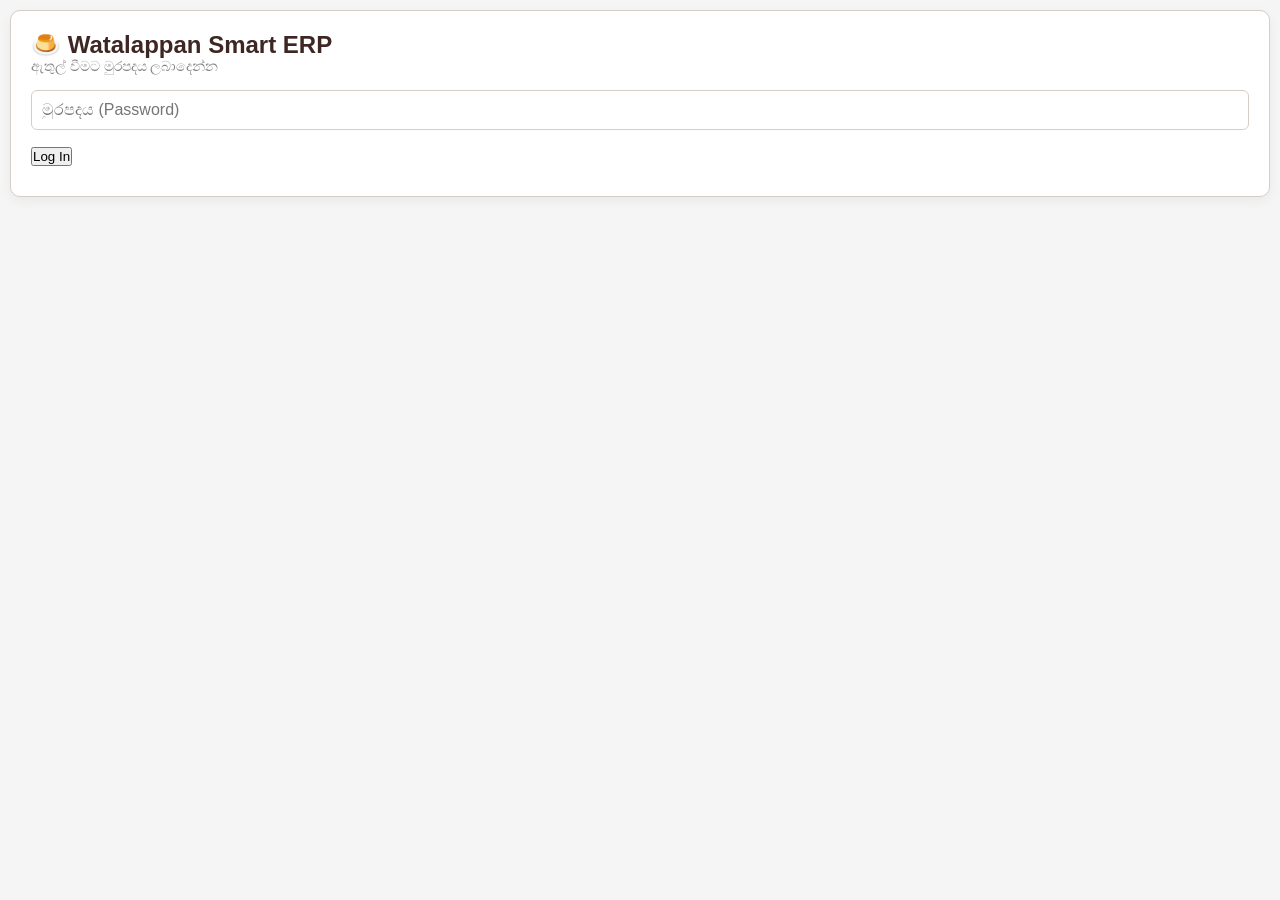
==== index.html @ e2a9ed6d "Update index.html" ====
<!DOCTYPE html>
<html lang="si">
<head>
    <meta charset="UTF-8">
    <meta name="viewport" content="width=device-width, initial-scale=1.0">
    <title>Watalappan Smart Enterprise ERP</title>
    <link rel="stylesheet" href="style.css">
</head>
<body>

    <div id="login-container" class="card">
        <h2>🍮 Watalappan Smart ERP</h2>
        <p style="font-size:0.85rem; color:gray; margin-bottom:15px;">ඇතුල් වීමට මුරපදය ලබාදෙන්න</p>
        <form id="login-form">
            <div class="form-group">
                <input type="password" id="password" placeholder="මුරපදය (Password)" required>
            </div>
            <button type="submit" class="btn btn-success" style="margin-top:5px;">Log In</button>
            <div id="login-error" class="error-msg"></div>
        </form>
    </div>

    <div id="app-container" class="hidden">
        
        <div class="card app-header">
            <div>
                <h1>Watalappan Smart Enterprise ERP <span style="font-size:0.8rem; color:var(--accent-color);">v2.5</span></h1>
                <p style="font-size:0.75rem; color:gray;">පාලන මැදිරිය (Control Panel)</p>
            </div>
            <button class="btn btn-danger" id="logout-btn">Log Out</button>
        </div>

        <div class="tabs-nav">
            <button class="tab-btn active" onclick="switchTab('tab-entry')">📥 දත්ත ඇතුළත් කිරීම</button>
            <button class="tab-btn" onclick="switchTab('tab-stock')">📦 නිෂ්පාදන තොග</button>
            <button class="tab-btn" onclick="switchTab('tab-credit')">💳 ණය ලෙජරය</button>
            <button class="tab-btn" onclick="switchTab('tab-expenses')">💸 වියදම් කළමනාකරණය</button>
            <button class="tab-btn" onclick="switchTab('tab-analytics')">📊 වාර්තා & Insights</button>
            <button class="tab-btn" onclick="switchTab('tab-settings')">⚙️ සැකසුම් (Settings)</button>
        </div>

        <div id="tab-entry" class="tab-content active-content">
            <div class="grid-container">
                <div class="card">
                    <h3>📥 නව විකුණුම් සටහන</h3>
                    <hr style="margin:8px 0; opacity:0.2;">
                    <form id="sales-form">
                        <div class="form-group-row">
                            <div class="form-group" style="flex:1;">
                                <label>දිනය:</label>
                                <input type="date" id="sales-date" required>
                            </div>
                            <div class="form-group" style="flex:1;">
                                <label>වෙළඳසැල (Shop):</label>
                                <select id="shop-select" required></select>
                            </div>
                        </div>

                        <div id="items-container">
                            </div>

                        <button type="button" class="btn-add-item" onclick="addItemRow()">➕ තව භාණ්ඩයක් එකතු කරන්න</button>
                        
                        <div class="form-group" style="margin-top:15px;">
                            <label>ගනුදෙනු ක්‍රමය (Payment):</label>
                            <div class="radio-group">
                                <label class="radio-label"><input type="radio" name="payment-method" value="Cash" checked> Cash (මුදල්)</label>
                                <label class="radio-label"><input type="radio" name="payment-method" value="Credit"> Credit (ණය)</label>
                            </div>
                        </div>

                        <div class="form-group" style="margin-top:12px;">
                            <label class="radio-label">
                                <input type="checkbox" id="send-bill-checkbox"> 📱 පාරිභෝගිකයාට බිල යවන්න (WhatsApp/SMS)
                            </label>
                        </div>

                        <div id="sharing-options-wrapper" class="form-group hidden" style="background:#fff3e0; padding:8px; border-radius:6px;">
                            <label>යවන ක්‍රමය තෝරන්න:</label>
                            <div class="radio-group">
                                <label class="radio-label"><input type="radio" name="share-mode" value="WhatsApp" checked> WhatsApp</label>
                                <label class="radio-label"><input type="radio" name="share-mode" value="SMS"> SMS Message</label>
                            </div>
                        </div>

                        <div class="total-highlight" style="margin:15px 0;">
                            මුළු එකතුව: <span id="total-price-display">රු. 0.00</span>
                        </div>

                        <button type="submit" class="btn btn-success">📝 බිල සාදන්න (Submit Bill)</button>
                    </form>
                </div>

                <div class="card">
                    <h3>📄 සාදන ලද අවසන් බිල්පත (Live Bill Preview)</h3>
                    <p style="font-size:0.75rem; color:gray; margin-bottom:10px;">විකුණුම් සටහන ඇතුළත් කළ පසු අවසන් බිල මෙතැනින් මුද්‍රණය හෝ බලාගත හැක.</p>
                    <div id="bill-preview-box" class="bill-invoice-container">
                        <div style="text-align:center; color:gray; padding:40px 10px; font-style:italic;">
                            තවමත් බිලක් සාදා නැත. වම්පසින් දත්ත ඇතුළත් කර බිල සාදන්න.
                        </div>
                    </div>
                </div>
            </div>
        </div>

        <div id="tab-stock" class="tab-content">
            <div class="grid-container">
                <div class="card">
                    <h3 id="stock-form-title">📦 නිෂ්පාදන තොග ඇතුළත් කිරීම</h3>
                    <hr style="margin:8px 0; opacity:0.2;">
                    <form id="stock-form">
                        <input type="hidden" id="stock-edit-id">
                        <div class="form-group">
                            <label>දිනය:</label>
                            <input type="date" id="stock-date" required>
                        </div>
                        <div class="form-group">
                            <label>භාණ්ඩ වර්ගය:</label>
                            <select id="stock-item-select" required></select>
                        </div>
                        <div class="form-group-row">
                            <div class="form-group" style="flex:1;">
                                <label>පෙර ඉතිරිය (Auto):</label>
                                <input type="number" id="stock-prev-bal" readonly value="0" style="background:#e9ecef;">
                            </div>
                            <div class="form-group" style="flex:1;">
                                <label>අලුතින් එකතු වූ Qty:</label>
                                <input type="number" id="stock-qty" min="0" value="0" required>
                            </div>
                        </div>
                        <button type="submit" id="stock-submit-btn" class="btn btn-success" style="margin-top:5px;">තොගය ඇතුළත් කරන්න</button>
                        <button type="button" id="stock-cancel-btn" class="btn btn-danger hidden" onclick="resetStockForm()" style="margin-top:5px; background:gray;">අවලංගු කරන්න</button>
                    </form>
                </div>
                <div class="card">
                    <h3>📊 වර්තමාන තොග ශේෂය (Current Stock Inventory)</h3>
                    <div class="table-responsive" style="margin-top:10px;">
                        <table>
                            <thead>
                                <tr><th>භාණ්ඩය</th><th>මුළු නිෂ්පාදනය</th><th>විකිණූ ප්‍රමාණය</th><th>ඉතිරි තොගය</th></tr>
                            </thead>
                            <tbody id="stock-overview-body"></tbody>
                        </table>
                    </div>
                    <h3 style="margin-top:15px;">📜 තොග ඇතුළත් කිරීම් ඉතිහාසය</h3>
                    <div class="table-responsive" style="margin-top:5px; max-height:200px; overflow-y:auto;">
                        <table>
                            <thead>
                                <tr><th>දිනය</th><th>භාණ්ඩය</th><th>පෙර</th><th>එකතු කල</th><th>මුළු</th><th>ක්‍රියාමාර්ග</th></tr>
                            </thead>
                            <tbody id="stock-history-table-body"></tbody>
                        </table>
                    </div>
                </div>
            </div>
        </div>

        <div id="tab-credit" class="tab-content">
            <div class="grid-container">
                <div class="card">
                    <h3>💵 ණය මුදල් එකතු කිරීම් සටහන් කිරීම</h3>
                    <hr style="margin:8px 0; opacity:0.2;">
                    <form id="credit-payment-form">
                        <div class="form-group">
                            <label>වෙළඳසැල තෝරන්න:</label>
                            <select id="credit-shop-select" required></select>
                        </div>
                        <div class="form-group">
                            <label>ලැබුණු මුදල (Paid Amount):</label>
                            <input type="number" id="credit-paid-amount" min="1" step="0.01" placeholder="රු. 0.00" required>
                        </div>
                        <button type="submit" class="btn btn-success" style="margin-top:5px;">ණය බේරුම් කිරීම සටහන් කරන්න</button>
                    </form>
                </div>
                <div class="card">
                    <h3>📋 වෙළඳසැල් ණය ලෙජරය (Outstanding Balance Ledger)</h3>
                    <div class="table-responsive" style="margin-top:10px;">
                        <table>
                            <thead>
                                <tr><th>වෙළඳසැල (Shop)</th><th>මුළු ණය වූ මුදල</th><th>බේරුම් කළ මුළු මුදල</th><th>හිඟ ණය ශේෂය</th></tr>
                            </thead>
                            <tbody id="credit-ledger-body"></tbody>
                        </table>
                    </div>
                </div>
            </div>
        </div>

        <div id="tab-expenses" class="tab-content">
            <div class="grid-container">
                <div class="card">
                    <h3>💸 ව්‍යාපාරික වියදම් ඇතුළත් කිරීම</h3>
                    <hr style="margin:8px 0; opacity:0.2;">
                    <form id="expense-form">
                        <div class="form-group">
                            <label>දිනය:</label>
                            <input type="date" id="expense-date" required>
                        </div>
                        <div class="form-group">
                            <label>වියදම් ගණය (Category):</label>
                            <select id="expense-category">
                                <option value="Raw Materials">අමුද්‍රව්‍ය (බිත්තර/කිරි/හකුරු)</option>
                                <option value="Fuel / Transport">ඉන්ධන සහ ප්‍රවාහනය</option>
                                <option value="Labor / Salaries">වැටුප් / ශ්‍රමික ගාස්තු</option>
                                <option value="Utility Bills">විදුලිය / ජලය / දුරකථන</option>
                                <option value="Marketing / Promo">ප්‍රචාරණ සහ ප්‍රවර්ධන</option>
                                <option value="Other Expenses">වෙනත් වියදම්</option>
                            </select>
                        </div>
                        <div class="form-group">
                            <label>විස්තරය (Description):</label>
                            <input type="text" id="expense-desc" placeholder="උදා: බිත්තර 500ක් මිලදී ගැනීම" required>
                        </div>
                        <div class="form-group">
                            <label>වියදම් වූ මුදල:</label>
                            <input type="number" id="expense-amount" min="1" step="0.01" placeholder="රු. 0.00" required>
                        </div>
                        <button type="submit" class="btn btn-success" style="margin-top:5px;">වියදම ඇතුළත් කරන්න</button>
                    </form>
                </div>
                <div class="card">
                    <h3>📜 වියදම් ලේඛනය (Business Expenses History)</h3>
                    <div class="table-responsive" style="margin-top:10px; max-height:350px; overflow-y:auto;">
                        <table>
                            <thead>
                                <tr><th>දිනය</th><th>ගණය</th><th>විස්තරය</th><th>මුදල</th><th>මකන්න</th></tr>
                            </thead>
                            <tbody id="expense-table-body"></tbody>
                        </table>
                    </div>
                </div>
            </div>
        </div>

        <div id="tab-analytics" class="tab-content">
            <div id="smart-alerts-container"></div>

            <div class="card filter-dashboard">
                <h3>📊 ව්‍යාපාරික විශ්ලේෂණ පුවරුව (Interactive Dashboard)</h3>
                <div class="filter-controls-four" style="margin-top:10px;">
                    <div class="form-group">
                        <label>කඩය අනුව පෙරන්න:</label>
                        <select id="filter-shop-select"></select>
                    </div>
                    <div class="form-group">
                        <label>භාණ්ඩය අනුව පෙරන්න:</label>
                        <select id="filter-product-select"></select>
                    </div>
                    <div class="form-group">
                        <label>කාල වකවානුව:</label>
                        <select id="filter-time-select">
                            <option value="all">සියලුම දත්ත (All-Time)</option>
                            <option value="daily">අද දවසේ විකුණුම් (Today)</option>
                            <option value="weekly">පසුගිය දින 7 (Weekly)</option>
                            <option value="monthly" selected>මේ මාසයේ (This Month)</option>
                            <option value="yearly">මේ වසරේ (This Year)</option>
                        </select>
                    </div>
                </div>
            </div>

            <div class="summary-grid">
                <div class="summary-box filter-sales">
                    <h4>විකිණූ මුළු ප්‍රමාණය</h4>
                    <p id="f-sold-qty">0</p>
                    <small>භාණ්ඩ ඒකක</small>
                </div>
                <div class="summary-box filter-income">
                    <h4>මුළු ශුද්ධ ආදායම</h4>
                    <p id="f-total-income">රු. 0.00</p>
                    <small>Returns අඩු කර පසු</small>
                </div>
                <div class="summary-box filter-return">
                    <h4>නැවත ලැබුණු (Returns)</h4>
                    <p id="f-return-qty">0</p>
                    <small id="f-return-loss">අලාභය: රු. 0.00</small>
                </div>
                <div class="summary-box filter-outstanding">
                    <h4>ජනනය වූ ණය ප්‍රමාණය</h4>
                    <p id="f-total-outstanding">රු. 0.00</p>
                    <small>තෝරාගත් කාල සීමාවේ</small>
                </div>
            </div>

            <div class="summary-grid" style="margin-top:10px;">
                <div class="summary-box filter-profit" style="grid-column: span 2;">
                    <h4>තක්සේරුගත ශුද්ධ ලාභය (Estimated Net Profit)</h4>
                    <p id="f-net-profit">රු. 0.00</p>
                    <small>නිෂ්පාදන පිරිවැය සහ වියදම් අඩු කිරීමෙන් පසු</small>
                </div>
                <div class="summary-box" style="background:#455a64;">
                    <h4>වැඩිම විකුණුම් කඩය</h4>
                    <p id="insight-top-shop" style="font-size:0.9rem; white-space:nowrap; overflow:hidden; text-overflow:ellipsis;">--</p>
                    <small>Top Performing Customer</small>
                </div>
                <div class="summary-box" style="background:#e65100;">
                    <h4>වැඩිම ඉල්ලුමක් ඇති භාණ්ඩය</h4>
                    <p id="insight-top-product" style="font-size:0.9rem;">--</p>
                    <small>Fast Moving Product</small>
                </div>
            </div>

            <div class="card" style="margin-top:15px;">
                <div class="table-header">
                    <h3>📅 මාසික ලාභ අලාභ විස්තරය (Monthly P&L Statement Matrix)</h3>
                    <div>
                        <select id="pnl-product-filter-select" style="padding:5px; font-size:0.8rem; width:auto;"></select>
                    </div>
                </div>
                <div class="table-responsive">
                    <table>
                        <thead>
                            <tr><th>මාසය</th><th>ශුද්ධ ආදායම</th><th>නිෂ්පාදන පිරිවැය</th><th>පොදු වියදම්</th><th>Return අලාභය</th><th>ශුද්ධ ලාභය</th></tr>
                        </thead>
                        <tbody id="pnl-table-body"></tbody>
                    </table>
                </div>
            </div>

            <div class="card" style="margin-top:15px; border-left: 5px solid var(--accent-color);">
                <div class="table-header">
                    <h3>📜 මෑතකාලීන විකුණුම් ලේඛනය (Recent Sales Ledger)</h3>
                    <div>
                        <button class="btn btn-export" onclick="exportToGoogleSheets('sales')">☁️ Cloud ජාලයට Sync කරන්න (Sales)</button>
                    </div>
                </div>
                <div class="table-responsive" style="max-height:300px; overflow-y:auto;">
                    <table>
                        <thead>
                            <tr><th>දිනය</th><th>වෙළඳසැල</th><th>විස්තරය (Items Detail)</th><th>මුළු බිල</th><th>ගෙවීම් ක්‍රමය</th><th>මකන්න</th></tr>
                        </thead>
                        <tbody id="sales-table-body"></tbody>
                    </table>
                </div>
            </div>
        </div>

        <div id="tab-settings" class="tab-content">
            <div class="grid-container">
                <div class="card">
                    <h3>🏪 නව වෙළඳසැලක් ලියාපදිංචි කිරීම</h3>
                    <hr style="margin:8px 0; opacity:0.2;">
                    <form id="add-shop-form">
                        <div class="form-group">
                            <label>කඩේ නම (Shop Name):</label>
                            <input type="text" id="new-shop-name" placeholder="උදා: සිරිසඳ හෝටලය" required>
                        </div>
                        <div class="form-group">
                            <label>දුරකථන අංකය (WhatsApp/Mobile):</label>
                            <input type="tel" id="new-shop-phone" placeholder="උදා: 0771234567">
                        </div>
                        <button type="submit" class="btn btn-success" style="margin-top:5px;">වෙළඳසැල සුරකින්න</button>
                    </form>
                    <h3 style="margin-top:20px;">📋 දැනට පවතින වෙළඳසැල් ලැයිස්තුව</h3>
                    <ul id="shop-list" style="margin-top:10px;"></ul>
                </div>
                <div class="card">
                    <h3>🍮 නව භාණ්ඩ වර්ග හා මිල ගණන් සැකසීම</h3>
                    <hr style="margin:8px 0; opacity:0.2;">
                    <form id="add-product-form">
                        <div class="form-group">
                            <label>භාණ්ඩයේ නම:</label>
                            <input type="text" id="new-prod-name" placeholder="උදා: කප් වටලප්පන් (ලොකු)" required>
                        </div>
                        <div class="form-group-row">
                            <div class="form-group" style="flex:1;">
                                <label>විකුණුම් මිල (Price):</label>
                                <input type="number" id="new-prod-price" min="0" step="0.01" placeholder="0.00" required>
                            </div>
                            <div class="form-group" style="flex:1;">
                                <label>නිෂ්පාදන පිරිවැය (Cost):</label>
                                <input type="number" id="new-prod-cost" min="0" step="0.01" placeholder="0.00" required>
                            </div>
                        </div>
                        <div style="background:#fff3e0; padding:8px; border-radius:6px; margin-bottom:10px;">
                            <label style="color:#e65100;">🎁 නොමිලේ දීමේ ක්‍රමය (Free Scheme Settings):</label>
                            <div class="form-group-row" style="margin-top:5px;">
                                <div class="form-group" style="flex:1;">
                                    <label style="font-size:0.75rem;">මෙපමණක් ගන්නා විට (Trigger Qty):</label>
                                    <input type="number" id="new-prod-free-trigger" placeholder="0" min="0">
                                </div>
                                <div class="form-group" style="flex:1;">
                                    <label style="font-size:0.75rem;">මෙපමණක් නොමිලේ (Give Free):</label>
                                    <input type="number" id="new-prod-free-give" placeholder="0" min="0">
                                </div>
                            </div>
                        </div>
                        <button type="submit" class="btn btn-success">භාණ්ඩය පද්ධතියට එක් කරන්න</button>
                    </form>
                    <h3 style="margin-top:20px;">📋 දැනට පවතින භාණ්ඩ සහ මිල ගණන්</h3>
                    <div class="table-responsive" style="margin-top:10px;">
                        <table>
                            <thead>
                                <tr><th>භාණ්ඩ නම</th><th>විකුණුම් මිල</th><th>නිෂ්පාදන පිරිවැය</th><th>Free ක්‍රමය</th><th>මකන්න</th></tr>
                            </thead>
                            <tbody id="products-settings-body"></tbody>
                        </table>
                    </div>
                </div>
            </div>
            <div class="card" style="margin-top:15px; border-left:5px solid #0288d1;">
                <h3>☁️ පොදු ව්‍යාපාරික වියදම් Cloud මඟින් සුරක්ෂිත කිරීම</h3>
                <p style="font-size:0.8rem; color:gray; margin-bottom:10px;">ඔබේ සියලුම වියදම් වාර්තා (Expenses) බ්‍රවුසරයෙන් බැහැරව Google Sheet එක වෙත යැවීම මෙතැනින් සිදු කරන්න.</p>
                <button class="btn" style="background-color:#0288d1; color:white; font-size:0.85rem;" onclick="exportToGoogleSheets('expenses')">☁️ Cloud ජාලයට Sync කරන්න (Expenses)</button>
            </div>
        </div>

    </div>

    <div id="edit-phone-modal" class="modal hidden">
        <div class="card modal-content">
            <h3 style="margin-bottom:8px;">✏️ දුරකථන අංකය සංස්කරණය</h3>
            <p style="font-size:0.8rem; margin-bottom:12px;">🏪 <span id="modal-shop-name" style="font-weight:bold;"></span> වෙනුවෙන් නව අංකය ඇතුළත් කරන්න:</p>
            <input type="hidden" id="modal-shop-index">
            <div class="form-group">
                <input type="tel" id="modal-phone-input" placeholder="උදා: 0771234567">
            </div>
            <div class="form-group-row" style="margin-top:15px; justify-content:flex-end;">
                <button class="btn" style="background:#ccc; padding:8px 15px; font-size:0.85rem;" onclick="closeShopPhoneModal()">අවලංගු කරන්න</button>
                <button class="btn btn-success" style="width:auto; padding:8px 20px; font-size:0.85rem;" onclick="saveShopPhoneModal()">සුරකින්න</button>
            </div>
        </div>
    </div>

    <script src="script.js"></script>
</body>
</html>
---- style.css ----
:root {
    --primary-color: #5d4037;
    --primary-light: #8d6e63;
    --accent-color: #ff9800;
    --bg-color: #f5f5f5;
    --card-bg: #ffffff;
    --text-color: #3e2723;
    --border-color: #d7ccc8;
}

* {
    box-sizing: border-box;
    margin: 0;
    padding: 0;
    font-family: 'Segoe UI', Tahoma, Geneva, Verdana, sans-serif;
}

body {
    background-color: var(--bg-color);
    color: var(--text-color);
    padding: 10px;
}

.hidden { display: none !important; }

/* LOGIN UI */
.login-wrapper {
    display: flex;
    justify-content: center;
    align-items: center;
    min-height: 90vh;
}
.login-box {
    background: var(--card-bg);
    padding: 30px;
    border-radius: 12px;
    box-shadow: 0 8px 24px rgba(0,0,0,0.15);
    max-width: 400px;
    width: 100%;
    text-align: center;
    border-top: 5px solid var(--accent-color);
}
.login-box h2 { margin-bottom: 10px; color: var(--primary-color); }
.login-box p { font-size: 0.9rem; color: gray; margin-bottom: 20px; }
.error-msg { color: red; font-weight: bold; margin-top: 10px; font-size: 0.9rem; }

/* HEADER */
.main-header {
    background: linear-gradient(135deg, var(--primary-color), #3e2723);
    color: white;
    padding: 15px 20px;
    border-radius: 8px;
    display: flex;
    justify-content: space-between;
    align-items: center;
    margin-bottom: 15px;
    box-shadow: 0 4px 12px rgba(0,0,0,0.1);
}
.main-header h1 { font-size: 1.4rem; }
.btn-logout {
    background: #e53935;
    color: white;
    border: none;
    padding: 8px 15px;
    border-radius: 5px;
    cursor: pointer;
    font-weight: bold;
}

/* NAVIGATION TABS */
.tab-navigation {
    display: flex;
    gap: 8px;
    margin-bottom: 15px;
    overflow-x: auto;
    padding-bottom: 5px;
}
.tab-btn {
    background: #e0e0e0;
    color: var(--text-color);
    border: none;
    padding: 10px 16px;
    border-radius: 20px;
    cursor: pointer;
    font-weight: bold;
    white-space: nowrap;
    transition: all 0.2s ease;
}
.tab-btn.active {
    background: var(--accent-color);
    color: white;
    box-shadow: 0 4px 8px rgba(255,152,0,0.3);
}

/* TAB CONTENT TOGGLE */
.tab-content { display: none; }
.tab-content.active-content { display: block; animation: fadeIn 0.3s ease; }

@keyframes fadeIn {
    from { opacity: 0; transform: translateY(5px); }
    to { opacity: 1; transform: translateY(0); }
}

/* CARDS AND GRID LAYOUTS */
.card {
    background: var(--card-bg);
    border-radius: 10px;
    padding: 20px;
    box-shadow: 0 4px 12px rgba(0,0,0,0.05);
    border: 1px solid var(--border-color);
    margin-bottom: 15px;
}
.card h3 { margin-bottom: 15px; color: var(--primary-color); border-bottom: 2px solid var(--border-color); padding-bottom: 5px; font-size:1.1rem;}

.grid-2-col { display: grid; grid-template-columns: repeat(auto-fit, minmax(320px, 1fr)); gap: 15px; }
.grid-3-col { display: grid; grid-template-columns: repeat(auto-fit, minmax(240px, 1fr)); gap: 15px; }
.grid-4-col { display: grid; grid-template-columns: repeat(auto-fit, minmax(180px, 1fr)); gap: 15px; }

/* FORMS AND INPUTS */
.form-group { display: flex; flex-direction: column; margin-bottom: 12px; width: 100%; }
.form-group label { font-weight: bold; margin-bottom: 5px; font-size: 0.9rem; }
.form-group input, .form-group select {
    padding: 10px;
    border: 1px solid var(--border-color);
    border-radius: 6px;
    font-size: 1rem;
    color: var(--text-color);
}
.form-group input:focus, .form-group select:focus {
    outline: none; border-color: var(--accent-color); box-shadow: 0 0 5px rgba(255,152,0,0.2);
}

.form-group-row { display: flex; gap: 10px; }
.form-group-row-three { display: grid; grid-template-columns: 1fr 1fr 1fr; gap: 8px; width: 100%; }

/* DYNAMIC BILL ITEM CARDS */
.item-row-card {
    background: #fafafa;
    border: 1px dashed var(--border-color);
    padding: 12px;
    border-radius: 8px;
    margin-bottom: 10px;
    position: relative;
}
.btn-remove-row {
    position: absolute; right: 5px; top: 5px; background: none; border: none; color: red; font-size: 1.1rem; cursor: pointer; padding: 2px;
}

/* BUTTONS */
.btn-primary { background: var(--primary-color); color: white; border: none; padding: 10px 20px; border-radius: 6px; cursor: pointer; font-weight: bold; width: 100%; font-size:1rem;}
.btn-primary:hover { background: #3e2723; }
.btn-secondary { background: #cfd8dc; color: #37474f; border: none; padding: 10px 20px; border-radius: 6px; cursor: pointer; font-weight: bold; }
.btn-add-item { background: #e8f5e9; color: #2e7d32; border: 1px solid #c8e6c9; padding: 8px 15px; border-radius: 6px; cursor: pointer; font-weight: bold; margin-bottom: 15px; width:100%;}
.btn-submit-bill { background: linear-gradient(135deg, #ff9800, #f57c00); color: white; border: none; padding: 14px; border-radius: 6px; cursor: pointer; font-weight: bold; width: 100%; font-size: 1.1rem; box-shadow: 0 4px 10px rgba(245,124,0,0.3); }
.btn-sync { background: #0288d1; color: white; border: none; padding: 6px 12px; border-radius: 4px; cursor: pointer; font-size: 0.85rem; font-weight: bold; }

/* PAYMENT AND CHECKBOX SECTIONS */
.payment-method-wrapper { margin: 15px 0; background: #efebe9; padding: 10px; border-radius: 6px; }
.payment-method-wrapper label { font-weight: bold; font-size: 0.9rem; display: block; margin-bottom: 5px;}
.radio-group { display: flex; gap: 20px; }
.radio-group label { font-weight: normal !important; display: flex; align-items: center; gap: 5px; cursor: pointer; font-size:0.95rem; }
.checkbox-group { margin-bottom: 15px; }
.checkbox-group label { display: flex; align-items: center; gap: 8px; font-size: 0.9rem; cursor: pointer; font-weight: bold; color: #455a64; }

.bill-summary-bar {
    background: #3e2723; color: #fff; padding: 12px 15px; border-radius: 6px; display: flex; justify-content: space-between; align-items: center; font-weight: bold; font-size: 1.1rem; margin-bottom: 15px;
}
#total-price-display { color: var(--accent-color); font-size: 1.3rem; }

/* TABLES AND RESPONSIVENESS */
.table-responsive { width: 100%; overflow-x: auto; margin-top: 5px; }
table { width: 100%; border-collapse: collapse; text-align: left; font-size: 0.9rem; }
th, td { padding: 10px 12px; border-bottom: 1px solid var(--border-color); }
th { background-color: #efebe9; color: var(--text-color); font-weight: bold; }
tr:hover { background-color: #fcfbfa; }

.delete-btn { color: red; cursor: pointer; font-weight: bold; text-align: center; display: block; }
.edit-btn-icon { color: blue; cursor: pointer; font-weight: bold; margin-right: 12px; }

/* ANALYTICS CARDS */
.stat-card {
    background: white; border-radius: 8px; padding: 15px; border: 1px solid var(--border-color); border-left: 5px solid var(--primary-light); box-shadow: 0 2px 6px rgba(0,0,0,0.02);
}
.stat-card h5 { color: gray; font-size: 0.85rem; text-transform: uppercase; margin-bottom: 5px; }
.stat-card h2 { color: var(--text-color); font-size: 1.4rem; }
.profit-card { border-left-color: #4caf50; background: linear-gradient(135deg, #43a047, #2e7d32); color: white !important;}
.profit-card h5, .profit-card h2 { color: white !important; }

/* SMART INSIGHTS */
.insight-card {
    background: #eef2f7; border-radius: 8px; padding: 12px 15px; border-left: 4px solid #1976d2;
}
.insight-card h4 { font-size: 0.8rem; color: #555; text-transform: uppercase; margin-bottom: 3px; }
.insight-card p { font-size: 1.1rem; font-weight: bold; color: #0d47a1; }
.alert-banner { padding: 5px 8px; font-size: 0.75rem; font-weight: bold; border-radius: 4px; margin-top: 5px; }
.danger-alert { background: #ffebee; color: #c62828; border: 1px solid #ffcdd2; }

/* LISTS */
.styled-list { list-style: none; }
.styled-list li {
    display: flex; justify-content: space-between; align-items: center; padding: 10px; background: #fafafa; border: 1px solid var(--border-color); border-radius: 6px; margin-bottom: 5px;
}

/* BILL PREVIEW (INVOICE STYLE) */
.bill-invoice-container {
    border: 2px solid #000; padding: 15px; max-width: 300px; margin: 0 auto; background: #fff; box-shadow: 0 0 10px rgba(0,0,0,0.05); color:#000;
}
.invoice-title { font-weight: bold; font-size: 1.1rem; text-align: center; letter-spacing: 1px; }
.invoice-divider { border-top: 1px dashed #000; margin: 10px 0; }
.invoice-meta-row { display: flex; justify-content: space-between; font-size: 0.75rem; margin-bottom: 3px; }
.invoice-table { width: 100%; font-size: 0.75rem; }
.invoice-table th { background: none; color: #000; padding: 4px 0; border-bottom: 1px solid #000; }
.invoice-table td { padding: 5px 0; border-bottom: 1px dashed #eee; }
.invoice-total-row { display: flex; justify-content: space-between; font-weight: bold; font-size: 0.9rem; margin-top: 10px; border-top: 1px solid #000; padding-top: 5px; }

/* MODALS */
.modal-backdrop {
    position: fixed; top: 0; left: 0; width: 100%; height: 100%; background: rgba(0,0,0,0.5); display: flex; justify-content: center; align-items: center; z-index: 1000;
}
.modal-box {
    background: white; padding: 25px; border-radius: 10px; max-width: 400px; width: 90%; box-shadow: 0 5px 15px rgba(0,0,0,0.3);
}
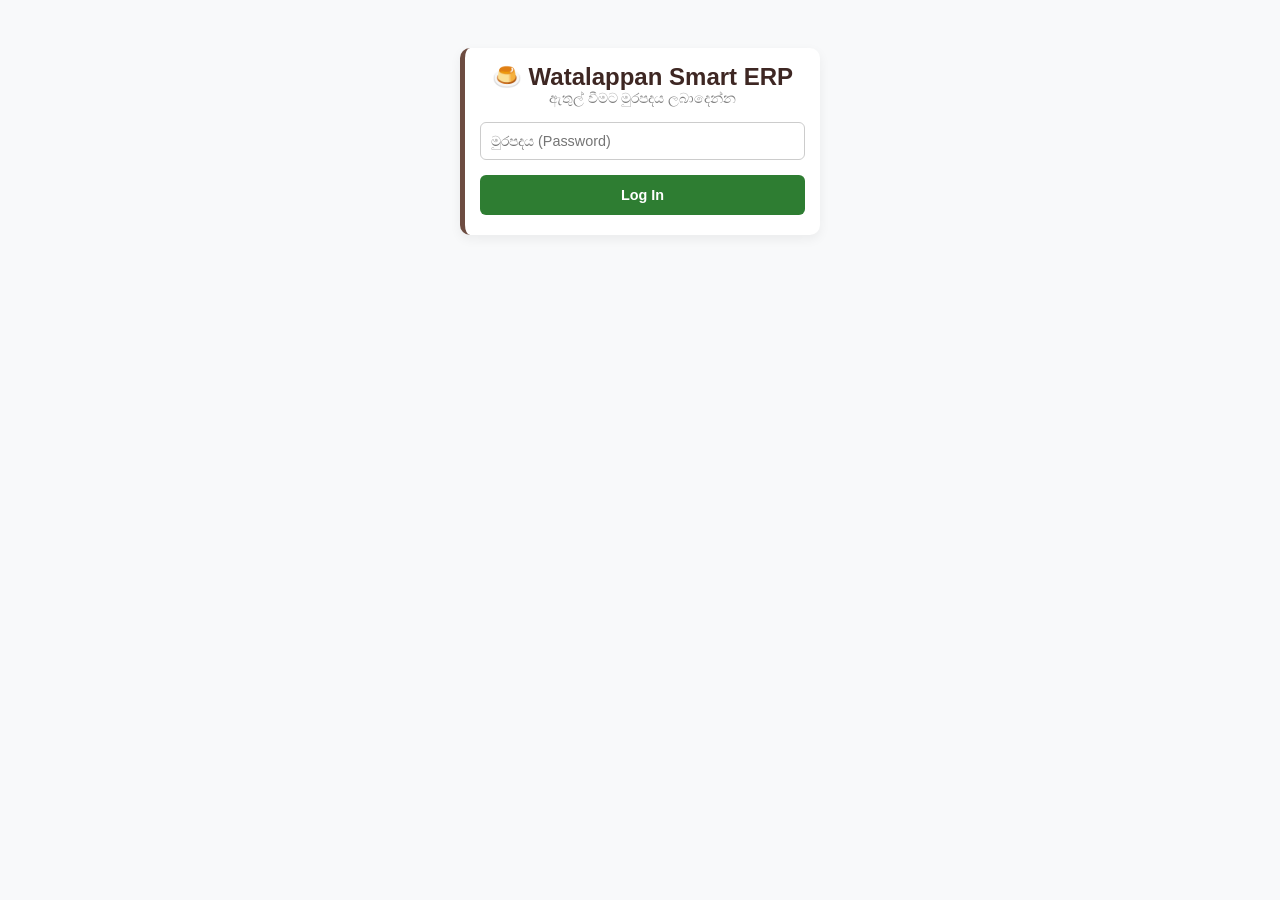
==== commit 445a6539: "Update index.html" ====
--- a/index.html
+++ b/index.html
@@ -122,6 +122,10 @@
                             <div class="form-group" style="flex:1;">
                                 <label>පෙර ඉතිරිය (Auto):</label>
                                 <input type="number" id="stock-prev-bal" readonly value="0" style="background:#e9ecef;">
+                                <div class="editable-input-wrapper">
+    <input type="number" id="previous-stock-input-id" value="0" readonly>
+    <span class="input-edit-icon" id="prev-stock-edit-icon-id">✏️</span>
+                                </div>
                             </div>
                             <div class="form-group" style="flex:1;">
                                 <label>අලුතින් එකතු වූ Qty:</label>
--- a/style.css
+++ b/style.css
@@ -1,222 +1,475 @@
 :root {
-    --primary-color: #5d4037;
-    --primary-light: #8d6e63;
-    --accent-color: #ff9800;
-    --bg-color: #f5f5f5;
-    --card-bg: #ffffff;
+    --primary-color: #6d4c41; 
+    --accent-color: #ffa726;  
+    --bg-color: #f8f9fa;
     --text-color: #3e2723;
-    --border-color: #d7ccc8;
-}
-
-* {
-    box-sizing: border-box;
-    margin: 0;
-    padding: 0;
-    font-family: 'Segoe UI', Tahoma, Geneva, Verdana, sans-serif;
-}
-
-body {
-    background-color: var(--bg-color);
-    color: var(--text-color);
-    padding: 10px;
-}
-
-.hidden { display: none !important; }
-
-/* LOGIN UI */
-.login-wrapper {
-    display: flex;
-    justify-content: center;
-    align-items: center;
-    min-height: 90vh;
-}
-.login-box {
-    background: var(--card-bg);
-    padding: 30px;
-    border-radius: 12px;
-    box-shadow: 0 8px 24px rgba(0,0,0,0.15);
-    max-width: 400px;
-    width: 100%;
-    text-align: center;
-    border-top: 5px solid var(--accent-color);
-}
-.login-box h2 { margin-bottom: 10px; color: var(--primary-color); }
-.login-box p { font-size: 0.9rem; color: gray; margin-bottom: 20px; }
-.error-msg { color: red; font-weight: bold; margin-top: 10px; font-size: 0.9rem; }
-
-/* HEADER */
-.main-header {
-    background: linear-gradient(135deg, var(--primary-color), #3e2723);
-    color: white;
-    padding: 15px 20px;
+    --success-color: #2e7d32;
+    --danger-color: #c62828;
+}
+
+* { 
+    box-sizing: border-box; 
+    margin: 0; 
+    padding: 0; 
+    font-family: 'Segoe UI', sans-serif; 
+}
+
+body { 
+    background-color: var(--bg-color); 
+    color: var(--text-color); 
+    padding: 8px; 
+    display: flex; 
+    flex-direction: column; 
+    align-items: center; 
+    min-height: 100vh; 
+}
+
+#login-container { 
+    width: 100%; 
+    max-width: 360px; 
+    margin: 40px auto 0 auto; 
+    text-align: center; 
+}
+
+#app-container { 
+    width: 100%; 
+    max-width: 1200px; 
+    display: block; 
+}
+
+/* මෙනු බොත්තම් අඩංගු ප්‍රධාන කොටස (Tab Container Fix) */
+.tab-container, .nav-tabs, .tabs-nav {
+    display: table !important;
+    width: 100% !important;
+    table-layout: fixed !important; /* සියලුම බොත්තම් වලට සමාන ඉඩක් ලබා දේ */
+    border-collapse: separate !important;
+    border-spacing: 5px 0px !important; /* බොත්තම් අතර පරතරය */
+    margin-bottom: 15px !important;
+    padding: 8px !important;
+    background: #efebe9; 
     border-radius: 8px;
-    display: flex;
-    justify-content: space-between;
-    align-items: center;
-    margin-bottom: 15px;
-    box-shadow: 0 4px 12px rgba(0,0,0,0.1);
-}
-.main-header h1 { font-size: 1.4rem; }
-.btn-logout {
-    background: #e53935;
-    color: white;
-    border: none;
-    padding: 8px 15px;
-    border-radius: 5px;
-    cursor: pointer;
-    font-weight: bold;
-}
-
-/* NAVIGATION TABS */
-.tab-navigation {
-    display: flex;
-    gap: 8px;
-    margin-bottom: 15px;
-    overflow-x: auto;
-    padding-bottom: 5px;
-}
-.tab-btn {
-    background: #e0e0e0;
-    color: var(--text-color);
-    border: none;
-    padding: 10px 16px;
-    border-radius: 20px;
-    cursor: pointer;
-    font-weight: bold;
-    white-space: nowrap;
+}
+
+/* ඒ ඒ මෙනු බොත්තම (Individual Tab Button Fix) */
+.tab-button, .nav-link, .tab-container button, .tab-btn {
+    display: table-cell !important;
+    width: auto !important;
+    text-align: center !important;
+    vertical-align: middle !important;
+    padding: 10px 5px !important; /* උස සහ පළල පාලනය කරයි */
+    font-size: 11pt !important;    /* අකුරු වල ප්‍රමාණය සියල්ලේම සමාන කරයි */
+    white-space: nowrap !important; /* අකුරු පේළි දෙකකට කැඩීම වළක්වයි */
+    text-overflow: ellipsis !important;
+    overflow: hidden !important;
+    border: none; 
+    background: none; 
+    font-weight: bold; 
+    color: var(--text-color); 
+    cursor: pointer; 
+    border-radius: 6px; 
     transition: all 0.2s ease;
 }
-.tab-btn.active {
-    background: var(--accent-color);
-    color: white;
-    box-shadow: 0 4px 8px rgba(255,152,0,0.3);
-}
-
-/* TAB CONTENT TOGGLE */
-.tab-content { display: none; }
-.tab-content.active-content { display: block; animation: fadeIn 0.3s ease; }
+
+.tab-btn.active { 
+    background: var(--primary-color) !important; 
+    color: white !important; 
+}
+
+.card { 
+    background: white; 
+    padding: 15px; 
+    border-radius: 10px; 
+    box-shadow: 0 4px 12px rgba(0,0,0,0.06); 
+    margin-bottom: 15px; 
+    border-left: 5px solid var(--primary-color); 
+}
+
+.app-header { 
+    display: flex; 
+    justify-content: space-between; 
+    align-items: center; 
+    margin-bottom: 12px; 
+    border-bottom: 2px solid #e0e0e0; 
+    padding-bottom: 8px; 
+}
+
+.app-header h1 { 
+    font-size: 1.1rem; 
+}
+
+.tab-content { 
+    display: none; 
+}
+
+.tab-content.active-content { 
+    display: block; 
+    animation: fadeIn 0.2s ease-in-out; 
+}
 
 @keyframes fadeIn {
     from { opacity: 0; transform: translateY(5px); }
     to { opacity: 1; transform: translateY(0); }
 }
 
-/* CARDS AND GRID LAYOUTS */
-.card {
-    background: var(--card-bg);
-    border-radius: 10px;
-    padding: 20px;
-    box-shadow: 0 4px 12px rgba(0,0,0,0.05);
-    border: 1px solid var(--border-color);
-    margin-bottom: 15px;
-}
-.card h3 { margin-bottom: 15px; color: var(--primary-color); border-bottom: 2px solid var(--border-color); padding-bottom: 5px; font-size:1.1rem;}
-
-.grid-2-col { display: grid; grid-template-columns: repeat(auto-fit, minmax(320px, 1fr)); gap: 15px; }
-.grid-3-col { display: grid; grid-template-columns: repeat(auto-fit, minmax(240px, 1fr)); gap: 15px; }
-.grid-4-col { display: grid; grid-template-columns: repeat(auto-fit, minmax(180px, 1fr)); gap: 15px; }
-
-/* FORMS AND INPUTS */
-.form-group { display: flex; flex-direction: column; margin-bottom: 12px; width: 100%; }
-.form-group label { font-weight: bold; margin-bottom: 5px; font-size: 0.9rem; }
-.form-group input, .form-group select {
-    padding: 10px;
-    border: 1px solid var(--border-color);
+.alert-banner { 
+    background: #fff3e0; 
+    color: #e65100; 
+    padding: 8px 12px; 
+    border-radius: 6px; 
+    margin-bottom: 8px; 
+    font-size: 0.8rem; 
+    font-weight: bold; 
+    border-left: 4px solid #ff9800; 
+}
+
+.alert-banner.danger-alert { 
+    background: #ffebee; 
+    color: #c62828; 
+    border-left: 4px solid #f44336; 
+}
+
+.filter-dashboard { 
+    border-left: 5px solid #00acc1; 
+}
+
+.filter-controls-four { 
+    display: grid; 
+    grid-template-columns: 1fr; 
+    gap: 8px; 
+    margin-bottom: 12px; 
+}
+
+.summary-grid { 
+    display: grid; 
+    grid-template-columns: repeat(2, 1fr); 
+    gap: 8px; 
+}
+
+.summary-box { 
+    padding: 10px; 
+    border-radius: 8px; 
+    color: white; 
+}
+
+.filter-sales { background: linear-gradient(135deg, #00acc1, #00838f); }
+.filter-income { background: linear-gradient(135deg, #43a047, #2e7d32); }
+.filter-return { background: linear-gradient(135deg, #ffb300, #ff8f00); }
+.filter-outstanding { background: linear-gradient(135deg, #7e57c2, #5e35b1); }
+.filter-profit { background: linear-gradient(135deg, #b91c1c, #7f1d1d); }
+
+.summary-box h4 { 
+    font-size: 0.75rem; 
+    margin-bottom: 2px; 
+    opacity: 0.9; 
+}
+
+.summary-box p { 
+    font-size: 1rem; 
+    font-weight: bold; 
+}
+
+.summary-box small { 
+    font-size: 0.7rem; 
+    display: block; 
+}
+
+.form-group { 
+    margin-bottom: 10px; 
+    display: flex; 
+    flex-direction: column; 
+}
+
+.form-group-row { 
+    display: flex; 
+    gap: 10px; 
+}
+
+.form-group-row-three { 
+    display: grid; 
+    grid-template-columns: repeat(3, 1fr); 
+    gap: 8px; 
+}
+
+label { 
+    font-weight: 600; 
+    margin-bottom: 3px; 
+    font-size: 0.8rem; 
+}
+
+input, select { 
+    padding: 10px; 
+    border: 1px solid #ccc; 
+    border-radius: 6px; 
+    font-size: 0.9rem; 
+    width: 100%; 
+}
+
+.item-row-card { 
+    background: #fdfbf7; 
+    padding: 12px; 
+    border: 1px solid #e0d4c3; 
+    border-radius: 8px; 
+    margin-bottom: 10px; 
+    position: relative; 
+}
+
+.btn-remove-row { 
+    position: absolute; 
+    top: 8px; 
+    right: 8px; 
+    background: none; 
+    border: none; 
+    color: #c62828; 
+    font-weight: bold; 
+    cursor: pointer; 
+    font-size: 0.9rem; 
+}
+
+.btn-add-item { 
+    background-color: var(--primary-color); 
+    color: white; 
+    border: none; 
+    padding: 8px 14px; 
+    font-size: 0.8rem; 
+    font-weight: bold; 
+    border-radius: 5px; 
+    cursor: pointer; 
+}
+
+.radio-group { 
+    display: flex; 
+    gap: 15px; 
+    margin-top: 3px; 
+}
+
+.radio-label { 
+    display: flex; 
+    align-items: center; 
+    font-weight: 600; 
+    font-size: 0.85rem; 
+    gap: 4px; 
+    cursor: pointer; 
+}
+
+.radio-label input { 
+    width: 16px; 
+    height: 16px; 
+    accent-color: var(--primary-color); 
+}
+
+.btn { 
+    padding: 12px; 
+    border: none; 
+    border-radius: 6px; 
+    font-size: 0.9rem; 
+    font-weight: bold; 
+    cursor: pointer; 
+    text-align: center; 
+}
+
+.btn-secondary { 
+    background-color: var(--accent-color); 
+    color: white; 
+}
+
+.btn-success { 
+    background-color: var(--success-color); 
+    color: white; 
+    width: 100%; 
+}
+
+.btn-danger { 
+    background-color: var(--danger-color); 
+    color: white; 
+    font-size: 0.75rem; 
+    padding: 5px 10px; 
+}
+
+.btn-export { 
+    background-color: #0288d1; 
+    color: white; 
+    font-size: 0.75rem; 
+    padding: 6px 10px; 
+    border-radius: 4px;
+    border: none;
+    cursor: pointer;
+}
+
+.total-highlight { 
+    font-size: 1.3rem; 
+    font-weight: bold; 
+    color: var(--success-color); 
+    background: #e8f5e9; 
+    padding: 8px; 
+    border-radius: 6px; 
+    text-align: center; 
+}
+
+#shop-list { 
+    list-style: none; 
+    max-height: 150px; 
+    overflow-y: auto; 
+}
+
+#shop-list li { 
+    display: flex; 
+    justify-content: space-between; 
+    align-items: center; 
+    padding: 8px; 
+    background: #fdfdfd; 
+    border-bottom: 1px solid #eee; 
+    font-size: 0.85rem; 
+}
+
+.delete-btn { 
+    color: var(--danger-color); 
+    cursor: pointer; 
+    font-weight: bold; 
+    margin-left: 10px; 
+}
+
+.edit-btn-icon { 
+    color: #0288d1; 
+    cursor: pointer; 
+    font-weight: bold; 
+    margin-right: 10px; 
+    font-size: 1.1rem; 
+}
+
+.table-header { 
+    display: flex; 
+    flex-direction: column; 
+    gap: 5px; 
+    margin-bottom: 8px; 
+}
+
+.table-responsive { 
+    overflow-x: auto; 
+    border: 1px solid #ddd; 
+    border-radius: 6px; 
+    background: white; 
+    margin-bottom: 10px;
+    -webkit-overflow-scrolling: touch;
+}
+
+table { 
+    width: 100%; 
+    border-collapse: collapse; 
+    min-width: 550px; 
+}
+
+th, td { 
+    padding: 10px 8px; 
+    text-align: left; 
+    border-bottom: 1px solid #ddd; 
+    font-size: 0.8rem; 
+}
+
+th { 
+    background-color: #efebe9; 
+    color: var(--primary-color); 
+}
+
+/* LIVE BILL INVOICE CONTAINER STYLING */
+.bill-invoice-container {
+    background: #fffdf9;
+    border: 2px dashed #bcaaa4;
+    padding: 20px 15px;
     border-radius: 6px;
+    min-height: 250px;
+    color: #2b1d1a;
+}
+
+.invoice-title {
+    text-align: center;
+    font-size: 1.2rem;
+    font-weight: bold;
+    text-transform: uppercase;
+    letter-spacing: 1px;
+}
+
+.invoice-divider {
+    border-top: 1px dashed #795548;
+    margin: 10px 0;
+}
+
+.invoice-meta-row {
+    display: flex;
+    justify-content: space-between;
+    font-size: 0.85rem;
+    margin-bottom: 4px;
+}
+
+.invoice-table {
+    width: 100%;
+    min-width: 100% !important;
+    margin: 15px 0;
+}
+
+.invoice-table th, .invoice-table td {
+    padding: 6px 2px;
+    font-size: 0.8rem;
+    border-bottom: 1px solid #eee;
+    background: none !important;
+}
+
+.invoice-total-row {
+    display: flex;
+    justify-content: space-between;
+    font-size: 1.1rem;
+    font-weight: bold;
+    margin-top: 10px;
+    background: #efebe9;
+    padding: 6px;
+    border-radius: 4px;
+}
+
+.hidden { 
+    display: none !important; 
+}
+
+.error-msg { 
+    color: var(--danger-color); 
+    font-weight: bold; 
+    font-size: 0.8rem; 
+    margin-top: 5px; 
+}
+
+.modal { 
+    display: none; 
+}
+/* ========================================================================
+   NEW EXTENSIONS - DO NOT TOUCH OLD STYLES (APPEND ONLY)
+======================================================================== */
+
+/* පෙර ඉතිරිය input එක සහ icon එක එක පෙළට තැබීමට wrapper එකක් */
+.editable-input-wrapper {
+    position: relative;
+    display: flex;
+    align-items: center;
+    width: 100%;
+}
+
+.editable-input-wrapper input {
+    padding-right: 35px !important; /* Icon එක සඳහා දකුණු පසින් ඉඩ තැබීම */
+}
+
+/* Edit Icon එක input එක ඇතුලතින් තැබීම */
+.input-edit-icon {
+    position: absolute;
+    right: 10px;
+    cursor: pointer;
+    color: var(--primary-color, #6d4c41);
     font-size: 1rem;
-    color: var(--text-color);
-}
-.form-group input:focus, .form-group select:focus {
-    outline: none; border-color: var(--accent-color); box-shadow: 0 0 5px rgba(255,152,0,0.2);
-}
-
-.form-group-row { display: flex; gap: 10px; }
-.form-group-row-three { display: grid; grid-template-columns: 1fr 1fr 1fr; gap: 8px; width: 100%; }
-
-/* DYNAMIC BILL ITEM CARDS */
-.item-row-card {
-    background: #fafafa;
-    border: 1px dashed var(--border-color);
-    padding: 12px;
-    border-radius: 8px;
-    margin-bottom: 10px;
-    position: relative;
-}
-.btn-remove-row {
-    position: absolute; right: 5px; top: 5px; background: none; border: none; color: red; font-size: 1.1rem; cursor: pointer; padding: 2px;
-}
-
-/* BUTTONS */
-.btn-primary { background: var(--primary-color); color: white; border: none; padding: 10px 20px; border-radius: 6px; cursor: pointer; font-weight: bold; width: 100%; font-size:1rem;}
-.btn-primary:hover { background: #3e2723; }
-.btn-secondary { background: #cfd8dc; color: #37474f; border: none; padding: 10px 20px; border-radius: 6px; cursor: pointer; font-weight: bold; }
-.btn-add-item { background: #e8f5e9; color: #2e7d32; border: 1px solid #c8e6c9; padding: 8px 15px; border-radius: 6px; cursor: pointer; font-weight: bold; margin-bottom: 15px; width:100%;}
-.btn-submit-bill { background: linear-gradient(135deg, #ff9800, #f57c00); color: white; border: none; padding: 14px; border-radius: 6px; cursor: pointer; font-weight: bold; width: 100%; font-size: 1.1rem; box-shadow: 0 4px 10px rgba(245,124,0,0.3); }
-.btn-sync { background: #0288d1; color: white; border: none; padding: 6px 12px; border-radius: 4px; cursor: pointer; font-size: 0.85rem; font-weight: bold; }
-
-/* PAYMENT AND CHECKBOX SECTIONS */
-.payment-method-wrapper { margin: 15px 0; background: #efebe9; padding: 10px; border-radius: 6px; }
-.payment-method-wrapper label { font-weight: bold; font-size: 0.9rem; display: block; margin-bottom: 5px;}
-.radio-group { display: flex; gap: 20px; }
-.radio-group label { font-weight: normal !important; display: flex; align-items: center; gap: 5px; cursor: pointer; font-size:0.95rem; }
-.checkbox-group { margin-bottom: 15px; }
-.checkbox-group label { display: flex; align-items: center; gap: 8px; font-size: 0.9rem; cursor: pointer; font-weight: bold; color: #455a64; }
-
-.bill-summary-bar {
-    background: #3e2723; color: #fff; padding: 12px 15px; border-radius: 6px; display: flex; justify-content: space-between; align-items: center; font-weight: bold; font-size: 1.1rem; margin-bottom: 15px;
-}
-#total-price-display { color: var(--accent-color); font-size: 1.3rem; }
-
-/* TABLES AND RESPONSIVENESS */
-.table-responsive { width: 100%; overflow-x: auto; margin-top: 5px; }
-table { width: 100%; border-collapse: collapse; text-align: left; font-size: 0.9rem; }
-th, td { padding: 10px 12px; border-bottom: 1px solid var(--border-color); }
-th { background-color: #efebe9; color: var(--text-color); font-weight: bold; }
-tr:hover { background-color: #fcfbfa; }
-
-.delete-btn { color: red; cursor: pointer; font-weight: bold; text-align: center; display: block; }
-.edit-btn-icon { color: blue; cursor: pointer; font-weight: bold; margin-right: 12px; }
-
-/* ANALYTICS CARDS */
-.stat-card {
-    background: white; border-radius: 8px; padding: 15px; border: 1px solid var(--border-color); border-left: 5px solid var(--primary-light); box-shadow: 0 2px 6px rgba(0,0,0,0.02);
-}
-.stat-card h5 { color: gray; font-size: 0.85rem; text-transform: uppercase; margin-bottom: 5px; }
-.stat-card h2 { color: var(--text-color); font-size: 1.4rem; }
-.profit-card { border-left-color: #4caf50; background: linear-gradient(135deg, #43a047, #2e7d32); color: white !important;}
-.profit-card h5, .profit-card h2 { color: white !important; }
-
-/* SMART INSIGHTS */
-.insight-card {
-    background: #eef2f7; border-radius: 8px; padding: 12px 15px; border-left: 4px solid #1976d2;
-}
-.insight-card h4 { font-size: 0.8rem; color: #555; text-transform: uppercase; margin-bottom: 3px; }
-.insight-card p { font-size: 1.1rem; font-weight: bold; color: #0d47a1; }
-.alert-banner { padding: 5px 8px; font-size: 0.75rem; font-weight: bold; border-radius: 4px; margin-top: 5px; }
-.danger-alert { background: #ffebee; color: #c62828; border: 1px solid #ffcdd2; }
-
-/* LISTS */
-.styled-list { list-style: none; }
-.styled-list li {
-    display: flex; justify-content: space-between; align-items: center; padding: 10px; background: #fafafa; border: 1px solid var(--border-color); border-radius: 6px; margin-bottom: 5px;
-}
-
-/* BILL PREVIEW (INVOICE STYLE) */
-.bill-invoice-container {
-    border: 2px solid #000; padding: 15px; max-width: 300px; margin: 0 auto; background: #fff; box-shadow: 0 0 10px rgba(0,0,0,0.05); color:#000;
-}
-.invoice-title { font-weight: bold; font-size: 1.1rem; text-align: center; letter-spacing: 1px; }
-.invoice-divider { border-top: 1px dashed #000; margin: 10px 0; }
-.invoice-meta-row { display: flex; justify-content: space-between; font-size: 0.75rem; margin-bottom: 3px; }
-.invoice-table { width: 100%; font-size: 0.75rem; }
-.invoice-table th { background: none; color: #000; padding: 4px 0; border-bottom: 1px solid #000; }
-.invoice-table td { padding: 5px 0; border-bottom: 1px dashed #eee; }
-.invoice-total-row { display: flex; justify-content: space-between; font-weight: bold; font-size: 0.9rem; margin-top: 10px; border-top: 1px solid #000; padding-top: 5px; }
-
-/* MODALS */
-.modal-backdrop {
-    position: fixed; top: 0; left: 0; width: 100%; height: 100%; background: rgba(0,0,0,0.5); display: flex; justify-content: center; align-items: center; z-index: 1000;
-}
-.modal-box {
-    background: white; padding: 25px; border-radius: 10px; max-width: 400px; width: 90%; box-shadow: 0 5px 15px rgba(0,0,0,0.3);
-}
+    transition: transform 0.2s ease;
+}
+
+.input-edit-icon:hover {
+    transform: scale(1.15);
+}
+
+/* Input එක readonly ඇති විට background එක වෙනස් කිරීම */
+input[readonly] {
+    background-color: #f1f3f5 !important;
+    cursor: not-allowed;
+}
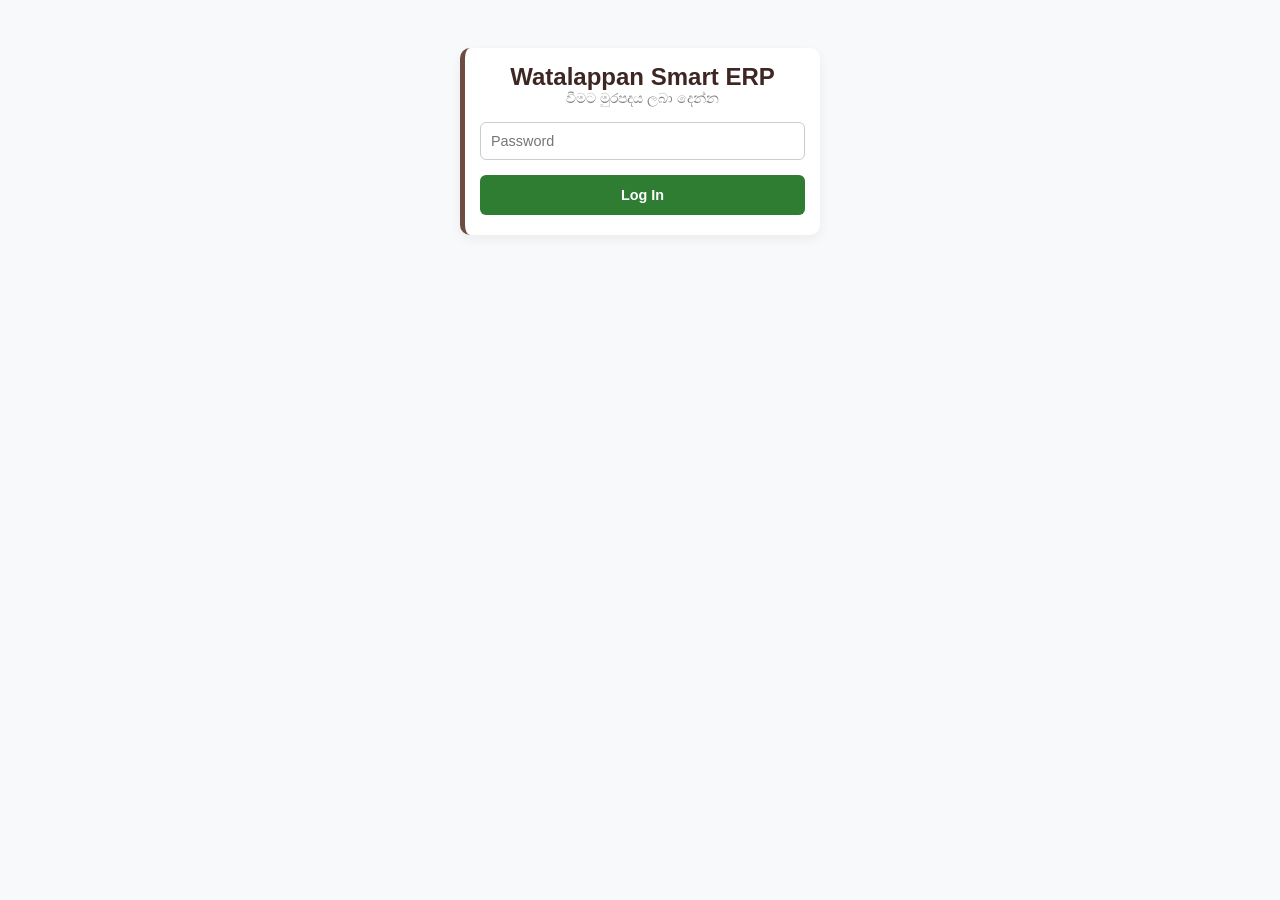
==== commit 684efbd3: "Update index.html" ====
--- a/index.html
+++ b/index.html
@@ -7,42 +7,40 @@
     <link rel="stylesheet" href="style.css">
 </head>
 <body>
-
     <div id="login-container" class="card">
-        <h2>🍮 Watalappan Smart ERP</h2>
-        <p style="font-size:0.85rem; color:gray; margin-bottom:15px;">ඇතුල් වීමට මුරපදය ලබාදෙන්න</p>
+        <h2>Watalappan Smart ERP</h2>
+        <p style="font-size:0.85rem; color:gray; margin-bottom: 15px;">වීමට මුරපදය ලබා දෙන්න</p>
         <form id="login-form">
             <div class="form-group">
-                <input type="password" id="password" placeholder="මුරපදය (Password)" required>
-            </div>
-            <button type="submit" class="btn btn-success" style="margin-top:5px;">Log In</button>
-            <div id="login-error" class="error-msg"></div>
+                <input type="password" id="password" placeholder="Password" required>
+            </div>
+            <button type="submit" class="btn btn-success" style="margin-top: 5px;">Log In</button>
         </form>
+        <div id="login-error" class="error-msg"></div>
     </div>
 
     <div id="app-container" class="hidden">
-        
         <div class="card app-header">
             <div>
                 <h1>Watalappan Smart Enterprise ERP <span style="font-size:0.8rem; color:var(--accent-color);">v2.5</span></h1>
-                <p style="font-size:0.75rem; color:gray;">පාලන මැදිරිය (Control Panel)</p>
+                <p style="font-size:0.75rem; color:gray;">(Control Panel)</p>
             </div>
             <button class="btn btn-danger" id="logout-btn">Log Out</button>
         </div>
 
         <div class="tabs-nav">
-            <button class="tab-btn active" onclick="switchTab('tab-entry')">📥 දත්ත ඇතුළත් කිරීම</button>
-            <button class="tab-btn" onclick="switchTab('tab-stock')">📦 නිෂ්පාදන තොග</button>
-            <button class="tab-btn" onclick="switchTab('tab-credit')">💳 ණය ලෙජරය</button>
-            <button class="tab-btn" onclick="switchTab('tab-expenses')">💸 වියදම් කළමනාකරණය</button>
-            <button class="tab-btn" onclick="switchTab('tab-analytics')">📊 වාර්තා & Insights</button>
-            <button class="tab-btn" onclick="switchTab('tab-settings')">⚙️ සැකසුම් (Settings)</button>
+            <button class="tab-btn active" onclick="switchTab('tab-entry')">දත්ත ඇතුළත් කිරීම</button>
+            <button class="tab-btn" onclick="switchTab('tab-stock')">තොග කළමනාකරණය</button>
+            <button class="tab-btn" onclick="switchTab('tab-credit')">ණය ලෙජරය</button>
+            <button class="tab-btn" onclick="switchTab('tab-expenses')">වියදම් කළමනාකරණය</button>
+            <button class="tab-btn" onclick="switchTab('tab-analytics')">& Insights</button>
+            <button class="tab-btn" onclick="switchTab('tab-settings')">(Settings)</button>
         </div>
 
         <div id="tab-entry" class="tab-content active-content">
             <div class="grid-container">
                 <div class="card">
-                    <h3>📥 නව විකුණුම් සටහන</h3>
+                    <h3>නව විකුණුම් සටහන</h3>
                     <hr style="margin:8px 0; opacity:0.2;">
                     <form id="sales-form">
                         <div class="form-group-row">
@@ -51,53 +49,42 @@
                                 <input type="date" id="sales-date" required>
                             </div>
                             <div class="form-group" style="flex:1;">
-                                <label>වෙළඳසැල (Shop):</label>
+                                <label>(Shop):</label>
                                 <select id="shop-select" required></select>
                             </div>
                         </div>
-
-                        <div id="items-container">
-                            </div>
-
-                        <button type="button" class="btn-add-item" onclick="addItemRow()">➕ තව භාණ්ඩයක් එකතු කරන්න</button>
+                        <div id="items-container"></div>
+                        <button type="button" class="btn-add-item" onclick="addItemRow()">+ එක් කරන්න</button>
                         
                         <div class="form-group" style="margin-top:15px;">
-                            <label>ගනුදෙනු ක්‍රමය (Payment):</label>
+                            <label>ගෙවීම (Payment):</label>
                             <div class="radio-group">
-                                <label class="radio-label"><input type="radio" name="payment-method" value="Cash" checked> Cash (මුදල්)</label>
-                                <label class="radio-label"><input type="radio" name="payment-method" value="Credit"> Credit (ණය)</label>
-                            </div>
-                        </div>
-
+                                <label class="radio-label"><input type="radio" name="payment-method" value="Cash" checked> Cash</label>
+                                <label class="radio-label"><input type="radio" name="payment-method" value="Credit"> Credit</label>
+                            </div>
+                        </div>
                         <div class="form-group" style="margin-top:12px;">
-                            <label class="radio-label">
-                                <input type="checkbox" id="send-bill-checkbox"> 📱 පාරිභෝගිකයාට බිල යවන්න (WhatsApp/SMS)
-                            </label>
-                        </div>
-
-                        <div id="sharing-options-wrapper" class="form-group hidden" style="background:#fff3e0; padding:8px; border-radius:6px;">
-                            <label>යවන ක්‍රමය තෝරන්න:</label>
+                            <label class="radio-label"><input type="checkbox" id="send-bill-checkbox"> පාරිභෝගිකයාට බිල යවන්න (WhatsApp/SMS)</label>
+                        </div>
+                        <div id="sharing-options-wrapper" class="form-group hidden" style="background:#fff3e0; padding: 8px; border-radius: 6px;">
+                            <label>යවන ක්‍රමය තෝරන්න :</label>
                             <div class="radio-group">
                                 <label class="radio-label"><input type="radio" name="share-mode" value="WhatsApp" checked> WhatsApp</label>
                                 <label class="radio-label"><input type="radio" name="share-mode" value="SMS"> SMS Message</label>
                             </div>
                         </div>
-
-                        <div class="total-highlight" style="margin:15px 0;">
-                            මුළු එකතුව: <span id="total-price-display">රු. 0.00</span>
-                        </div>
-
-                        <button type="submit" class="btn btn-success">📝 බිල සාදන්න (Submit Bill)</button>
-                    </form>
-                </div>
-
-                <div class="card">
-                    <h3>📄 සාදන ලද අවසන් බිල්පත (Live Bill Preview)</h3>
-                    <p style="font-size:0.75rem; color:gray; margin-bottom:10px;">විකුණුම් සටහන ඇතුළත් කළ පසු අවසන් බිල මෙතැනින් මුද්‍රණය හෝ බලාගත හැක.</p>
+                        <div class="total-highlight" style="margin: 15px 0;">
+                            මුළු එකතුව : <span id="total-price-display">රු. 0.00</span>
+                        </div>
+                        <button type="submit" class="btn btn-success">සුරකින්න (Submit Bill)</button>
+                    </form>
+                </div>
+
+                <div class="card">
+                    <h3>(Live Bill Preview)</h3>
+                    <p style="font-size:0.75rem; color:gray; margin-bottom: 10px;">විකුණුම් සටහන ඇතුළත් කළ පසු අවසන් බිල මෙතැනින් මුද්‍රණය හෝ බලාගත හැක.</p>
                     <div id="bill-preview-box" class="bill-invoice-container">
-                        <div style="text-align:center; color:gray; padding:40px 10px; font-style:italic;">
-                            තවමත් බිලක් සාදා නැත. වම්පසින් දත්ත ඇතුළත් කර බිල සාදන්න.
-                        </div>
+                        <div style="text-align:center; color:gray; padding: 40px 10px; font-style: italic;">තවමත් බිලක් සාදා නැත. වම්පසින් දත්ත ඇතුළත් කර බිල සාදන්න.</div>
                     </div>
                 </div>
             </div>
@@ -106,7 +93,7 @@
         <div id="tab-stock" class="tab-content">
             <div class="grid-container">
                 <div class="card">
-                    <h3 id="stock-form-title">📦 නිෂ්පාදන තොග ඇතුළත් කිරීම</h3>
+                    <h3 id="stock-form-title">නිෂ්පාදන තොග ඇතුළත් කිරීම</h3>
                     <hr style="margin:8px 0; opacity:0.2;">
                     <form id="stock-form">
                         <input type="hidden" id="stock-edit-id">
@@ -115,29 +102,35 @@
                             <input type="date" id="stock-date" required>
                         </div>
                         <div class="form-group">
-                            <label>භාණ්ඩ වර්ගය:</label>
+                            <label>භාණ්ඩ වර්ගය :</label>
                             <select id="stock-item-select" required></select>
                         </div>
                         <div class="form-group-row">
                             <div class="form-group" style="flex:1;">
                                 <label>පෙර ඉතිරිය (Auto):</label>
-                                <input type="number" id="stock-prev-bal" readonly value="0" style="background:#e9ecef;">
                                 <div class="editable-input-wrapper">
-    <input type="number" id="previous-stock-input-id" value="0" readonly>
-    <span class="input-edit-icon" id="prev-stock-edit-icon-id">✏️</span>
+                                    <input type="number" id="stock-prev-bal" value="0" readonly style="background:#e9ecef;">
+                                    <span class="input-edit-icon" id="prev-stock-edit-btn" onclick="togglePrevStockLock()" style="cursor:pointer; margin-left:5px;">✏️</span>
                                 </div>
                             </div>
                             <div class="form-group" style="flex:1;">
-                                <label>අලුතින් එකතු වූ Qty:</label>
+                                <label>අලුතින් එකතු වූ Qty :</label>
                                 <input type="number" id="stock-qty" min="0" value="0" required>
                             </div>
                         </div>
-                        <button type="submit" id="stock-submit-btn" class="btn btn-success" style="margin-top:5px;">තොගය ඇතුළත් කරන්න</button>
-                        <button type="button" id="stock-cancel-btn" class="btn btn-danger hidden" onclick="resetStockForm()" style="margin-top:5px; background:gray;">අවලංගු කරන්න</button>
-                    </form>
-                </div>
-                <div class="card">
-                    <h3>📊 වර්තමාන තොග ශේෂය (Current Stock Inventory)</h3>
+                        
+                        <div class="form-group">
+                            <label>විකිණීමට පෙර හානි වූ ප්‍රමාණය :</label>
+                            <input type="number" id="stock-damaged-qty" min="0" value="0" required>
+                        </div>
+
+                        <button type="submit" id="stock-submit-btn" class="btn btn-success" style="margin-top: 5px;">ඇතුළත් කරන්න</button>
+                        <button type="button" id="stock-cancel-btn" class="btn btn-danger hidden" onclick="resetStockForm()" style="margin-top: 5px; background:gray;">අවලංගු කරන්න</button>
+                    </form>
+                </div>
+
+                <div class="card">
+                    <h3>වත්මන් තොගය (Current Stock Inventory)</h3>
                     <div class="table-responsive" style="margin-top:10px;">
                         <table>
                             <thead>
@@ -146,11 +139,11 @@
                             <tbody id="stock-overview-body"></tbody>
                         </table>
                     </div>
-                    <h3 style="margin-top:15px;">📜 තොග ඇතුළත් කිරීම් ඉතිහාසය</h3>
-                    <div class="table-responsive" style="margin-top:5px; max-height:200px; overflow-y:auto;">
+                    <h3 style="margin-top:15px;">තොග ඇතුළත් කිරීම් ඉතිහාසය</h3>
+                    <div class="table-responsive" style="margin-top:5px; max-height: 200px; overflow-y:auto;">
                         <table>
                             <thead>
-                                <tr><th>දිනය</th><th>භාණ්ඩය</th><th>පෙර</th><th>එකතු කල</th><th>මුළු</th><th>ක්‍රියාමාර්ග</th></tr>
+                                <tr><th>දිනය</th><th>භාණ්ඩය</th><th>පෙර ඉතිරිය</th><th>එකතු වූ තොගය</th><th>හානි වූ ප්‍රමාණය</th><th>මුළු තොගය</th></tr>
                             </thead>
                             <tbody id="stock-history-table-body"></tbody>
                         </table>
@@ -162,22 +155,22 @@
         <div id="tab-credit" class="tab-content">
             <div class="grid-container">
                 <div class="card">
-                    <h3>💵 ණය මුදල් එකතු කිරීම් සටහන් කිරීම</h3>
+                    <h3>ණය මුදල් එකතු කිරීම් සටහන් කිරීම</h3>
                     <hr style="margin:8px 0; opacity:0.2;">
                     <form id="credit-payment-form">
                         <div class="form-group">
-                            <label>වෙළඳසැල තෝරන්න:</label>
+                            <label>වෙළඳසැල තෝරන්න :</label>
                             <select id="credit-shop-select" required></select>
                         </div>
                         <div class="form-group">
-                            <label>ලැබුණු මුදල (Paid Amount):</label>
-                            <input type="number" id="credit-paid-amount" min="1" step="0.01" placeholder="රු. 0.00" required>
-                        </div>
-                        <button type="submit" class="btn btn-success" style="margin-top:5px;">ණය බේරුම් කිරීම සටහන් කරන්න</button>
-                    </form>
-                </div>
-                <div class="card">
-                    <h3>📋 වෙළඳසැල් ණය ලෙජරය (Outstanding Balance Ledger)</h3>
+                            <label>ගෙවූ මුදල (Paid Amount):</label>
+                            <input type="number" id="credit-paid-amount" placeholder="රු. 0.00" min="1" step="0.01" required>
+                        </div>
+                        <button type="submit" class="btn btn-success" style="margin-top: 5px;">ඇතුළත් කරන්න</button>
+                    </form>
+                </div>
+                <div class="card">
+                    <h3>(Outstanding Balance Ledger)</h3>
                     <div class="table-responsive" style="margin-top:10px;">
                         <table>
                             <thead>
@@ -193,41 +186,41 @@
         <div id="tab-expenses" class="tab-content">
             <div class="grid-container">
                 <div class="card">
-                    <h3>💸 ව්‍යාපාරික වියදම් ඇතුළත් කිරීම</h3>
+                    <h3>ව්‍යාපාරික වියදම් ඇතුළත් කිරීම</h3>
                     <hr style="margin:8px 0; opacity:0.2;">
                     <form id="expense-form">
                         <div class="form-group">
-                            <label>දිනය:</label>
+                            <label>දිනය: </label>
                             <input type="date" id="expense-date" required>
                         </div>
                         <div class="form-group">
-                            <label>වියදම් ගණය (Category):</label>
+                            <label>වර්ගය (Category): </label>
                             <select id="expense-category">
-                                <option value="Raw Materials">අමුද්‍රව්‍ය (බිත්තර/කිරි/හකුරු)</option>
-                                <option value="Fuel / Transport">ඉන්ධන සහ ප්‍රවාහනය</option>
-                                <option value="Labor / Salaries">වැටුප් / ශ්‍රමික ගාස්තු</option>
+                                <option value="Raw Materials">(බිත්තර/කිරි/හකුරු)</option>
+                                <option value="Fuel / Transport">ප්‍රවාහනය</option>
+                                <option value="Labor / Salaries">ශ්‍රමික ගාස්තු</option>
                                 <option value="Utility Bills">විදුලිය / ජලය / දුරකථන</option>
-                                <option value="Marketing / Promo">ප්‍රචාරණ සහ ප්‍රවර්ධන</option>
+                                <option value="Marketing / Promo">සහ ප්‍රවර්ධන</option>
                                 <option value="Other Expenses">වෙනත් වියදම්</option>
                             </select>
                         </div>
                         <div class="form-group">
-                            <label>විස්තරය (Description):</label>
-                            <input type="text" id="expense-desc" placeholder="උදා: බිත්තර 500ක් මිලදී ගැනීම" required>
-                        </div>
-                        <div class="form-group">
-                            <label>වියදම් වූ මුදල:</label>
+                            <label>විස්තරය (Description): </label>
+                            <input type="text" id="expense-desc" placeholder="උදා : බිත්තර 500ක් මිලදී ගැනීම" required>
+                        </div>
+                        <div class="form-group">
+                            <label>වියදම් වූ මුදල :</label>
                             <input type="number" id="expense-amount" min="1" step="0.01" placeholder="රු. 0.00" required>
                         </div>
-                        <button type="submit" class="btn btn-success" style="margin-top:5px;">වියදම ඇතුළත් කරන්න</button>
-                    </form>
-                </div>
-                <div class="card">
-                    <h3>📜 වියදම් ලේඛනය (Business Expenses History)</h3>
-                    <div class="table-responsive" style="margin-top:10px; max-height:350px; overflow-y:auto;">
+                        <button type="submit" class="btn btn-success" style="margin-top: 5px;">ඇතුළත් කරන්න</button>
+                    </form>
+                </div>
+                <div class="card">
+                    <h3>(Business Expenses History)</h3>
+                    <div class="table-responsive" style="margin-top: 10px; max-height: 350px; overflow-y:auto;">
                         <table>
                             <thead>
-                                <tr><th>දිනය</th><th>ගණය</th><th>විස්තරය</th><th>මුදල</th><th>මකන්න</th></tr>
+                                <tr><th>දිනය</th><th>වර්ගය</th><th>විස්තරය</th><th>මුදල</th></tr>
                             </thead>
                             <tbody id="expense-table-body"></tbody>
                         </table>
@@ -238,31 +231,29 @@
 
         <div id="tab-analytics" class="tab-content">
             <div id="smart-alerts-container"></div>
-
             <div class="card filter-dashboard">
-                <h3>📊 ව්‍යාපාරික විශ්ලේෂණ පුවරුව (Interactive Dashboard)</h3>
+                <h3>ව්‍යාපාරික විශ්ලේෂණ පුවරුව (Interactive Dashboard)</h3>
                 <div class="filter-controls-four" style="margin-top:10px;">
                     <div class="form-group">
-                        <label>කඩය අනුව පෙරන්න:</label>
+                        <label>කඩය අනුව පෙරන්න :</label>
                         <select id="filter-shop-select"></select>
                     </div>
                     <div class="form-group">
-                        <label>භාණ්ඩය අනුව පෙරන්න:</label>
+                        <label>භාණ්ඩය අනුව පෙරන්න :</label>
                         <select id="filter-product-select"></select>
                     </div>
                     <div class="form-group">
                         <label>කාල වකවානුව:</label>
                         <select id="filter-time-select">
-                            <option value="all">සියලුම දත්ත (All-Time)</option>
-                            <option value="daily">අද දවසේ විකුණුම් (Today)</option>
-                            <option value="weekly">පසුගිය දින 7 (Weekly)</option>
-                            <option value="monthly" selected>මේ මාසයේ (This Month)</option>
-                            <option value="yearly">මේ වසරේ (This Year)</option>
+                            <option value="all">(All-Time)</option>
+                            <option value="daily">(Today)</option>
+                            <option value="weekly">7 (Weekly)</option>
+                            <option value="monthly" selected>(This Month)</option>
+                            <option value="yearly">(This Year)</option>
                         </select>
                     </div>
                 </div>
             </div>
-
             <div class="summary-grid">
                 <div class="summary-box filter-sales">
                     <h4>විකිණූ මුළු ප්‍රමාණය</h4>
@@ -272,7 +263,7 @@
                 <div class="summary-box filter-income">
                     <h4>මුළු ශුද්ධ ආදායම</h4>
                     <p id="f-total-income">රු. 0.00</p>
-                    <small>Returns අඩු කර පසු</small>
+                    <small>Returns අඩු කර</small>
                 </div>
                 <div class="summary-box filter-return">
                     <h4>නැවත ලැබුණු (Returns)</h4>
@@ -285,42 +276,39 @@
                     <small>තෝරාගත් කාල සීමාවේ</small>
                 </div>
             </div>
-
             <div class="summary-grid" style="margin-top:10px;">
                 <div class="summary-box filter-profit" style="grid-column: span 2;">
                     <h4>තක්සේරුගත ශුද්ධ ලාභය (Estimated Net Profit)</h4>
                     <p id="f-net-profit">රු. 0.00</p>
-                    <small>නිෂ්පාදන පිරිවැය සහ වියදම් අඩු කිරීමෙන් පසු</small>
-                </div>
-                <div class="summary-box" style="background:#455a64;">
+                    <small>නිෂ්පාදන පිරිවැය සහ වියදම් අඩු කිරීමෙන්</small>
+                </div>
+                <div class="summary-box" style="background: #455a64;">
                     <h4>වැඩිම විකුණුම් කඩය</h4>
                     <p id="insight-top-shop" style="font-size:0.9rem; white-space:nowrap; overflow:hidden; text-overflow:ellipsis;">--</p>
                     <small>Top Performing Customer</small>
                 </div>
-                <div class="summary-box" style="background:#e65100;">
+                <div class="summary-box" style="background: #e65100;">
                     <h4>වැඩිම ඉල්ලුමක් ඇති භාණ්ඩය</h4>
                     <p id="insight-top-product" style="font-size:0.9rem;">--</p>
                     <small>Fast Moving Product</small>
                 </div>
             </div>
-
             <div class="card" style="margin-top:15px;">
                 <div class="table-header">
-                    <h3>📅 මාසික ලාභ අලාභ විස්තරය (Monthly P&L Statement Matrix)</h3>
+                    <h3>මාසික ලලාභ අලාභ විස්තරය (Monthly P&L Statement Matrix)</h3>
                     <div>
-                        <select id="pnl-product-filter-select" style="padding:5px; font-size:0.8rem; width:auto;"></select>
+                        <select id="pnl-product-filter-select" style="padding: 5px; font-size:0.8rem; width:auto;"></select>
                     </div>
                 </div>
                 <div class="table-responsive">
                     <table>
                         <thead>
-                            <tr><th>මාසය</th><th>ශුද්ධ ආදායම</th><th>නිෂ්පාදන පිරිවැය</th><th>පොදු වියදම්</th><th>Return අලාභය</th><th>ශුද්ධ ලාභය</th></tr>
+                            <tr><th>මාසය</th><th>Double ආදායම</th><th>නිෂ්පාදන පිරිවැය</th><th>පොදු වියදම්</th><th>Return අලාභය</th><th>ශුද්ධ ලාභය</th></tr>
                         </thead>
                         <tbody id="pnl-table-body"></tbody>
                     </table>
                 </div>
             </div>
-
             <div class="card" style="margin-top:15px; border-left: 5px solid var(--accent-color);">
                 <div class="table-header">
                     <h3>📜 මෑතකාලීන විකුණුම් ලේඛනය (Recent Sales Ledger)</h3>
@@ -408,7 +396,6 @@
                 <button class="btn" style="background-color:#0288d1; color:white; font-size:0.85rem;" onclick="exportToGoogleSheets('expenses')">☁️ Cloud ජාලයට Sync කරන්න (Expenses)</button>
             </div>
         </div>
-
     </div>
 
     <div id="edit-phone-modal" class="modal hidden">
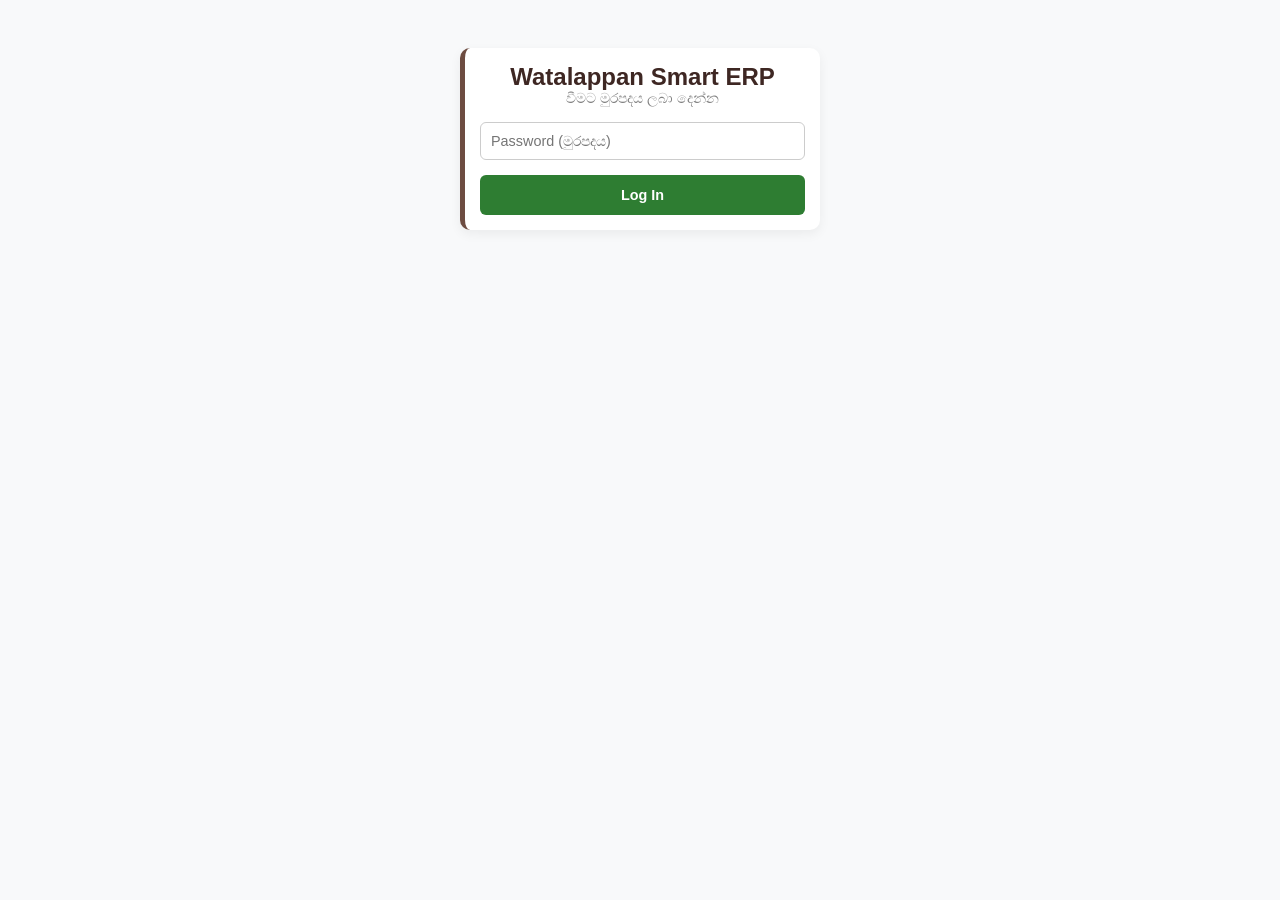
==== commit 4644d711: "Update index.html" ====
--- a/index.html
+++ b/index.html
@@ -12,7 +12,7 @@
         <p style="font-size:0.85rem; color:gray; margin-bottom: 15px;">වීමට මුරපදය ලබා දෙන්න</p>
         <form id="login-form">
             <div class="form-group">
-                <input type="password" id="password" placeholder="Password" required>
+                <input type="password" id="password" placeholder="Password (මුරපදය)" required>
             </div>
             <button type="submit" class="btn btn-success" style="margin-top: 5px;">Log In</button>
         </form>
@@ -33,8 +33,7 @@
             <button class="tab-btn" onclick="switchTab('tab-stock')">තොග කළමනාකරණය</button>
             <button class="tab-btn" onclick="switchTab('tab-credit')">ණය ලෙජරය</button>
             <button class="tab-btn" onclick="switchTab('tab-expenses')">වියදම් කළමනාකරණය</button>
-            <button class="tab-btn" onclick="switchTab('tab-analytics')">& Insights</button>
-            <button class="tab-btn" onclick="switchTab('tab-settings')">(Settings)</button>
+            <button class="tab-btn" onclick="switchTab('tab-analytics')">විශ්ලේෂණ සහ වාර්තා</button>
         </div>
 
         <div id="tab-entry" class="tab-content active-content">
@@ -49,42 +48,49 @@
                                 <input type="date" id="sales-date" required>
                             </div>
                             <div class="form-group" style="flex:1;">
-                                <label>(Shop):</label>
+                                <label>වෙළඳසැල (Shop):</label>
                                 <select id="shop-select" required></select>
                             </div>
                         </div>
                         <div id="items-container"></div>
-                        <button type="button" class="btn-add-item" onclick="addItemRow()">+ එක් කරන්න</button>
-                        
+                        <button type="button" class="btn-add-item" onclick="addItemRow()">+ භාණ්ඩයක් එක් කරන්න</button>
+
                         <div class="form-group" style="margin-top:15px;">
-                            <label>ගෙවීම (Payment):</label>
+                            <label>ගෙවීම් ක්‍රමය (Payment):</label>
                             <div class="radio-group">
-                                <label class="radio-label"><input type="radio" name="payment-method" value="Cash" checked> Cash</label>
-                                <label class="radio-label"><input type="radio" name="payment-method" value="Credit"> Credit</label>
+                                <label class="radio-label"><input type="radio" name="payment-method" value="Cash" checked> Cash (මුදල්)</label>
+                                <label class="radio-label"><input type="radio" name="payment-method" value="Credit"> Credit (ණය)</label>
                             </div>
                         </div>
+
                         <div class="form-group" style="margin-top:12px;">
-                            <label class="radio-label"><input type="checkbox" id="send-bill-checkbox"> පාරිභෝගිකයාට බිල යවන්න (WhatsApp/SMS)</label>
+                            <label class="radio-label">
+                                <input type="checkbox" id="send-bill-checkbox"> පාරිභෝගිකයාට බිල යවන්න (WhatsApp/SMS)
+                            </label>
                         </div>
+
                         <div id="sharing-options-wrapper" class="form-group hidden" style="background:#fff3e0; padding: 8px; border-radius: 6px;">
-                            <label>යවන ක්‍රමය තෝරන්න :</label>
+                            <label>යවන ක්‍රමය තෝරන්න:</label>
                             <div class="radio-group">
                                 <label class="radio-label"><input type="radio" name="share-mode" value="WhatsApp" checked> WhatsApp</label>
                                 <label class="radio-label"><input type="radio" name="share-mode" value="SMS"> SMS Message</label>
                             </div>
                         </div>
+
                         <div class="total-highlight" style="margin: 15px 0;">
-                            මුළු එකතුව : <span id="total-price-display">රු. 0.00</span>
+                            මුළු මුදල: <span id="total-price-display">රු. 0.00</span>
                         </div>
-                        <button type="submit" class="btn btn-success">සුරකින්න (Submit Bill)</button>
+                        <button type="submit" class="btn btn-success">බිල ඇතුළත් කරන්න (Submit Bill)</button>
                     </form>
                 </div>
 
                 <div class="card">
-                    <h3>(Live Bill Preview)</h3>
-                    <p style="font-size:0.75rem; color:gray; margin-bottom: 10px;">විකුණුම් සටහන ඇතුළත් කළ පසු අවසන් බිල මෙතැනින් මුද්‍රණය හෝ බලාගත හැක.</p>
-                    <div id="bill-preview-box" class="bill-invoice-container">
-                        <div style="text-align:center; color:gray; padding: 40px 10px; font-style: italic;">තවමත් බිලක් සාදා නැත. වම්පසින් දත්ත ඇතුළත් කර බිල සාදන්න.</div>
+                    <h3>සජීවී බිල්පත් පෙරදසුන (Live Bill Preview)</h3>
+                    <p style="font-size:0.75rem; color:gray; margin-bottom: 10px;">විකුණුම් සටහන ඇතුළත් කළ පසු අවසන් බිල මෙතැනින් බලාගත හැක.</p>
+                    <div id="bill-preview-box">
+                        <div style="text-align:center; color:gray; padding: 40px 10px; font-style: italic;">
+                            තවමත් බිලක් සාදා නැත. වම්පසින් දත්ත ඇතුළත් කර බිල සාදන්න.
+                        </div>
                     </div>
                 </div>
             </div>
@@ -102,33 +108,22 @@
                             <input type="date" id="stock-date" required>
                         </div>
                         <div class="form-group">
-                            <label>භාණ්ඩ වර්ගය :</label>
+                            <label>භාණ්ඩ වර්ගය:</label>
                             <select id="stock-item-select" required></select>
                         </div>
                         <div class="form-group-row">
                             <div class="form-group" style="flex:1;">
                                 <label>පෙර ඉතිරිය (Auto):</label>
-                                <div class="editable-input-wrapper">
-                                    <input type="number" id="stock-prev-bal" value="0" readonly style="background:#e9ecef;">
-                                    <span class="input-edit-icon" id="prev-stock-edit-btn" onclick="togglePrevStockLock()" style="cursor:pointer; margin-left:5px;">✏️</span>
-                                </div>
+                                <input type="number" id="stock-prev-bal" readonly value="0" style="background:#e9ecef;">
                             </div>
                             <div class="form-group" style="flex:1;">
-                                <label>අලුතින් එකතු වූ Qty :</label>
+                                <label>අලුතින් එකතු වූ Qty:</label>
                                 <input type="number" id="stock-qty" min="0" value="0" required>
                             </div>
                         </div>
-                        
-                        <div class="form-group">
-                            <label>විකිණීමට පෙර හානි වූ ප්‍රමාණය :</label>
-                            <input type="number" id="stock-damaged-qty" min="0" value="0" required>
-                        </div>
-
-                        <button type="submit" id="stock-submit-btn" class="btn btn-success" style="margin-top: 5px;">ඇතුළත් කරන්න</button>
-                        <button type="button" id="stock-cancel-btn" class="btn btn-danger hidden" onclick="resetStockForm()" style="margin-top: 5px; background:gray;">අවලංගු කරන්න</button>
+                        <button type="submit" id="stock-submit-btn" class="btn btn-success" style="margin-top: 5px;">තොග යාවත්කාලීන කරන්න</button>
                     </form>
                 </div>
-
                 <div class="card">
                     <h3>වත්මන් තොගය (Current Stock Inventory)</h3>
                     <div class="table-responsive" style="margin-top:10px;">
@@ -139,280 +134,29 @@
                             <tbody id="stock-overview-body"></tbody>
                         </table>
                     </div>
-                    <h3 style="margin-top:15px;">තොග ඇතුළත් කිරීම් ඉතිහාසය</h3>
-                    <div class="table-responsive" style="margin-top:5px; max-height: 200px; overflow-y:auto;">
-                        <table>
-                            <thead>
-                                <tr><th>දිනය</th><th>භාණ්ඩය</th><th>පෙර ඉතිරිය</th><th>එකතු වූ තොගය</th><th>හානි වූ ප්‍රමාණය</th><th>මුළු තොගය</th></tr>
-                            </thead>
-                            <tbody id="stock-history-table-body"></tbody>
-                        </table>
-                    </div>
                 </div>
             </div>
         </div>
 
         <div id="tab-credit" class="tab-content">
-            <div class="grid-container">
-                <div class="card">
-                    <h3>ණය මුදල් එකතු කිරීම් සටහන් කිරීම</h3>
-                    <hr style="margin:8px 0; opacity:0.2;">
-                    <form id="credit-payment-form">
-                        <div class="form-group">
-                            <label>වෙළඳසැල තෝරන්න :</label>
-                            <select id="credit-shop-select" required></select>
-                        </div>
-                        <div class="form-group">
-                            <label>ගෙවූ මුදල (Paid Amount):</label>
-                            <input type="number" id="credit-paid-amount" placeholder="රු. 0.00" min="1" step="0.01" required>
-                        </div>
-                        <button type="submit" class="btn btn-success" style="margin-top: 5px;">ඇතුළත් කරන්න</button>
-                    </form>
-                </div>
-                <div class="card">
-                    <h3>(Outstanding Balance Ledger)</h3>
-                    <div class="table-responsive" style="margin-top:10px;">
-                        <table>
-                            <thead>
-                                <tr><th>වෙළඳසැල (Shop)</th><th>මුළු ණය වූ මුදල</th><th>බේරුම් කළ මුළු මුදල</th><th>හිඟ ණය ශේෂය</th></tr>
-                            </thead>
-                            <tbody id="credit-ledger-body"></tbody>
-                        </table>
+            <div class="card">
+                <h3>ණය මුදල් එකතු කිරීම් සටහන් කිරීම</h3>
+                <hr style="margin:8px 0; opacity:0.2;">
+                <form id="credit-payment-form">
+                    <div class="form-group">
+                        <label>වෙළඳසැල තෝරන්න:</label>
+                        <select id="credit-shop-select" required></select>
                     </div>
-                </div>
+                    <div class="form-group">
+                        <label>ලැබුණු මුදල:</label>
+                        <input type="number" id="credit-paid-amount" placeholder="රු. 0.00" min="1" step="0.01" required>
+                    </div>
+                    <button type="submit" class="btn btn-success">ණය සටහන් කරන්න</button>
+                </form>
             </div>
         </div>
-
-        <div id="tab-expenses" class="tab-content">
-            <div class="grid-container">
-                <div class="card">
-                    <h3>ව්‍යාපාරික වියදම් ඇතුළත් කිරීම</h3>
-                    <hr style="margin:8px 0; opacity:0.2;">
-                    <form id="expense-form">
-                        <div class="form-group">
-                            <label>දිනය: </label>
-                            <input type="date" id="expense-date" required>
-                        </div>
-                        <div class="form-group">
-                            <label>වර්ගය (Category): </label>
-                            <select id="expense-category">
-                                <option value="Raw Materials">(බිත්තර/කිරි/හකුරු)</option>
-                                <option value="Fuel / Transport">ප්‍රවාහනය</option>
-                                <option value="Labor / Salaries">ශ්‍රමික ගාස්තු</option>
-                                <option value="Utility Bills">විදුලිය / ජලය / දුරකථන</option>
-                                <option value="Marketing / Promo">සහ ප්‍රවර්ධන</option>
-                                <option value="Other Expenses">වෙනත් වියදම්</option>
-                            </select>
-                        </div>
-                        <div class="form-group">
-                            <label>විස්තරය (Description): </label>
-                            <input type="text" id="expense-desc" placeholder="උදා : බිත්තර 500ක් මිලදී ගැනීම" required>
-                        </div>
-                        <div class="form-group">
-                            <label>වියදම් වූ මුදල :</label>
-                            <input type="number" id="expense-amount" min="1" step="0.01" placeholder="රු. 0.00" required>
-                        </div>
-                        <button type="submit" class="btn btn-success" style="margin-top: 5px;">ඇතුළත් කරන්න</button>
-                    </form>
-                </div>
-                <div class="card">
-                    <h3>(Business Expenses History)</h3>
-                    <div class="table-responsive" style="margin-top: 10px; max-height: 350px; overflow-y:auto;">
-                        <table>
-                            <thead>
-                                <tr><th>දිනය</th><th>වර්ගය</th><th>විස්තරය</th><th>මුදල</th></tr>
-                            </thead>
-                            <tbody id="expense-table-body"></tbody>
-                        </table>
-                    </div>
-                </div>
-            </div>
-        </div>
-
-        <div id="tab-analytics" class="tab-content">
-            <div id="smart-alerts-container"></div>
-            <div class="card filter-dashboard">
-                <h3>ව්‍යාපාරික විශ්ලේෂණ පුවරුව (Interactive Dashboard)</h3>
-                <div class="filter-controls-four" style="margin-top:10px;">
-                    <div class="form-group">
-                        <label>කඩය අනුව පෙරන්න :</label>
-                        <select id="filter-shop-select"></select>
-                    </div>
-                    <div class="form-group">
-                        <label>භාණ්ඩය අනුව පෙරන්න :</label>
-                        <select id="filter-product-select"></select>
-                    </div>
-                    <div class="form-group">
-                        <label>කාල වකවානුව:</label>
-                        <select id="filter-time-select">
-                            <option value="all">(All-Time)</option>
-                            <option value="daily">(Today)</option>
-                            <option value="weekly">7 (Weekly)</option>
-                            <option value="monthly" selected>(This Month)</option>
-                            <option value="yearly">(This Year)</option>
-                        </select>
-                    </div>
-                </div>
-            </div>
-            <div class="summary-grid">
-                <div class="summary-box filter-sales">
-                    <h4>විකිණූ මුළු ප්‍රමාණය</h4>
-                    <p id="f-sold-qty">0</p>
-                    <small>භාණ්ඩ ඒකක</small>
-                </div>
-                <div class="summary-box filter-income">
-                    <h4>මුළු ශුද්ධ ආදායම</h4>
-                    <p id="f-total-income">රු. 0.00</p>
-                    <small>Returns අඩු කර</small>
-                </div>
-                <div class="summary-box filter-return">
-                    <h4>නැවත ලැබුණු (Returns)</h4>
-                    <p id="f-return-qty">0</p>
-                    <small id="f-return-loss">අලාභය: රු. 0.00</small>
-                </div>
-                <div class="summary-box filter-outstanding">
-                    <h4>ජනනය වූ ණය ප්‍රමාණය</h4>
-                    <p id="f-total-outstanding">රු. 0.00</p>
-                    <small>තෝරාගත් කාල සීමාවේ</small>
-                </div>
-            </div>
-            <div class="summary-grid" style="margin-top:10px;">
-                <div class="summary-box filter-profit" style="grid-column: span 2;">
-                    <h4>තක්සේරුගත ශුද්ධ ලාභය (Estimated Net Profit)</h4>
-                    <p id="f-net-profit">රු. 0.00</p>
-                    <small>නිෂ්පාදන පිරිවැය සහ වියදම් අඩු කිරීමෙන්</small>
-                </div>
-                <div class="summary-box" style="background: #455a64;">
-                    <h4>වැඩිම විකුණුම් කඩය</h4>
-                    <p id="insight-top-shop" style="font-size:0.9rem; white-space:nowrap; overflow:hidden; text-overflow:ellipsis;">--</p>
-                    <small>Top Performing Customer</small>
-                </div>
-                <div class="summary-box" style="background: #e65100;">
-                    <h4>වැඩිම ඉල්ලුමක් ඇති භාණ්ඩය</h4>
-                    <p id="insight-top-product" style="font-size:0.9rem;">--</p>
-                    <small>Fast Moving Product</small>
-                </div>
-            </div>
-            <div class="card" style="margin-top:15px;">
-                <div class="table-header">
-                    <h3>මාසික ලලාභ අලාභ විස්තරය (Monthly P&L Statement Matrix)</h3>
-                    <div>
-                        <select id="pnl-product-filter-select" style="padding: 5px; font-size:0.8rem; width:auto;"></select>
-                    </div>
-                </div>
-                <div class="table-responsive">
-                    <table>
-                        <thead>
-                            <tr><th>මාසය</th><th>Double ආදායම</th><th>නිෂ්පාදන පිරිවැය</th><th>පොදු වියදම්</th><th>Return අලාභය</th><th>ශුද්ධ ලාභය</th></tr>
-                        </thead>
-                        <tbody id="pnl-table-body"></tbody>
-                    </table>
-                </div>
-            </div>
-            <div class="card" style="margin-top:15px; border-left: 5px solid var(--accent-color);">
-                <div class="table-header">
-                    <h3>📜 මෑතකාලීන විකුණුම් ලේඛනය (Recent Sales Ledger)</h3>
-                    <div>
-                        <button class="btn btn-export" onclick="exportToGoogleSheets('sales')">☁️ Cloud ජාලයට Sync කරන්න (Sales)</button>
-                    </div>
-                </div>
-                <div class="table-responsive" style="max-height:300px; overflow-y:auto;">
-                    <table>
-                        <thead>
-                            <tr><th>දිනය</th><th>වෙළඳසැල</th><th>විස්තරය (Items Detail)</th><th>මුළු බිල</th><th>ගෙවීම් ක්‍රමය</th><th>මකන්න</th></tr>
-                        </thead>
-                        <tbody id="sales-table-body"></tbody>
-                    </table>
-                </div>
-            </div>
-        </div>
-
-        <div id="tab-settings" class="tab-content">
-            <div class="grid-container">
-                <div class="card">
-                    <h3>🏪 නව වෙළඳසැලක් ලියාපදිංචි කිරීම</h3>
-                    <hr style="margin:8px 0; opacity:0.2;">
-                    <form id="add-shop-form">
-                        <div class="form-group">
-                            <label>කඩේ නම (Shop Name):</label>
-                            <input type="text" id="new-shop-name" placeholder="උදා: සිරිසඳ හෝටලය" required>
-                        </div>
-                        <div class="form-group">
-                            <label>දුරකථන අංකය (WhatsApp/Mobile):</label>
-                            <input type="tel" id="new-shop-phone" placeholder="උදා: 0771234567">
-                        </div>
-                        <button type="submit" class="btn btn-success" style="margin-top:5px;">වෙළඳසැල සුරකින්න</button>
-                    </form>
-                    <h3 style="margin-top:20px;">📋 දැනට පවතින වෙළඳසැල් ලැයිස්තුව</h3>
-                    <ul id="shop-list" style="margin-top:10px;"></ul>
-                </div>
-                <div class="card">
-                    <h3>🍮 නව භාණ්ඩ වර්ග හා මිල ගණන් සැකසීම</h3>
-                    <hr style="margin:8px 0; opacity:0.2;">
-                    <form id="add-product-form">
-                        <div class="form-group">
-                            <label>භාණ්ඩයේ නම:</label>
-                            <input type="text" id="new-prod-name" placeholder="උදා: කප් වටලප්පන් (ලොකු)" required>
-                        </div>
-                        <div class="form-group-row">
-                            <div class="form-group" style="flex:1;">
-                                <label>විකුණුම් මිල (Price):</label>
-                                <input type="number" id="new-prod-price" min="0" step="0.01" placeholder="0.00" required>
-                            </div>
-                            <div class="form-group" style="flex:1;">
-                                <label>නිෂ්පාදන පිරිවැය (Cost):</label>
-                                <input type="number" id="new-prod-cost" min="0" step="0.01" placeholder="0.00" required>
-                            </div>
-                        </div>
-                        <div style="background:#fff3e0; padding:8px; border-radius:6px; margin-bottom:10px;">
-                            <label style="color:#e65100;">🎁 නොමිලේ දීමේ ක්‍රමය (Free Scheme Settings):</label>
-                            <div class="form-group-row" style="margin-top:5px;">
-                                <div class="form-group" style="flex:1;">
-                                    <label style="font-size:0.75rem;">මෙපමණක් ගන්නා විට (Trigger Qty):</label>
-                                    <input type="number" id="new-prod-free-trigger" placeholder="0" min="0">
-                                </div>
-                                <div class="form-group" style="flex:1;">
-                                    <label style="font-size:0.75rem;">මෙපමණක් නොමිලේ (Give Free):</label>
-                                    <input type="number" id="new-prod-free-give" placeholder="0" min="0">
-                                </div>
-                            </div>
-                        </div>
-                        <button type="submit" class="btn btn-success">භාණ්ඩය පද්ධතියට එක් කරන්න</button>
-                    </form>
-                    <h3 style="margin-top:20px;">📋 දැනට පවතින භාණ්ඩ සහ මිල ගණන්</h3>
-                    <div class="table-responsive" style="margin-top:10px;">
-                        <table>
-                            <thead>
-                                <tr><th>භාණ්ඩ නම</th><th>විකුණුම් මිල</th><th>නිෂ්පාදන පිරිවැය</th><th>Free ක්‍රමය</th><th>මකන්න</th></tr>
-                            </thead>
-                            <tbody id="products-settings-body"></tbody>
-                        </table>
-                    </div>
-                </div>
-            </div>
-            <div class="card" style="margin-top:15px; border-left:5px solid #0288d1;">
-                <h3>☁️ පොදු ව්‍යාපාරික වියදම් Cloud මඟින් සුරක්ෂිත කිරීම</h3>
-                <p style="font-size:0.8rem; color:gray; margin-bottom:10px;">ඔබේ සියලුම වියදම් වාර්තා (Expenses) බ්‍රවුසරයෙන් බැහැරව Google Sheet එක වෙත යැවීම මෙතැනින් සිදු කරන්න.</p>
-                <button class="btn" style="background-color:#0288d1; color:white; font-size:0.85rem;" onclick="exportToGoogleSheets('expenses')">☁️ Cloud ජාලයට Sync කරන්න (Expenses)</button>
-            </div>
-        </div>
+        <div id="tab-expenses" class="tab-content"><h3>වියදම් කළමනාකරණය</h3></div>
+        <div id="tab-analytics" class="tab-content"><h3>විශ්ලේෂණ සහ වාර්තා</h3></div>
     </div>
-
-    <div id="edit-phone-modal" class="modal hidden">
-        <div class="card modal-content">
-            <h3 style="margin-bottom:8px;">✏️ දුරකථන අංකය සංස්කරණය</h3>
-            <p style="font-size:0.8rem; margin-bottom:12px;">🏪 <span id="modal-shop-name" style="font-weight:bold;"></span> වෙනුවෙන් නව අංකය ඇතුළත් කරන්න:</p>
-            <input type="hidden" id="modal-shop-index">
-            <div class="form-group">
-                <input type="tel" id="modal-phone-input" placeholder="උදා: 0771234567">
-            </div>
-            <div class="form-group-row" style="margin-top:15px; justify-content:flex-end;">
-                <button class="btn" style="background:#ccc; padding:8px 15px; font-size:0.85rem;" onclick="closeShopPhoneModal()">අවලංගු කරන්න</button>
-                <button class="btn btn-success" style="width:auto; padding:8px 20px; font-size:0.85rem;" onclick="saveShopPhoneModal()">සුරකින්න</button>
-            </div>
-        </div>
-    </div>
-
-    <script src="script.js"></script>
 </body>
 </html>
--- a/style.css
+++ b/style.css
@@ -37,28 +37,26 @@
     display: block; 
 }
 
-/* මෙනු බොත්තම් අඩංගු ප්‍රධාන කොටස (Tab Container Fix) */
-.tab-container, .nav-tabs, .tabs-nav {
+.tabs-nav {
     display: table !important;
     width: 100% !important;
-    table-layout: fixed !important; /* සියලුම බොත්තම් වලට සමාන ඉඩක් ලබා දේ */
+    table-layout: fixed !important; 
     border-collapse: separate !important;
-    border-spacing: 5px 0px !important; /* බොත්තම් අතර පරතරය */
+    border-spacing: 5px 0px !important; 
     margin-bottom: 15px !important;
     padding: 8px !important;
     background: #efebe9; 
     border-radius: 8px;
 }
 
-/* ඒ ඒ මෙනු බොත්තම (Individual Tab Button Fix) */
-.tab-button, .nav-link, .tab-container button, .tab-btn {
+.tab-btn {
     display: table-cell !important;
     width: auto !important;
     text-align: center !important;
     vertical-align: middle !important;
-    padding: 10px 5px !important; /* උස සහ පළල පාලනය කරයි */
-    font-size: 11pt !important;    /* අකුරු වල ප්‍රමාණය සියල්ලේම සමාන කරයි */
-    white-space: nowrap !important; /* අකුරු පේළි දෙකකට කැඩීම වළක්වයි */
+    padding: 10px 5px !important; 
+    font-size: 11pt !important;    
+    white-space: nowrap !important; 
     text-overflow: ellipsis !important;
     overflow: hidden !important;
     border: none; 
@@ -93,383 +91,59 @@
     padding-bottom: 8px; 
 }
 
-.app-header h1 { 
-    font-size: 1.1rem; 
-}
-
-.tab-content { 
-    display: none; 
-}
-
-.tab-content.active-content { 
-    display: block; 
-    animation: fadeIn 0.2s ease-in-out; 
-}
+.tab-content { display: none; }
+.tab-content.active-content { display: block; animation: fadeIn 0.2s ease-in-out; }
 
 @keyframes fadeIn {
     from { opacity: 0; transform: translateY(5px); }
     to { opacity: 1; transform: translateY(0); }
 }
 
-.alert-banner { 
-    background: #fff3e0; 
-    color: #e65100; 
-    padding: 8px 12px; 
-    border-radius: 6px; 
-    margin-bottom: 8px; 
-    font-size: 0.8rem; 
-    font-weight: bold; 
-    border-left: 4px solid #ff9800; 
-}
-
-.alert-banner.danger-alert { 
-    background: #ffebee; 
-    color: #c62828; 
-    border-left: 4px solid #f44336; 
-}
-
-.filter-dashboard { 
-    border-left: 5px solid #00acc1; 
-}
-
-.filter-controls-four { 
-    display: grid; 
-    grid-template-columns: 1fr; 
-    gap: 8px; 
-    margin-bottom: 12px; 
-}
-
-.summary-grid { 
-    display: grid; 
-    grid-template-columns: repeat(2, 1fr); 
-    gap: 8px; 
-}
-
-.summary-box { 
-    padding: 10px; 
-    border-radius: 8px; 
-    color: white; 
-}
-
+.summary-grid { display: grid; grid-template-columns: repeat(2, 1fr); gap: 8px; }
+.summary-box { padding: 10px; border-radius: 8px; color: white; }
 .filter-sales { background: linear-gradient(135deg, #00acc1, #00838f); }
 .filter-income { background: linear-gradient(135deg, #43a047, #2e7d32); }
 .filter-return { background: linear-gradient(135deg, #ffb300, #ff8f00); }
 .filter-outstanding { background: linear-gradient(135deg, #7e57c2, #5e35b1); }
 .filter-profit { background: linear-gradient(135deg, #b91c1c, #7f1d1d); }
 
-.summary-box h4 { 
-    font-size: 0.75rem; 
-    margin-bottom: 2px; 
-    opacity: 0.9; 
-}
+.form-group { margin-bottom: 10px; display: flex; flex-direction: column; }
+.form-group-row { display: flex; gap: 10px; }
+label { font-weight: 600; margin-bottom: 3px; font-size: 0.8rem; }
+input, select { padding: 10px; border: 1px solid #ccc; border-radius: 6px; font-size: 0.9rem; width: 100%; }
 
-.summary-box p { 
-    font-size: 1rem; 
-    font-weight: bold; 
-}
+.btn { padding: 12px; border: none; border-radius: 6px; font-size: 0.9rem; font-weight: bold; cursor: pointer; text-align: center; }
+.btn-success { background-color: var(--success-color); color: white; width: 100%; }
+.btn-danger { background-color: var(--danger-color); color: white; }
 
-.summary-box small { 
-    font-size: 0.7rem; 
-    display: block; 
-}
+.total-highlight { font-size: 1.3rem; font-weight: bold; color: var(--success-color); background: #e8f5e9; padding: 8px; border-radius: 6px; text-align: center; }
+#shop-list { list-style: none; }
+#shop-list li { display: flex; justify-content: space-between; align-items: center; padding: 8px; background: #fdfdfd; border-bottom: 1px solid #eee; font-size: 0.85rem; }
 
-.form-group { 
-    margin-bottom: 10px; 
-    display: flex; 
-    flex-direction: column; 
-}
+.edit-btn-icon { color: #0288d1; cursor: pointer; font-weight: bold; margin-right: 10px; font-size: 1.1rem; }
+.delete-btn { color: var(--danger-color); cursor: pointer; font-weight: bold; margin-left: 10px; }
 
-.form-group-row { 
-    display: flex; 
-    gap: 10px; 
-}
+.table-responsive { overflow-x: auto; border: 1px solid #ddd; border-radius: 6px; background: white; margin-bottom: 10px; }
+table { width: 100%; border-collapse: collapse; min-width: 550px; }
+th, td { padding: 10px 8px; text-align: left; border-bottom: 1px solid #ddd; font-size: 0.8rem; }
+th { background-color: #efebe9; color: var(--primary-color); }
 
-.form-group-row-three { 
-    display: grid; 
-    grid-template-columns: repeat(3, 1fr); 
-    gap: 8px; 
-}
+.modal { position: fixed; top:0; left:0; width:100%; height:100%; background:rgba(0,0,0,0.5); display:flex; justify-content:center; align-items:center; z-index:1000; }
+.hidden { display: none !important; }
 
-label { 
-    font-weight: 600; 
-    margin-bottom: 3px; 
-    font-size: 0.8rem; 
-}
-
-input, select { 
-    padding: 10px; 
-    border: 1px solid #ccc; 
-    border-radius: 6px; 
-    font-size: 0.9rem; 
-    width: 100%; 
-}
-
-.item-row-card { 
-    background: #fdfbf7; 
-    padding: 12px; 
-    border: 1px solid #e0d4c3; 
-    border-radius: 8px; 
-    margin-bottom: 10px; 
-    position: relative; 
-}
-
-.btn-remove-row { 
-    position: absolute; 
-    top: 8px; 
-    right: 8px; 
-    background: none; 
-    border: none; 
-    color: #c62828; 
-    font-weight: bold; 
-    cursor: pointer; 
-    font-size: 0.9rem; 
-}
-
-.btn-add-item { 
-    background-color: var(--primary-color); 
-    color: white; 
-    border: none; 
-    padding: 8px 14px; 
-    font-size: 0.8rem; 
-    font-weight: bold; 
-    border-radius: 5px; 
-    cursor: pointer; 
-}
-
-.radio-group { 
-    display: flex; 
-    gap: 15px; 
-    margin-top: 3px; 
-}
-
-.radio-label { 
-    display: flex; 
-    align-items: center; 
-    font-weight: 600; 
-    font-size: 0.85rem; 
-    gap: 4px; 
-    cursor: pointer; 
-}
-
-.radio-label input { 
-    width: 16px; 
-    height: 16px; 
-    accent-color: var(--primary-color); 
-}
-
-.btn { 
-    padding: 12px; 
-    border: none; 
-    border-radius: 6px; 
-    font-size: 0.9rem; 
-    font-weight: bold; 
-    cursor: pointer; 
-    text-align: center; 
-}
-
-.btn-secondary { 
-    background-color: var(--accent-color); 
-    color: white; 
-}
-
-.btn-success { 
-    background-color: var(--success-color); 
-    color: white; 
-    width: 100%; 
-}
-
-.btn-danger { 
-    background-color: var(--danger-color); 
-    color: white; 
-    font-size: 0.75rem; 
-    padding: 5px 10px; 
-}
-
-.btn-export { 
-    background-color: #0288d1; 
-    color: white; 
-    font-size: 0.75rem; 
-    padding: 6px 10px; 
-    border-radius: 4px;
-    border: none;
-    cursor: pointer;
-}
-
-.total-highlight { 
-    font-size: 1.3rem; 
-    font-weight: bold; 
-    color: var(--success-color); 
-    background: #e8f5e9; 
-    padding: 8px; 
-    border-radius: 6px; 
-    text-align: center; 
-}
-
-#shop-list { 
-    list-style: none; 
-    max-height: 150px; 
-    overflow-y: auto; 
-}
-
-#shop-list li { 
-    display: flex; 
-    justify-content: space-between; 
-    align-items: center; 
-    padding: 8px; 
-    background: #fdfdfd; 
-    border-bottom: 1px solid #eee; 
-    font-size: 0.85rem; 
-}
-
-.delete-btn { 
-    color: var(--danger-color); 
-    cursor: pointer; 
-    font-weight: bold; 
-    margin-left: 10px; 
-}
-
-.edit-btn-icon { 
-    color: #0288d1; 
-    cursor: pointer; 
-    font-weight: bold; 
-    margin-right: 10px; 
-    font-size: 1.1rem; 
-}
-
-.table-header { 
-    display: flex; 
-    flex-direction: column; 
-    gap: 5px; 
-    margin-bottom: 8px; 
-}
-
-.table-responsive { 
-    overflow-x: auto; 
-    border: 1px solid #ddd; 
-    border-radius: 6px; 
-    background: white; 
-    margin-bottom: 10px;
-    -webkit-overflow-scrolling: touch;
-}
-
-table { 
-    width: 100%; 
-    border-collapse: collapse; 
-    min-width: 550px; 
-}
-
-th, td { 
-    padding: 10px 8px; 
-    text-align: left; 
-    border-bottom: 1px solid #ddd; 
-    font-size: 0.8rem; 
-}
-
-th { 
-    background-color: #efebe9; 
-    color: var(--primary-color); 
-}
-
-/* LIVE BILL INVOICE CONTAINER STYLING */
-.bill-invoice-container {
-    background: #fffdf9;
-    border: 2px dashed #bcaaa4;
-    padding: 20px 15px;
-    border-radius: 6px;
-    min-height: 250px;
-    color: #2b1d1a;
-}
-
-.invoice-title {
-    text-align: center;
-    font-size: 1.2rem;
-    font-weight: bold;
-    text-transform: uppercase;
-    letter-spacing: 1px;
-}
-
-.invoice-divider {
-    border-top: 1px dashed #795548;
-    margin: 10px 0;
-}
-
-.invoice-meta-row {
-    display: flex;
-    justify-content: space-between;
-    font-size: 0.85rem;
-    margin-bottom: 4px;
-}
-
-.invoice-table {
-    width: 100%;
-    min-width: 100% !important;
-    margin: 15px 0;
-}
-
-.invoice-table th, .invoice-table td {
-    padding: 6px 2px;
-    font-size: 0.8rem;
-    border-bottom: 1px solid #eee;
-    background: none !important;
-}
-
-.invoice-total-row {
-    display: flex;
-    justify-content: space-between;
-    font-size: 1.1rem;
-    font-weight: bold;
-    margin-top: 10px;
-    background: #efebe9;
-    padding: 6px;
-    border-radius: 4px;
-}
-
-.hidden { 
-    display: none !important; 
-}
-
-.error-msg { 
-    color: var(--danger-color); 
-    font-weight: bold; 
-    font-size: 0.8rem; 
-    margin-top: 5px; 
-}
-
-.modal { 
-    display: none; 
-}
-/* ========================================================================
-   NEW EXTENSIONS - DO NOT TOUCH OLD STYLES (APPEND ONLY)
-======================================================================== */
-
-/* පෙර ඉතිරිය input එක සහ icon එක එක පෙළට තැබීමට wrapper එකක් */
+/* Requirement 4: Wrapper for inline custom edit placement */
 .editable-input-wrapper {
     position: relative;
     display: flex;
     align-items: center;
     width: 100%;
 }
-
 .editable-input-wrapper input {
-    padding-right: 35px !important; /* Icon එක සඳහා දකුණු පසින් ඉඩ තැබීම */
+    padding-right: 40px !important;
 }
-
-/* Edit Icon එක input එක ඇතුලතින් තැබීම */
-.input-edit-icon {
+.editable-input-wrapper .input-edit-icon {
     position: absolute;
-    right: 10px;
-    cursor: pointer;
-    color: var(--primary-color, #6d4c41);
-    font-size: 1rem;
-    transition: transform 0.2s ease;
+    right: 12px;
+    font-size: 1.1rem;
+    user-select: none;
 }
-
-.input-edit-icon:hover {
-    transform: scale(1.15);
-}
-
-/* Input එක readonly ඇති විට background එක වෙනස් කිරීම */
-input[readonly] {
-    background-color: #f1f3f5 !important;
-    cursor: not-allowed;
-}
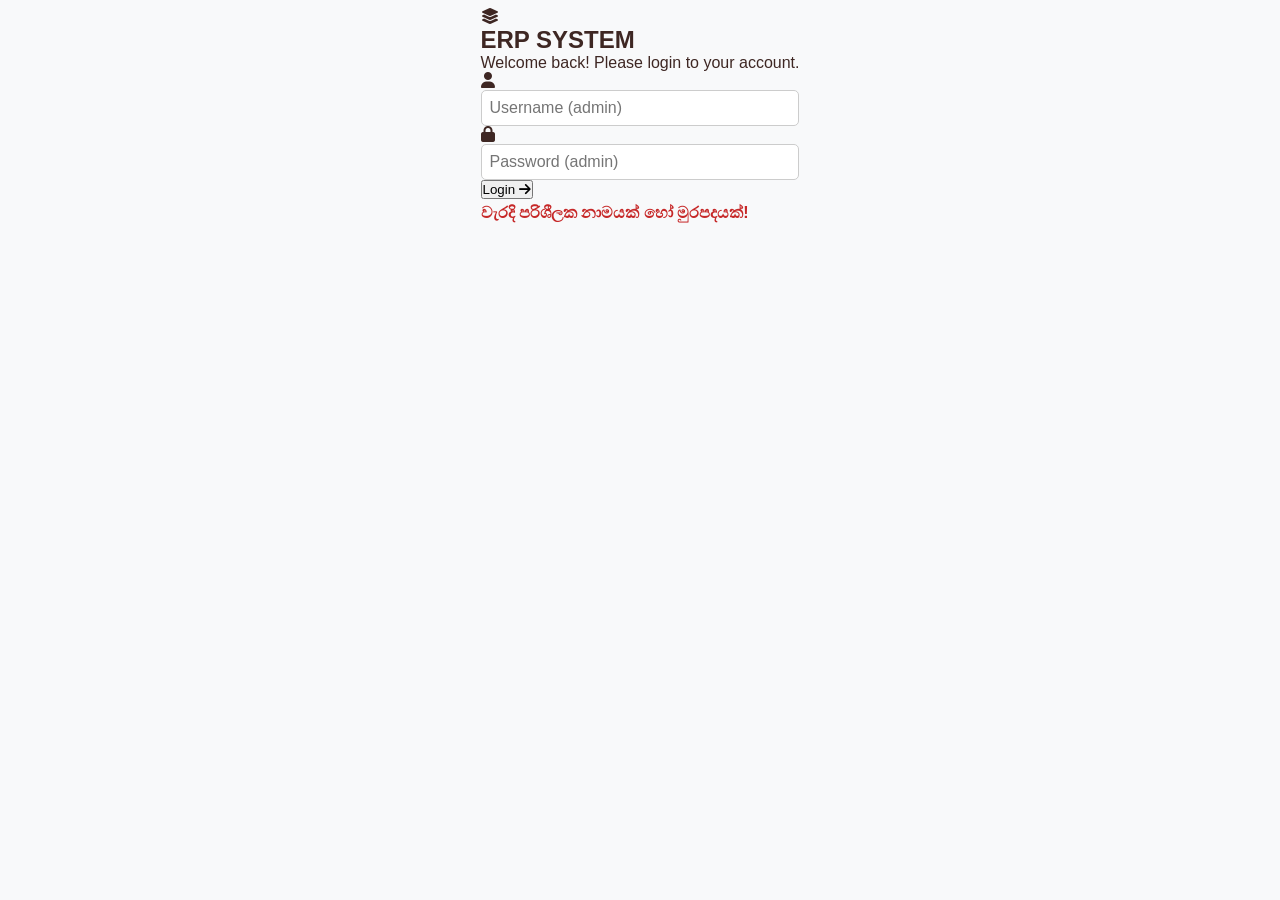
==== commit 2c0a4de7: "Update index.html" ====
--- a/index.html
+++ b/index.html
@@ -1,162 +1,283 @@
 <!DOCTYPE html>
-<html lang="si">
+<html lang="en">
 <head>
     <meta charset="UTF-8">
     <meta name="viewport" content="width=device-width, initial-scale=1.0">
-    <title>Watalappan Smart Enterprise ERP</title>
+    <title>Advanced ERP System</title>
     <link rel="stylesheet" href="style.css">
+    <link rel="stylesheet" href="https://cdnjs.cloudflare.com/ajax/libs/font-awesome/6.4.0/css/all.min.css">
 </head>
 <body>
-    <div id="login-container" class="card">
-        <h2>Watalappan Smart ERP</h2>
-        <p style="font-size:0.85rem; color:gray; margin-bottom: 15px;">වීමට මුරපදය ලබා දෙන්න</p>
-        <form id="login-form">
-            <div class="form-group">
-                <input type="password" id="password" placeholder="Password (මුරපදය)" required>
-            </div>
-            <button type="submit" class="btn btn-success" style="margin-top: 5px;">Log In</button>
-        </form>
-        <div id="login-error" class="error-msg"></div>
+
+    <div class="login-container" id="loginPage">
+        <div class="login-card">
+            <div class="logo-area">
+                <i class="fa-solid fa-layer-group"></i>
+                <h2>ERP SYSTEM</h2>
+                <p>Welcome back! Please login to your account.</p>
+            </div>
+            <form id="loginForm">
+                <div class="input-group">
+                    <i class="fa-solid fa-user"></i>
+                    <input type="text" id="username" required placeholder="Username (admin)">
+                </div>
+                <div class="input-group">
+                    <i class="fa-solid fa-lock"></i>
+                    <input type="password" id="password" required placeholder="Password (admin)">
+                </div>
+                <button type="submit" class="btn-login">Login <i class="fa-solid fa-arrow-right"></i></button>
+            </form>
+            <div id="errorMsg" class="error-msg">වැරදි පරිශීලක නාමයක් හෝ මුරපදයක්!</div>
+        </div>
     </div>
 
-    <div id="app-container" class="hidden">
-        <div class="card app-header">
-            <div>
-                <h1>Watalappan Smart Enterprise ERP <span style="font-size:0.8rem; color:var(--accent-color);">v2.5</span></h1>
-                <p style="font-size:0.75rem; color:gray;">(Control Panel)</p>
-            </div>
-            <button class="btn btn-danger" id="logout-btn">Log Out</button>
-        </div>
-
-        <div class="tabs-nav">
-            <button class="tab-btn active" onclick="switchTab('tab-entry')">දත්ත ඇතුළත් කිරීම</button>
-            <button class="tab-btn" onclick="switchTab('tab-stock')">තොග කළමනාකරණය</button>
-            <button class="tab-btn" onclick="switchTab('tab-credit')">ණය ලෙජරය</button>
-            <button class="tab-btn" onclick="switchTab('tab-expenses')">වියදම් කළමනාකරණය</button>
-            <button class="tab-btn" onclick="switchTab('tab-analytics')">විශ්ලේෂණ සහ වාර්තා</button>
-        </div>
-
-        <div id="tab-entry" class="tab-content active-content">
-            <div class="grid-container">
-                <div class="card">
-                    <h3>නව විකුණුම් සටහන</h3>
-                    <hr style="margin:8px 0; opacity:0.2;">
-                    <form id="sales-form">
-                        <div class="form-group-row">
-                            <div class="form-group" style="flex:1;">
-                                <label>දිනය:</label>
-                                <input type="date" id="sales-date" required>
+    <div class="dashboard-container hidden" id="dashboardPage">
+        
+        <aside class="sidebar">
+            <div class="sidebar-header">
+                <i class="fa-solid fa-chart-line"></i>
+                <h3>ERP Dashboard</h3>
+            </div>
+            <nav class="nav-tabs">
+                <button class="tab-btn active" data-tab="sales"><i class="fa-solid fa-cart-shopping"></i> Sales Mgmt</button>
+                <button class="tab-btn" data-tab="inventory"><i class="fa-solid fa-warehouse"></i> Inventory Mgmt</button>
+                <button class="tab-btn" data-tab="purchase"><i class="fa-solid fa-bag-shopping"></i> Purchase Mgmt</button>
+                <button class="tab-btn" data-tab="customer"><i class="fa-solid fa-users"></i> Customer Mgmt</button>
+                <button class="tab-btn" data-tab="finance"><i class="fa-solid fa-coins"></i> Finance & Accounts</button>
+                <button class="tab-btn" data-tab="production"><i class="fa-solid fa-industry"></i> Production Mgmt</button>
+                <button class="tab-btn" data-tab="employee"><i class="fa-solid fa-user-tie"></i> Employee Mgmt</button>
+                <button class="tab-btn" data-tab="delivery"><i class="fa-solid fa-truck"></i> Delivery Mgmt</button>
+                <button class="tab-btn" data-tab="reports"><i class="fa-solid fa-square-poll-vertical"></i> Reports & Dashboard</button>
+                <button class="tab-btn" data-tab="system"><i class="fa-solid fa-gear"></i> System Admin</button>
+            </nav>
+            <div class="sidebar-footer">
+                <button id="logoutBtn"><i class="fa-solid fa-right-from-bracket"></i> Logout</button>
+            </div>
+        </aside>
+
+        <main class="main-content">
+            <header class="content-header">
+                <h2 id="currentTabTitle">Sales Management (විකුණුම්)</h2>
+                <div class="user-profile">
+                    <i class="fa-solid fa-circle-user"></i> <span>Admin (Owner)</span>
+                </div>
+            </header>
+
+            <div class="content-body">
+                
+                <div class="tab-content active" id="sales">
+                    <div class="grid-container">
+                        <div class="card">
+                            <h3><i class="fa-solid fa-list-check"></i> Orders</h3>
+                            <ul>
+                                <li>Customer Order Booking <span class="badge new">නව පහසුකම</span></li>
+                                <li>Walk-in Orders</li>
+                                <li>Phone Orders</li>
+                                <li>WhatsApp Orders</li>
+                                <li>Online Orders</li>
+                            </ul>
+                        </div>
+                        <div class="card">
+                            <h3><i class="fa-solid fa-file-invoice"></i> Invoice</h3>
+                            <ul>
+                                <li>Invoice Print</li>
+                                <li>PDF Invoice</li>
+                                <li>WhatsApp Invoice Sending <span class="badge new">නව පහසුකම</span></li>
+                                <li>Email Invoice</li>
+                            </ul>
+                        </div>
+                        <div class="card">
+                            <h3><i class="fa-solid fa-chart-pie"></i> Sales Analysis</h3>
+                            <ul>
+                                <li>Daily Sales</li>
+                                <li>Monthly Sales</li>
+                                <li>Product-wise Sales</li>
+                                <li>Customer-wise Sales</li>
+                                <li>AI Sales Forecast <span class="badge new">නව පහසුකම</span></li>
+                            </ul>
+                        </div>
+                    </div>
+                </div>
+
+                <div class="tab-content" id="inventory">
+                    <div class="grid-container">
+                        <div class="card">
+                            <h3><i class="fa-solid fa-box"></i> Packaging Stock <span class="badge new">නව</span></h3>
+                            <ul>
+                                <li>Packaging Material Stock</li>
+                                <li>Cup Stock</li>
+                                <li>Lid Stock</li>
+                                <li>Spoon Stock</li>
+                                <li>Label Stock</li>
+                                <li>Box Stock</li>
+                            </ul>
+                        </div>
+                        <div class="card">
+                            <h3><i class="fa-solid fa-boxes-stacked"></i> Stock Tracking</h3>
+                            <ul>
+                                <li>Cup & Lid Stock Tracking <span class="badge new">නව පහසුකම</span></li>
+                                <li>Raw Material Stock</li>
+                                <li>Finished Goods Stock</li>
+                            </ul>
+                        </div>
+                        <div class="card">
+                            <h3><i class="fa-solid fa-hourglass-half"></i> Batch Management</h3>
+                            <ul>
+                                <li>Batch Number</li>
+                                <li>Batch History</li>
+                                <li>Batch-wise Expiry Tracking <span class="badge new">නව පහසුකම</span></li>
+                                <li>Food Safety Batch Recall <span class="badge new">නව පහසුකම</span></li>
+                            </ul>
+                        </div>
+                        <div class="card">
+                            <h3><i class="fa-solid fa-barcode"></i> Barcode & QR</h3>
+                            <ul>
+                                <li>Barcode Printing</li>
+                                <li>QR Label Printing <span class="badge new">නව පහසුකම</span></li>
+                            </ul>
+                        </div>
+                    </div>
+                </div>
+
+                <div class="tab-content" id="purchase">
+                    <div class="grid-container">
+                        <div class="card wide">
+                            <h3><i class="fa-solid fa-calculator"></i> Planning</h3>
+                            <ul>
+                                <li><strong>Raw Material Forecast <span class="badge new">නව පහසුකම</span></strong></li>
+                                <p class="note">ඉදිරි නිෂ්පාදනය සඳහා අවශ්‍ය ද්‍රව්‍ය ස්වයංක්‍රීයව ගණනය කිරීම.</p>
+                            </ul>
+                        </div>
+                    </div>
+                </div>
+
+                <div class="tab-content" id="customer">
+                    <div class="grid-container">
+                        <div class="card">
+                            <h3><i class="fa-solid fa-address-book"></i> Orders & History</h3>
+                            <ul>
+                                <li>Customer Order Booking (Order History සමඟ) <span class="badge new">නව පහසුකම</span></li>
+                            </ul>
+                        </div>
+                    </div>
+                </div>
+
+                <div class="tab-content" id="finance">
+                    <div class="grid-container">
+                        <div class="card wide">
+                            <h3><i class="fa-solid fa-money-bill-trend-up"></i> Profit Analysis <span class="badge new">නව පහසුකම</span></h3>
+                            <p class="note">එක් නිෂ්පාදනයකට ලැබෙන ලාභය ගණනය කිරීම:</p>
+                            <ul>
+                                <li><i class="fa-solid fa-circle-dot"></i> වටලප්පන් කප් එකක ලාභය</li>
+                                <li><i class="fa-solid fa-circle-dot"></i> යෝගට් කප් එකක ලාභය</li>
+                                <li><i class="fa-solid fa-circle-dot"></i> Milk Ice එකක ලාභය</li>
+                            </ul>
+                        </div>
+                    </div>
+                </div>
+
+                <div class="tab-content" id="production">
+                    <div class="grid-container">
+                        <div class="card">
+                            <h3><i class="fa-solid fa-kitchen-set"></i> Recipe Cost Calculator <span class="badge new">නව</span></h3>
+                            <ul>
+                                <li>එක් Recipe එකක සම්පූර්ණ පිරිවැය</li>
+                                <li>එක් Cup එකකට යන පිරිවැය</li>
+                            </ul>
+                        </div>
+                        <div class="card">
+                            <h3><i class="fa-solid fa-calendar-days"></i> Production Scheduler <span class="badge new">නව</span></h3>
+                            <ul>
+                                <li>අද / හෙට සැලැස්ම</li>
+                                <li>සතියේ / මාසයේ නිෂ්පාදන සැලැස්ම</li>
+                            </ul>
+                        </div>
+                        <div class="card">
+                            <h3><i class="fa-solid fa-chart-gantt"></i> Reports Comparison <span class="badge new">නව</span></h3>
+                            <p class="note">Daily Production vs Sales Comparison:</p>
+                            <div class="mini-report">
+                                <span>අද නිෂ්පාදනය: <b>500</b></span>
+                                <span>අද විකුණුම්: <b>420</b></span>
+                                <span>ඉතිරි Stock: <b style="color:var(--accent-color)">80</b></span>
                             </div>
-                            <div class="form-group" style="flex:1;">
-                                <label>වෙළඳසැල (Shop):</label>
-                                <select id="shop-select" required></select>
+                        </div>
+                    </div>
+                </div>
+
+                <div class="tab-content" id="employee">
+                    <div class="grid-container">
+                        <div class="card wide">
+                            <h3><i class="fa-solid fa-shield-halved"></i> Security Roles & Permissions <span class="badge new">නව පහසුකම</span></h3>
+                            <p class="note">එක් එක් පරිශීලකයාට වෙනස් Permissions ලබාදිය හැකිය:</p>
+                            <div class="roles-chips">
+                                <span class="chip">Owner</span>
+                                <span class="chip">Manager</span>
+                                <span class="chip">Cashier</span>
+                                <span class="chip">Production Staff</span>
+                                <span class="chip">Store Keeper</span>
+                                <span class="chip">Delivery Person</span>
+                                <span class="chip">Accountant</span>
                             </div>
                         </div>
-                        <div id="items-container"></div>
-                        <button type="button" class="btn-add-item" onclick="addItemRow()">+ භාණ්ඩයක් එක් කරන්න</button>
-
-                        <div class="form-group" style="margin-top:15px;">
-                            <label>ගෙවීම් ක්‍රමය (Payment):</label>
-                            <div class="radio-group">
-                                <label class="radio-label"><input type="radio" name="payment-method" value="Cash" checked> Cash (මුදල්)</label>
-                                <label class="radio-label"><input type="radio" name="payment-method" value="Credit"> Credit (ණය)</label>
-                            </div>
-                        </div>
-
-                        <div class="form-group" style="margin-top:12px;">
-                            <label class="radio-label">
-                                <input type="checkbox" id="send-bill-checkbox"> පාරිභෝගිකයාට බිල යවන්න (WhatsApp/SMS)
-                            </label>
-                        </div>
-
-                        <div id="sharing-options-wrapper" class="form-group hidden" style="background:#fff3e0; padding: 8px; border-radius: 6px;">
-                            <label>යවන ක්‍රමය තෝරන්න:</label>
-                            <div class="radio-group">
-                                <label class="radio-label"><input type="radio" name="share-mode" value="WhatsApp" checked> WhatsApp</label>
-                                <label class="radio-label"><input type="radio" name="share-mode" value="SMS"> SMS Message</label>
-                            </div>
-                        </div>
-
-                        <div class="total-highlight" style="margin: 15px 0;">
-                            මුළු මුදල: <span id="total-price-display">රු. 0.00</span>
-                        </div>
-                        <button type="submit" class="btn btn-success">බිල ඇතුළත් කරන්න (Submit Bill)</button>
-                    </form>
-                </div>
-
-                <div class="card">
-                    <h3>සජීවී බිල්පත් පෙරදසුන (Live Bill Preview)</h3>
-                    <p style="font-size:0.75rem; color:gray; margin-bottom: 10px;">විකුණුම් සටහන ඇතුළත් කළ පසු අවසන් බිල මෙතැනින් බලාගත හැක.</p>
-                    <div id="bill-preview-box">
-                        <div style="text-align:center; color:gray; padding: 40px 10px; font-style: italic;">
-                            තවමත් බිලක් සාදා නැත. වම්පසින් දත්ත ඇතුළත් කර බිල සාදන්න.
-                        </div>
-                    </div>
-                </div>
-            </div>
-        </div>
-
-        <div id="tab-stock" class="tab-content">
-            <div class="grid-container">
-                <div class="card">
-                    <h3 id="stock-form-title">නිෂ්පාදන තොග ඇතුළත් කිරීම</h3>
-                    <hr style="margin:8px 0; opacity:0.2;">
-                    <form id="stock-form">
-                        <input type="hidden" id="stock-edit-id">
-                        <div class="form-group">
-                            <label>දිනය:</label>
-                            <input type="date" id="stock-date" required>
-                        </div>
-                        <div class="form-group">
-                            <label>භාණ්ඩ වර්ගය:</label>
-                            <select id="stock-item-select" required></select>
-                        </div>
-                        <div class="form-group-row">
-                            <div class="form-group" style="flex:1;">
-                                <label>පෙර ඉතිරිය (Auto):</label>
-                                <input type="number" id="stock-prev-bal" readonly value="0" style="background:#e9ecef;">
-                            </div>
-                            <div class="form-group" style="flex:1;">
-                                <label>අලුතින් එකතු වූ Qty:</label>
-                                <input type="number" id="stock-qty" min="0" value="0" required>
-                            </div>
-                        </div>
-                        <button type="submit" id="stock-submit-btn" class="btn btn-success" style="margin-top: 5px;">තොග යාවත්කාලීන කරන්න</button>
-                    </form>
-                </div>
-                <div class="card">
-                    <h3>වත්මන් තොගය (Current Stock Inventory)</h3>
-                    <div class="table-responsive" style="margin-top:10px;">
-                        <table>
-                            <thead>
-                                <tr><th>භාණ්ඩය</th><th>මුළු නිෂ්පාදනය</th><th>විකිණූ ප්‍රමාණය</th><th>ඉතිරි තොගය</th></tr>
-                            </thead>
-                            <tbody id="stock-overview-body"></tbody>
-                        </table>
-                    </div>
-                </div>
-            </div>
-        </div>
-
-        <div id="tab-credit" class="tab-content">
-            <div class="card">
-                <h3>ණය මුදල් එකතු කිරීම් සටහන් කිරීම</h3>
-                <hr style="margin:8px 0; opacity:0.2;">
-                <form id="credit-payment-form">
-                    <div class="form-group">
-                        <label>වෙළඳසැල තෝරන්න:</label>
-                        <select id="credit-shop-select" required></select>
-                    </div>
-                    <div class="form-group">
-                        <label>ලැබුණු මුදල:</label>
-                        <input type="number" id="credit-paid-amount" placeholder="රු. 0.00" min="1" step="0.01" required>
-                    </div>
-                    <button type="submit" class="btn btn-success">ණය සටහන් කරන්න</button>
-                </form>
-            </div>
-        </div>
-        <div id="tab-expenses" class="tab-content"><h3>වියදම් කළමනාකරණය</h3></div>
-        <div id="tab-analytics" class="tab-content"><h3>විශ්ලේෂණ සහ වාර්තා</h3></div>
+                    </div>
+                </div>
+
+                <div class="tab-content" id="delivery">
+                    <div class="grid-container">
+                        <div class="card">
+                            <h3><i class="fa-solid fa-map-location-dot"></i> Route Planner <span class="badge new">නව පහසුකම</span></h3>
+                            <ul>
+                                <li><i class="fa-solid fa-route"></i> Negombo Route</li>
+                                <li><i class="fa-solid fa-route"></i> Colombo Route</li>
+                                <li><i class="fa-solid fa-route"></i> Gampaha Route</li>
+                            </ul>
+                        </div>
+                    </div>
+                </div>
+
+                <div class="tab-content" id="reports">
+                    <div class="grid-container">
+                        <div class="card wide stats-grid">
+                            <div class="stat-box"><h4>AI Sales Forecast</h4><i class="fa-solid fa-brain"></i></div>
+                            <div class="stat-box"><h4>Prod vs Sales</h4><i class="fa-solid fa-code-compare"></i></div>
+                            <div class="stat-box"><h4>Product Profit</h4><i class="fa-solid fa-hand-holding-dollar"></i></div>
+                            <div class="stat-box"><h4>Stock Forecast</h4><i class="fa-solid fa-arrow-trend-up"></i></div>
+                        </div>
+                    </div>
+                </div>
+
+                <div class="tab-content" id="system">
+                    <div class="grid-container">
+                        <div class="card">
+                            <h3><i class="fa-solid fa-network-wired"></i> Branch Management <span class="badge new">නව</span></h3>
+                            <ul>
+                                <li>Head Office</li>
+                                <li>Factory</li>
+                                <li>Shop 1 & Shop 2</li>
+                            </ul>
+                        </div>
+                        <div class="card">
+                            <h3><i class="fa-solid fa-cloud-arrow-up"></i> Backup & Restore <span class="badge new">නව</span></h3>
+                            <ul>
+                                <li>Automatic Backup</li>
+                                <li>Manual Backup & Restore</li>
+                            </ul>
+                        </div>
+                        <div class="card">
+                            <h3><i class="fa-solid fa-rotate"></i> Offline + Online Sync <span class="badge new">නව</span></h3>
+                            <p class="note">Internet නැති විටත් වැඩ කළ හැකි අතර, Internet ලැබුණු පසු ස්වයංක්‍රීයව Sync වේ.</p>
+                        </div>
+                        <div class="card">
+                            <h3><i class="fa-solid fa-user-ninja"></i> Audit Log <span class="badge new">නව</span></h3>
+                            <p class="note">Login වූ අය, Invoice/Stock/Price වෙනස් කළ හෝ Delete කළ අයගේ සියලු විස්තර පටිගත වේ.</p>
+                        </div>
+                    </div>
+                </div>
+
+            </div>
+        </main>
     </div>
+
+    <script src="script.js"></script>
 </body>
 </html>
--- a/style.css
+++ b/style.css
@@ -1,51 +1,51 @@
 :root {
-    --primary-color: #6d4c41; 
-    --accent-color: #ffa726;  
+    --primary-color: #6d4c41;
+    --accent-color: #ffa726;
     --bg-color: #f8f9fa;
     --text-color: #3e2723;
     --success-color: #2e7d32;
     --danger-color: #c62828;
 }
 
-* { 
-    box-sizing: border-box; 
-    margin: 0; 
-    padding: 0; 
-    font-family: 'Segoe UI', sans-serif; 
+* {
+    box-sizing: border-box;
+    margin: 0;
+    padding: 0;
+    font-family: 'Segoe UI', sans-serif;
 }
 
-body { 
-    background-color: var(--bg-color); 
-    color: var(--text-color); 
-    padding: 8px; 
-    display: flex; 
-    flex-direction: column; 
-    align-items: center; 
-    min-height: 100vh; 
+body {
+    background-color: var(--bg-color);
+    color: var(--text-color);
+    padding: 8px;
+    display: flex;
+    flex-direction: column;
+    align-items: center;
+    min-height: 100vh;
 }
 
-#login-container { 
-    width: 100%; 
-    max-width: 360px; 
-    margin: 40px auto 0 auto; 
-    text-align: center; 
+#login-container {
+    width: 100%;
+    max-width: 360px;
+    margin: 40px auto 0 auto;
+    text-align: center;
 }
 
-#app-container { 
-    width: 100%; 
-    max-width: 1200px; 
-    display: block; 
+#app-container {
+    width: 100%;
+    max-width: 1200px;
+    display: block;
 }
 
 .tabs-nav {
     display: table !important;
     width: 100% !important;
-    table-layout: fixed !important; 
+    table-layout: fixed !important;
     border-collapse: separate !important;
-    border-spacing: 5px 0px !important; 
+    border-spacing: 5px 0px !important;
     margin-bottom: 15px !important;
     padding: 8px !important;
-    background: #efebe9; 
+    background: #efebe9;
     border-radius: 8px;
 }
 
@@ -54,96 +54,89 @@
     width: auto !important;
     text-align: center !important;
     vertical-align: middle !important;
-    padding: 10px 5px !important; 
-    font-size: 11pt !important;    
-    white-space: nowrap !important; 
+    padding: 10px 5px !important;
+    font-size: 11pt !important;
+    white-space: nowrap !important;
     text-overflow: ellipsis !important;
     overflow: hidden !important;
-    border: none; 
-    background: none; 
-    font-weight: bold; 
-    color: var(--text-color); 
-    cursor: pointer; 
-    border-radius: 6px; 
+    border: none;
+    background: none;
+    font-weight: bold;
+    color: var(--text-color);
+    cursor: pointer;
+    border-radius: 6px;
     transition: all 0.2s ease;
 }
 
-.tab-btn.active { 
-    background: var(--primary-color) !important; 
-    color: white !important; 
+.tab-btn.active {
+    background: var(--primary-color) !important;
+    color: white !important;
 }
 
-.card { 
-    background: white; 
-    padding: 15px; 
-    border-radius: 10px; 
-    box-shadow: 0 4px 12px rgba(0,0,0,0.06); 
-    margin-bottom: 15px; 
-    border-left: 5px solid var(--primary-color); 
+.card {
+    background: white;
+    padding: 15px;
+    border-radius: 10px;
+    box-shadow: 0 4px 12px rgba(0,0,0,0.06);
+    margin-bottom: 15px;
+    border-left: 5px solid var(--primary-color);
 }
 
-.app-header { 
-    display: flex; 
-    justify-content: space-between; 
-    align-items: center; 
-    margin-bottom: 12px; 
-    border-bottom: 2px solid #e0e0e0; 
-    padding-bottom: 8px; 
+.app-header {
+    display: flex;
+    justify-content: space-between;
+    align-items: center;
+    margin-bottom: 12px;
+    border-bottom: 2px solid #e0e0e0;
+    padding-bottom: 8px;
 }
 
-.tab-content { display: none; }
-.tab-content.active-content { display: block; animation: fadeIn 0.2s ease-in-out; }
-
-@keyframes fadeIn {
-    from { opacity: 0; transform: translateY(5px); }
-    to { opacity: 1; transform: translateY(0); }
+.hidden {
+    display: none !important;
 }
 
-.summary-grid { display: grid; grid-template-columns: repeat(2, 1fr); gap: 8px; }
-.summary-box { padding: 10px; border-radius: 8px; color: white; }
-.filter-sales { background: linear-gradient(135deg, #00acc1, #00838f); }
-.filter-income { background: linear-gradient(135deg, #43a047, #2e7d32); }
-.filter-return { background: linear-gradient(135deg, #ffb300, #ff8f00); }
-.filter-outstanding { background: linear-gradient(135deg, #7e57c2, #5e35b1); }
-.filter-profit { background: linear-gradient(135deg, #b91c1c, #7f1d1d); }
+.tab-content {
+    display: none;
+}
 
-.form-group { margin-bottom: 10px; display: flex; flex-direction: column; }
-.form-group-row { display: flex; gap: 10px; }
-label { font-weight: 600; margin-bottom: 3px; font-size: 0.8rem; }
-input, select { padding: 10px; border: 1px solid #ccc; border-radius: 6px; font-size: 0.9rem; width: 100%; }
+.tab-content.active-content {
+    display: block;
+}
 
-.btn { padding: 12px; border: none; border-radius: 6px; font-size: 0.9rem; font-weight: bold; cursor: pointer; text-align: center; }
-.btn-success { background-color: var(--success-color); color: white; width: 100%; }
-.btn-danger { background-color: var(--danger-color); color: white; }
+.form-group {
+    margin-bottom: 12px;
+    display: flex;
+    flex-direction: column;
+}
 
-.total-highlight { font-size: 1.3rem; font-weight: bold; color: var(--success-color); background: #e8f5e9; padding: 8px; border-radius: 6px; text-align: center; }
-#shop-list { list-style: none; }
-#shop-list li { display: flex; justify-content: space-between; align-items: center; padding: 8px; background: #fdfdfd; border-bottom: 1px solid #eee; font-size: 0.85rem; }
+.form-group-row {
+    display: flex;
+    gap: 10px;
+}
 
-.edit-btn-icon { color: #0288d1; cursor: pointer; font-weight: bold; margin-right: 10px; font-size: 1.1rem; }
-.delete-btn { color: var(--danger-color); cursor: pointer; font-weight: bold; margin-left: 10px; }
+label {
+    font-weight: bold;
+    font-size: 0.9rem;
+    margin-bottom: 4px;
+}
 
-.table-responsive { overflow-x: auto; border: 1px solid #ddd; border-radius: 6px; background: white; margin-bottom: 10px; }
-table { width: 100%; border-collapse: collapse; min-width: 550px; }
-th, td { padding: 10px 8px; text-align: left; border-bottom: 1px solid #ddd; font-size: 0.8rem; }
-th { background-color: #efebe9; color: var(--primary-color); }
-
-.modal { position: fixed; top:0; left:0; width:100%; height:100%; background:rgba(0,0,0,0.5); display:flex; justify-content:center; align-items:center; z-index:1000; }
-.hidden { display: none !important; }
-
-/* Requirement 4: Wrapper for inline custom edit placement */
-.editable-input-wrapper {
-    position: relative;
-    display: flex;
-    align-items: center;
+input, select {
+    padding: 8px;
+    border: 1px solid #ccc;
+    border-radius: 5px;
+    font-size: 1rem;
     width: 100%;
 }
-.editable-input-wrapper input {
-    padding-right: 40px !important;
+
+.btn {
+    padding: 10px 15px;
+    border: none;
+    border-radius: 5px;
+    font-weight: bold;
+    cursor: pointer;
 }
-.editable-input-wrapper .input-edit-icon {
-    position: absolute;
-    right: 12px;
-    font-size: 1.1rem;
-    user-select: none;
-}
+
+.btn-success { background: var(--success-color); color: white; }
+.btn-danger { background: var(--danger-color); color: white; }
+.btn-add-item { background: #e0e0e0; border: 1px dashed #6d4c41; padding: 8px; width: 100%; border-radius: 5px; font-weight: bold; cursor: pointer; }
+.error-msg { color: var(--danger-color); font-weight: bold; margin-top: 5px; }
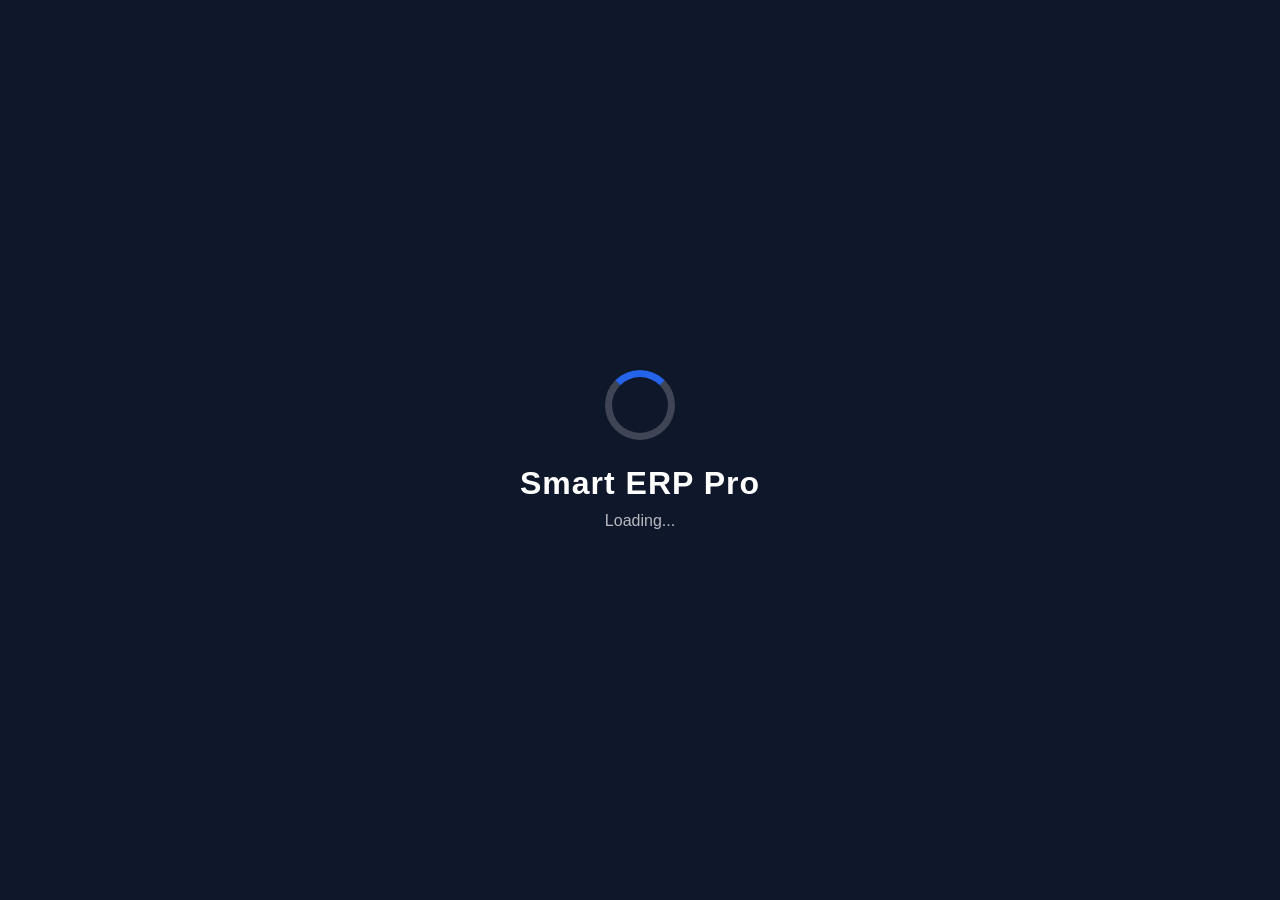
==== commit e92f4229: "Create index.html" ====
--- a/index.html
+++ b/index.html
@@ -1,283 +1,132 @@
 <!DOCTYPE html>
 <html lang="en">
+
 <head>
+
     <meta charset="UTF-8">
+
     <meta name="viewport" content="width=device-width, initial-scale=1.0">
-    <title>Advanced ERP System</title>
-    <link rel="stylesheet" href="style.css">
-    <link rel="stylesheet" href="https://cdnjs.cloudflare.com/ajax/libs/font-awesome/6.4.0/css/all.min.css">
+
+    <title>Smart ERP Pro</title>
+
+    <style>
+
+        *{
+            margin:0;
+            padding:0;
+            box-sizing:border-box;
+        }
+
+        body{
+
+            display:flex;
+
+            justify-content:center;
+
+            align-items:center;
+
+            height:100vh;
+
+            font-family:Poppins,Arial,sans-serif;
+
+            background:#0F172A;
+
+            color:white;
+
+            overflow:hidden;
+
+        }
+
+        .loader{
+
+            text-align:center;
+
+        }
+
+        .spinner{
+
+            width:70px;
+
+            height:70px;
+
+            border:7px solid rgba(255,255,255,.2);
+
+            border-top:7px solid #2563EB;
+
+            border-radius:50%;
+
+            margin:auto;
+
+            animation:spin 1s linear infinite;
+
+        }
+
+        h1{
+
+            margin-top:25px;
+
+            font-size:32px;
+
+            letter-spacing:1px;
+
+        }
+
+        p{
+
+            margin-top:10px;
+
+            opacity:.7;
+
+        }
+
+        @keyframes spin{
+
+            100%{
+
+                transform:rotate(360deg);
+
+            }
+
+        }
+
+    </style>
+
 </head>
+
 <body>
 
-    <div class="login-container" id="loginPage">
-        <div class="login-card">
-            <div class="logo-area">
-                <i class="fa-solid fa-layer-group"></i>
-                <h2>ERP SYSTEM</h2>
-                <p>Welcome back! Please login to your account.</p>
-            </div>
-            <form id="loginForm">
-                <div class="input-group">
-                    <i class="fa-solid fa-user"></i>
-                    <input type="text" id="username" required placeholder="Username (admin)">
-                </div>
-                <div class="input-group">
-                    <i class="fa-solid fa-lock"></i>
-                    <input type="password" id="password" required placeholder="Password (admin)">
-                </div>
-                <button type="submit" class="btn-login">Login <i class="fa-solid fa-arrow-right"></i></button>
-            </form>
-            <div id="errorMsg" class="error-msg">වැරදි පරිශීලක නාමයක් හෝ මුරපදයක්!</div>
-        </div>
-    </div>
+<div class="loader">
 
-    <div class="dashboard-container hidden" id="dashboardPage">
-        
-        <aside class="sidebar">
-            <div class="sidebar-header">
-                <i class="fa-solid fa-chart-line"></i>
-                <h3>ERP Dashboard</h3>
-            </div>
-            <nav class="nav-tabs">
-                <button class="tab-btn active" data-tab="sales"><i class="fa-solid fa-cart-shopping"></i> Sales Mgmt</button>
-                <button class="tab-btn" data-tab="inventory"><i class="fa-solid fa-warehouse"></i> Inventory Mgmt</button>
-                <button class="tab-btn" data-tab="purchase"><i class="fa-solid fa-bag-shopping"></i> Purchase Mgmt</button>
-                <button class="tab-btn" data-tab="customer"><i class="fa-solid fa-users"></i> Customer Mgmt</button>
-                <button class="tab-btn" data-tab="finance"><i class="fa-solid fa-coins"></i> Finance & Accounts</button>
-                <button class="tab-btn" data-tab="production"><i class="fa-solid fa-industry"></i> Production Mgmt</button>
-                <button class="tab-btn" data-tab="employee"><i class="fa-solid fa-user-tie"></i> Employee Mgmt</button>
-                <button class="tab-btn" data-tab="delivery"><i class="fa-solid fa-truck"></i> Delivery Mgmt</button>
-                <button class="tab-btn" data-tab="reports"><i class="fa-solid fa-square-poll-vertical"></i> Reports & Dashboard</button>
-                <button class="tab-btn" data-tab="system"><i class="fa-solid fa-gear"></i> System Admin</button>
-            </nav>
-            <div class="sidebar-footer">
-                <button id="logoutBtn"><i class="fa-solid fa-right-from-bracket"></i> Logout</button>
-            </div>
-        </aside>
+<div class="spinner"></div>
 
-        <main class="main-content">
-            <header class="content-header">
-                <h2 id="currentTabTitle">Sales Management (විකුණුම්)</h2>
-                <div class="user-profile">
-                    <i class="fa-solid fa-circle-user"></i> <span>Admin (Owner)</span>
-                </div>
-            </header>
+<h1>Smart ERP Pro</h1>
 
-            <div class="content-body">
-                
-                <div class="tab-content active" id="sales">
-                    <div class="grid-container">
-                        <div class="card">
-                            <h3><i class="fa-solid fa-list-check"></i> Orders</h3>
-                            <ul>
-                                <li>Customer Order Booking <span class="badge new">නව පහසුකම</span></li>
-                                <li>Walk-in Orders</li>
-                                <li>Phone Orders</li>
-                                <li>WhatsApp Orders</li>
-                                <li>Online Orders</li>
-                            </ul>
-                        </div>
-                        <div class="card">
-                            <h3><i class="fa-solid fa-file-invoice"></i> Invoice</h3>
-                            <ul>
-                                <li>Invoice Print</li>
-                                <li>PDF Invoice</li>
-                                <li>WhatsApp Invoice Sending <span class="badge new">නව පහසුකම</span></li>
-                                <li>Email Invoice</li>
-                            </ul>
-                        </div>
-                        <div class="card">
-                            <h3><i class="fa-solid fa-chart-pie"></i> Sales Analysis</h3>
-                            <ul>
-                                <li>Daily Sales</li>
-                                <li>Monthly Sales</li>
-                                <li>Product-wise Sales</li>
-                                <li>Customer-wise Sales</li>
-                                <li>AI Sales Forecast <span class="badge new">නව පහසුකම</span></li>
-                            </ul>
-                        </div>
-                    </div>
-                </div>
+<p>Loading...</p>
 
-                <div class="tab-content" id="inventory">
-                    <div class="grid-container">
-                        <div class="card">
-                            <h3><i class="fa-solid fa-box"></i> Packaging Stock <span class="badge new">නව</span></h3>
-                            <ul>
-                                <li>Packaging Material Stock</li>
-                                <li>Cup Stock</li>
-                                <li>Lid Stock</li>
-                                <li>Spoon Stock</li>
-                                <li>Label Stock</li>
-                                <li>Box Stock</li>
-                            </ul>
-                        </div>
-                        <div class="card">
-                            <h3><i class="fa-solid fa-boxes-stacked"></i> Stock Tracking</h3>
-                            <ul>
-                                <li>Cup & Lid Stock Tracking <span class="badge new">නව පහසුකම</span></li>
-                                <li>Raw Material Stock</li>
-                                <li>Finished Goods Stock</li>
-                            </ul>
-                        </div>
-                        <div class="card">
-                            <h3><i class="fa-solid fa-hourglass-half"></i> Batch Management</h3>
-                            <ul>
-                                <li>Batch Number</li>
-                                <li>Batch History</li>
-                                <li>Batch-wise Expiry Tracking <span class="badge new">නව පහසුකම</span></li>
-                                <li>Food Safety Batch Recall <span class="badge new">නව පහසුකම</span></li>
-                            </ul>
-                        </div>
-                        <div class="card">
-                            <h3><i class="fa-solid fa-barcode"></i> Barcode & QR</h3>
-                            <ul>
-                                <li>Barcode Printing</li>
-                                <li>QR Label Printing <span class="badge new">නව පහසුකම</span></li>
-                            </ul>
-                        </div>
-                    </div>
-                </div>
+</div>
 
-                <div class="tab-content" id="purchase">
-                    <div class="grid-container">
-                        <div class="card wide">
-                            <h3><i class="fa-solid fa-calculator"></i> Planning</h3>
-                            <ul>
-                                <li><strong>Raw Material Forecast <span class="badge new">නව පහසුකම</span></strong></li>
-                                <p class="note">ඉදිරි නිෂ්පාදනය සඳහා අවශ්‍ය ද්‍රව්‍ය ස්වයංක්‍රීයව ගණනය කිරීම.</p>
-                            </ul>
-                        </div>
-                    </div>
-                </div>
+<script>
 
-                <div class="tab-content" id="customer">
-                    <div class="grid-container">
-                        <div class="card">
-                            <h3><i class="fa-solid fa-address-book"></i> Orders & History</h3>
-                            <ul>
-                                <li>Customer Order Booking (Order History සමඟ) <span class="badge new">නව පහසුකම</span></li>
-                            </ul>
-                        </div>
-                    </div>
-                </div>
+const loggedIn = localStorage.getItem("loggedIn");
 
-                <div class="tab-content" id="finance">
-                    <div class="grid-container">
-                        <div class="card wide">
-                            <h3><i class="fa-solid fa-money-bill-trend-up"></i> Profit Analysis <span class="badge new">නව පහසුකම</span></h3>
-                            <p class="note">එක් නිෂ්පාදනයකට ලැබෙන ලාභය ගණනය කිරීම:</p>
-                            <ul>
-                                <li><i class="fa-solid fa-circle-dot"></i> වටලප්පන් කප් එකක ලාභය</li>
-                                <li><i class="fa-solid fa-circle-dot"></i> යෝගට් කප් එකක ලාභය</li>
-                                <li><i class="fa-solid fa-circle-dot"></i> Milk Ice එකක ලාභය</li>
-                            </ul>
-                        </div>
-                    </div>
-                </div>
+setTimeout(()=>{
 
-                <div class="tab-content" id="production">
-                    <div class="grid-container">
-                        <div class="card">
-                            <h3><i class="fa-solid fa-kitchen-set"></i> Recipe Cost Calculator <span class="badge new">නව</span></h3>
-                            <ul>
-                                <li>එක් Recipe එකක සම්පූර්ණ පිරිවැය</li>
-                                <li>එක් Cup එකකට යන පිරිවැය</li>
-                            </ul>
-                        </div>
-                        <div class="card">
-                            <h3><i class="fa-solid fa-calendar-days"></i> Production Scheduler <span class="badge new">නව</span></h3>
-                            <ul>
-                                <li>අද / හෙට සැලැස්ම</li>
-                                <li>සතියේ / මාසයේ නිෂ්පාදන සැලැස්ම</li>
-                            </ul>
-                        </div>
-                        <div class="card">
-                            <h3><i class="fa-solid fa-chart-gantt"></i> Reports Comparison <span class="badge new">නව</span></h3>
-                            <p class="note">Daily Production vs Sales Comparison:</p>
-                            <div class="mini-report">
-                                <span>අද නිෂ්පාදනය: <b>500</b></span>
-                                <span>අද විකුණුම්: <b>420</b></span>
-                                <span>ඉතිරි Stock: <b style="color:var(--accent-color)">80</b></span>
-                            </div>
-                        </div>
-                    </div>
-                </div>
+    if(loggedIn==="true"){
 
-                <div class="tab-content" id="employee">
-                    <div class="grid-container">
-                        <div class="card wide">
-                            <h3><i class="fa-solid fa-shield-halved"></i> Security Roles & Permissions <span class="badge new">නව පහසුකම</span></h3>
-                            <p class="note">එක් එක් පරිශීලකයාට වෙනස් Permissions ලබාදිය හැකිය:</p>
-                            <div class="roles-chips">
-                                <span class="chip">Owner</span>
-                                <span class="chip">Manager</span>
-                                <span class="chip">Cashier</span>
-                                <span class="chip">Production Staff</span>
-                                <span class="chip">Store Keeper</span>
-                                <span class="chip">Delivery Person</span>
-                                <span class="chip">Accountant</span>
-                            </div>
-                        </div>
-                    </div>
-                </div>
+        window.location.href="dashboard.html";
 
-                <div class="tab-content" id="delivery">
-                    <div class="grid-container">
-                        <div class="card">
-                            <h3><i class="fa-solid fa-map-location-dot"></i> Route Planner <span class="badge new">නව පහසුකම</span></h3>
-                            <ul>
-                                <li><i class="fa-solid fa-route"></i> Negombo Route</li>
-                                <li><i class="fa-solid fa-route"></i> Colombo Route</li>
-                                <li><i class="fa-solid fa-route"></i> Gampaha Route</li>
-                            </ul>
-                        </div>
-                    </div>
-                </div>
+    }
 
-                <div class="tab-content" id="reports">
-                    <div class="grid-container">
-                        <div class="card wide stats-grid">
-                            <div class="stat-box"><h4>AI Sales Forecast</h4><i class="fa-solid fa-brain"></i></div>
-                            <div class="stat-box"><h4>Prod vs Sales</h4><i class="fa-solid fa-code-compare"></i></div>
-                            <div class="stat-box"><h4>Product Profit</h4><i class="fa-solid fa-hand-holding-dollar"></i></div>
-                            <div class="stat-box"><h4>Stock Forecast</h4><i class="fa-solid fa-arrow-trend-up"></i></div>
-                        </div>
-                    </div>
-                </div>
+    else{
 
-                <div class="tab-content" id="system">
-                    <div class="grid-container">
-                        <div class="card">
-                            <h3><i class="fa-solid fa-network-wired"></i> Branch Management <span class="badge new">නව</span></h3>
-                            <ul>
-                                <li>Head Office</li>
-                                <li>Factory</li>
-                                <li>Shop 1 & Shop 2</li>
-                            </ul>
-                        </div>
-                        <div class="card">
-                            <h3><i class="fa-solid fa-cloud-arrow-up"></i> Backup & Restore <span class="badge new">නව</span></h3>
-                            <ul>
-                                <li>Automatic Backup</li>
-                                <li>Manual Backup & Restore</li>
-                            </ul>
-                        </div>
-                        <div class="card">
-                            <h3><i class="fa-solid fa-rotate"></i> Offline + Online Sync <span class="badge new">නව</span></h3>
-                            <p class="note">Internet නැති විටත් වැඩ කළ හැකි අතර, Internet ලැබුණු පසු ස්වයංක්‍රීයව Sync වේ.</p>
-                        </div>
-                        <div class="card">
-                            <h3><i class="fa-solid fa-user-ninja"></i> Audit Log <span class="badge new">නව</span></h3>
-                            <p class="note">Login වූ අය, Invoice/Stock/Price වෙනස් කළ හෝ Delete කළ අයගේ සියලු විස්තර පටිගත වේ.</p>
-                        </div>
-                    </div>
-                </div>
+        window.location.href="login.html";
 
-            </div>
-        </main>
-    </div>
+    }
 
-    <script src="script.js"></script>
+},1500);
+
+</script>
+
 </body>
+
 </html>
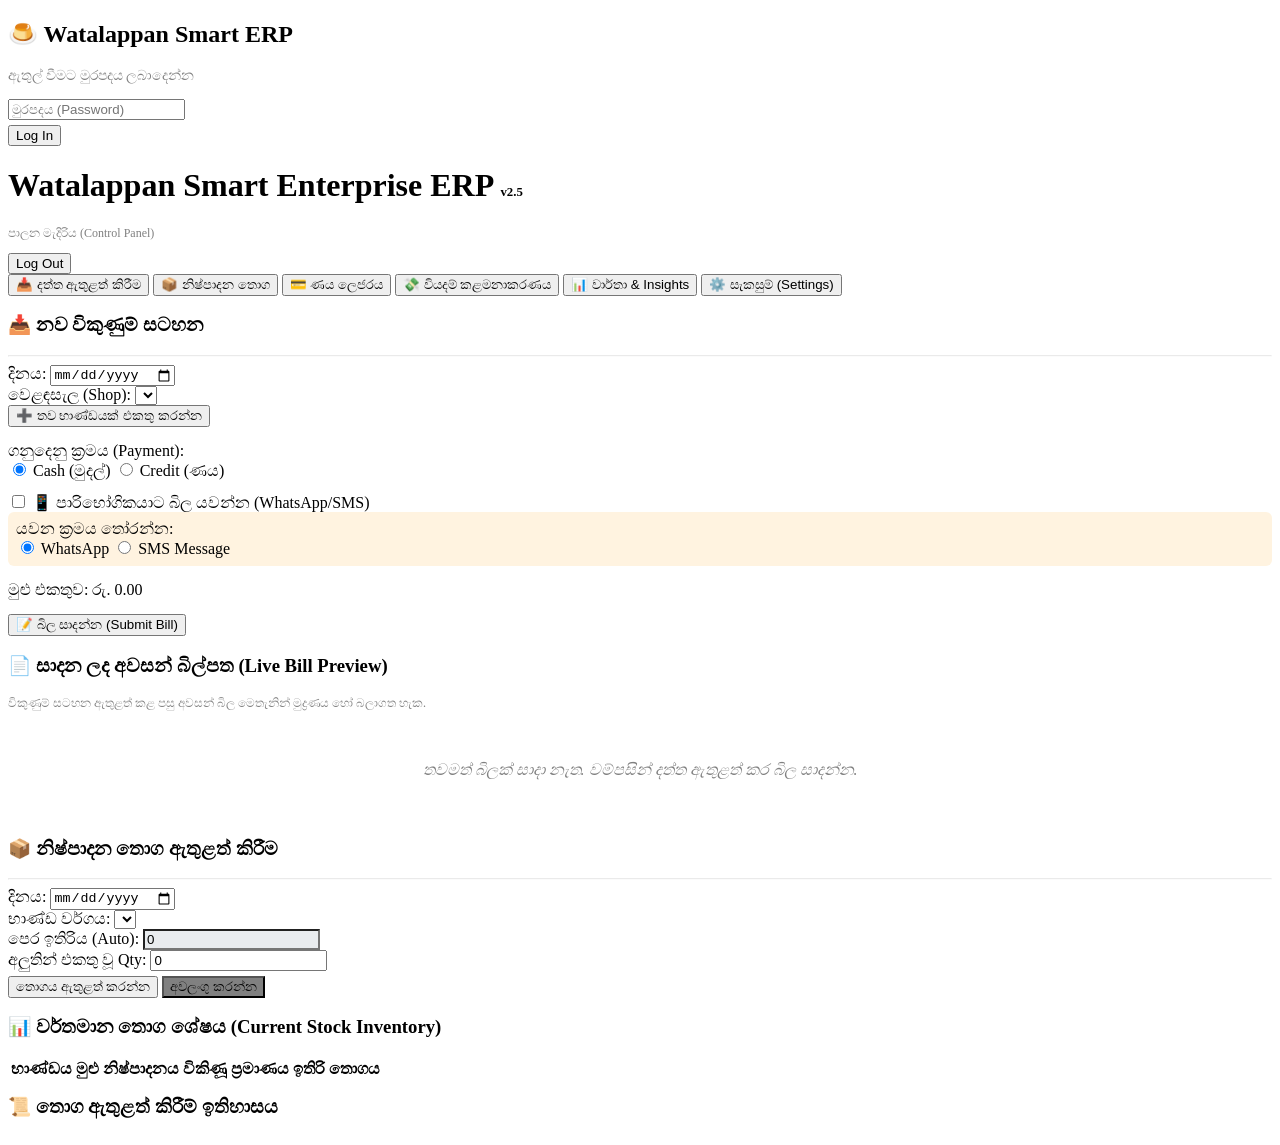
==== commit 45427b76: "Create index.html" ====
--- a/index.html
+++ b/index.html
@@ -1,132 +1,146 @@
 <!DOCTYPE html>
-<html lang="en">
-
+<html lang="si">
 <head>
-
     <meta charset="UTF-8">
-
     <meta name="viewport" content="width=device-width, initial-scale=1.0">
-
-    <title>Smart ERP Pro</title>
-
-    <style>
-
-        *{
-            margin:0;
-            padding:0;
-            box-sizing:border-box;
-        }
-
-        body{
-
-            display:flex;
-
-            justify-content:center;
-
-            align-items:center;
-
-            height:100vh;
-
-            font-family:Poppins,Arial,sans-serif;
-
-            background:#0F172A;
-
-            color:white;
-
-            overflow:hidden;
-
-        }
-
-        .loader{
-
-            text-align:center;
-
-        }
-
-        .spinner{
-
-            width:70px;
-
-            height:70px;
-
-            border:7px solid rgba(255,255,255,.2);
-
-            border-top:7px solid #2563EB;
-
-            border-radius:50%;
-
-            margin:auto;
-
-            animation:spin 1s linear infinite;
-
-        }
-
-        h1{
-
-            margin-top:25px;
-
-            font-size:32px;
-
-            letter-spacing:1px;
-
-        }
-
-        p{
-
-            margin-top:10px;
-
-            opacity:.7;
-
-        }
-
-        @keyframes spin{
-
-            100%{
-
-                transform:rotate(360deg);
-
-            }
-
-        }
-
-    </style>
-
+    <title>Watalappan Smart Enterprise ERP</title>
+    <link rel="stylesheet" href="style.css">
 </head>
-
 <body>
 
-<div class="loader">
+    <div id="login-container" class="card">
+        <h2>🍮 Watalappan Smart ERP</h2>
+        <p style="font-size:0.85rem; color:gray; margin-bottom:15px;">ඇතුල් වීමට මුරපදය ලබාදෙන්න</p>
+        <form id="login-form">
+            <div class="form-group">
+                <input type="password" id="password" placeholder="මුරපදය (Password)" required>
+            </div>
+            <button type="submit" class="btn btn-success" style="margin-top:5px;">Log In</button>
+            <div id="login-error" class="error-msg"></div>
+        </form>
+    </div>
 
-<div class="spinner"></div>
+    <div id="app-container" class="hidden">
+        
+        <div class="card app-header">
+            <div>
+                <h1>Watalappan Smart Enterprise ERP <span style="font-size:0.8rem; color:var(--accent-color);">v2.5</span></h1>
+                <p style="font-size:0.75rem; color:gray;">පාලන මැදිරිය (Control Panel)</p>
+            </div>
+            <button class="btn btn-danger" id="logout-btn">Log Out</button>
+        </div>
 
-<h1>Smart ERP Pro</h1>
+        <div class="tabs-nav">
+            <button class="tab-btn active" onclick="switchTab('tab-entry')">📥 දත්ත ඇතුළත් කිරීම</button>
+            <button class="tab-btn" onclick="switchTab('tab-stock')">📦 නිෂ්පාදන තොග</button>
+            <button class="tab-btn" onclick="switchTab('tab-credit')">💳 ණය ලෙජරය</button>
+            <button class="tab-btn" onclick="switchTab('tab-expenses')">💸 වියදම් කළමනාකරණය</button>
+            <button class="tab-btn" onclick="switchTab('tab-analytics')">📊 වාර්තා & Insights</button>
+            <button class="tab-btn" onclick="switchTab('tab-settings')">⚙️ සැකසුම් (Settings)</button>
+        </div>
 
-<p>Loading...</p>
+        <div id="tab-entry" class="tab-content active-content">
+            <div class="grid-container">
+                <div class="card">
+                    <h3>📥 නව විකුණුම් සටහන</h3>
+                    <hr style="margin:8px 0; opacity:0.2;">
+                    <form id="sales-form">
+                        <div class="form-group-row">
+                            <div class="form-group" style="flex:1;">
+                                <label>දිනය:</label>
+                                <input type="date" id="sales-date" required>
+                            </div>
+                            <div class="form-group" style="flex:1;">
+                                <label>වෙළඳසැල (Shop):</label>
+                                <select id="shop-select" required></select>
+                            </div>
+                        </div>
 
-</div>
+                        <div id="items-container">
+                            </div>
 
-<script>
+                        <button type="button" class="btn-add-item" onclick="addItemRow()">➕ තව භාණ්ඩයක් එකතු කරන්න</button>
+                        
+                        <div class="form-group" style="margin-top:15px;">
+                            <label>ගනුදෙනු ක්‍රමය (Payment):</label>
+                            <div class="radio-group">
+                                <label class="radio-label"><input type="radio" name="payment-method" value="Cash" checked> Cash (මුදල්)</label>
+                                <label class="radio-label"><input type="radio" name="payment-method" value="Credit"> Credit (ණය)</label>
+                            </div>
+                        </div>
 
-const loggedIn = localStorage.getItem("loggedIn");
+                        <div class="form-group" style="margin-top:12px;">
+                            <label class="radio-label">
+                                <input type="checkbox" id="send-bill-checkbox"> 📱 පාරිභෝගිකයාට බිල යවන්න (WhatsApp/SMS)
+                            </label>
+                        </div>
 
-setTimeout(()=>{
+                        <div id="sharing-options-wrapper" class="form-group hidden" style="background:#fff3e0; padding:8px; border-radius:6px;">
+                            <label>යවන ක්‍රමය තෝරන්න:</label>
+                            <div class="radio-group">
+                                <label class="radio-label"><input type="radio" name="share-mode" value="WhatsApp" checked> WhatsApp</label>
+                                <label class="radio-label"><input type="radio" name="share-mode" value="SMS"> SMS Message</label>
+                            </div>
+                        </div>
 
-    if(loggedIn==="true"){
+                        <div class="total-highlight" style="margin:15px 0;">
+                            මුළු එකතුව: <span id="total-price-display">රු. 0.00</span>
+                        </div>
 
-        window.location.href="dashboard.html";
+                        <button type="submit" class="btn btn-success">📝 බිල සාදන්න (Submit Bill)</button>
+                    </form>
+                </div>
 
-    }
+                <div class="card">
+                    <h3>📄 සාදන ලද අවසන් බිල්පත (Live Bill Preview)</h3>
+                    <p style="font-size:0.75rem; color:gray; margin-bottom:10px;">විකුණුම් සටහන ඇතුළත් කළ පසු අවසන් බිල මෙතැනින් මුද්‍රණය හෝ බලාගත හැක.</p>
+                    <div id="bill-preview-box" class="bill-invoice-container">
+                        <div style="text-align:center; color:gray; padding:40px 10px; font-style:italic;">
+                            තවමත් බිලක් සාදා නැත. වම්පසින් දත්ත ඇතුළත් කර බිල සාදන්න.
+                        </div>
+                    </div>
+                </div>
+            </div>
+        </div>
 
-    else{
-
-        window.location.href="login.html";
-
-    }
-
-},1500);
-
-</script>
-
-</body>
-
-</html>
+        <div id="tab-stock" class="tab-content">
+            <div class="grid-container">
+                <div class="card">
+                    <h3 id="stock-form-title">📦 නිෂ්පාදන තොග ඇතුළත් කිරීම</h3>
+                    <hr style="margin:8px 0; opacity:0.2;">
+                    <form id="stock-form">
+                        <input type="hidden" id="stock-edit-id">
+                        <div class="form-group">
+                            <label>දිනය:</label>
+                            <input type="date" id="stock-date" required>
+                        </div>
+                        <div class="form-group">
+                            <label>භාණ්ඩ වර්ගය:</label>
+                            <select id="stock-item-select" required></select>
+                        </div>
+                        <div class="form-group-row">
+                            <div class="form-group" style="flex:1;">
+                                <label>පෙර ඉතිරිය (Auto):</label>
+                                <input type="number" id="stock-prev-bal" readonly value="0" style="background:#e9ecef;">
+                            </div>
+                            <div class="form-group" style="flex:1;">
+                                <label>අලුතින් එකතු වූ Qty:</label>
+                                <input type="number" id="stock-qty" min="0" value="0" required>
+                            </div>
+                        </div>
+                        <button type="submit" id="stock-submit-btn" class="btn btn-success" style="margin-top:5px;">තොගය ඇතුළත් කරන්න</button>
+                        <button type="button" id="stock-cancel-btn" class="btn btn-danger hidden" onclick="resetStockForm()" style="margin-top:5px; background:gray;">අවලංගු කරන්න</button>
+                    </form>
+                </div>
+                <div class="card">
+                    <h3>📊 වර්තමාන තොග ශේෂය (Current Stock Inventory)</h3>
+                    <div class="table-responsive" style="margin-top:10px;">
+                        <table>
+                            <thead>
+                                <tr><th>භාණ්ඩය</th><th>මුළු නිෂ්පාදනය</th><th>විකිණූ ප්‍රමාණය</th><th>ඉතිරි තොගය</th></tr>
+                            </thead>
+                            <tbody id="stock-overview-body"></tbody>
+                        </table>
+                    </div>
+                    <h3 style="margin-top:15px;">📜 තොග ඇතුළත් කිරීම් ඉතිහාසය</h3>
+                    <div class="table-responsive" style="margin-top:5px; max-height:200px; overflow-y:auto;">
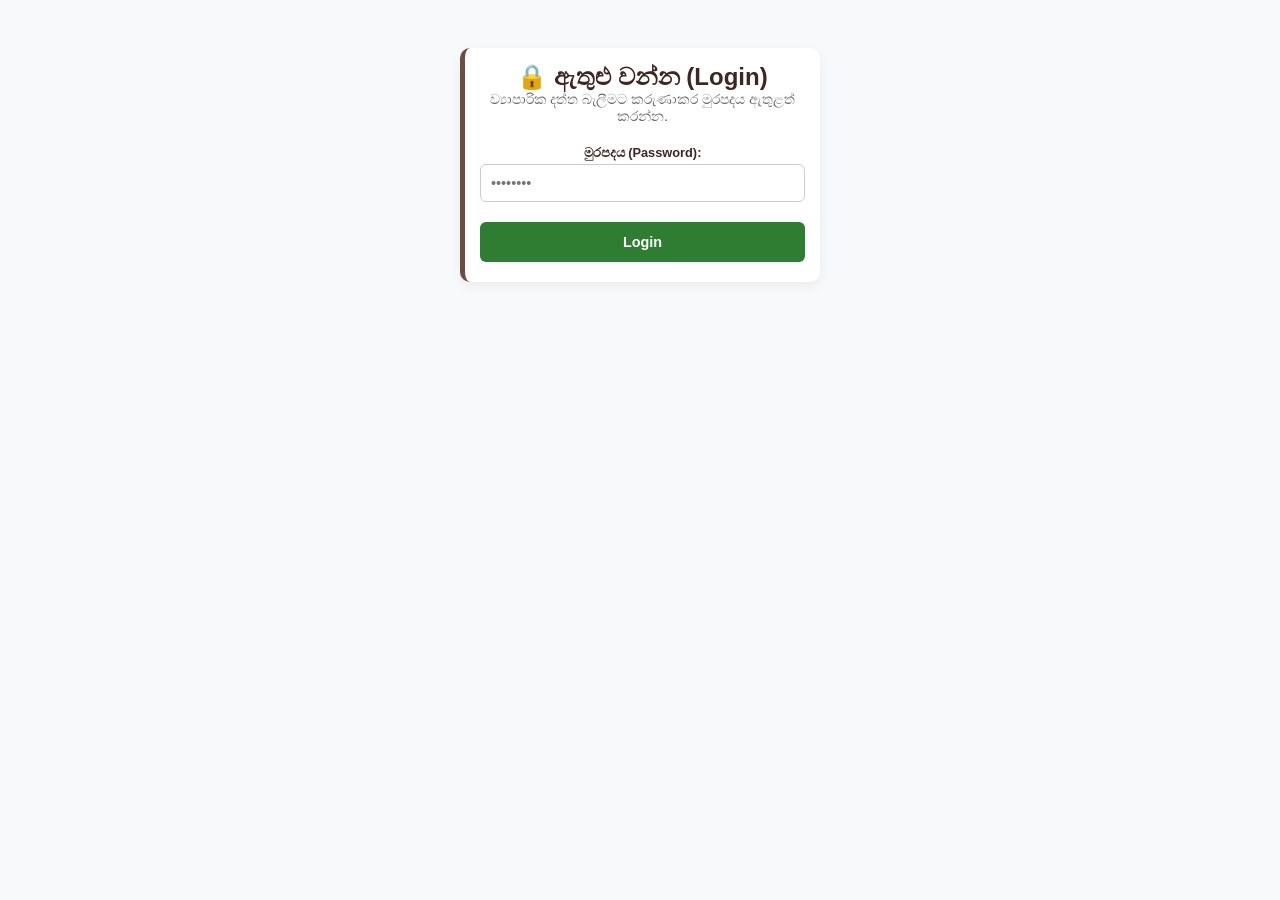
==== commit 6f5fc3bf: "Update index.html" ====
--- a/index.html
+++ b/index.html
@@ -8,139 +8,144 @@
 </head>
 <body>
 
-    <div id="login-container" class="card">
-        <h2>🍮 Watalappan Smart ERP</h2>
-        <p style="font-size:0.85rem; color:gray; margin-bottom:15px;">ඇතුල් වීමට මුරපදය ලබාදෙන්න</p>
+    <div id="login-container" class="card fade-in">
+        <h2>🔒 ඇතුළු වන්න (Login)</h2>
+        <p style="color: #666; margin-bottom: 20px; font-size: 0.9rem;">ව්‍යාපාරික දත්ත බැලීමට කරුණාකර මුරපදය ඇතුළත් කරන්න.</p>
         <form id="login-form">
             <div class="form-group">
-                <input type="password" id="password" placeholder="මුරපදය (Password)" required>
+                <label for="password">මුරපදය (Password):</label>
+                <input type="password" id="password" placeholder="••••••••" required>
             </div>
-            <button type="submit" class="btn btn-success" style="margin-top:5px;">Log In</button>
-            <div id="login-error" class="error-msg"></div>
+            <button type="submit" class="btn btn-success" style="margin-top: 10px;">Login</button>
+            <p id="login-error" class="error-msg"></p>
         </form>
     </div>
 
     <div id="app-container" class="hidden">
         
-        <div class="card app-header">
-            <div>
-                <h1>Watalappan Smart Enterprise ERP <span style="font-size:0.8rem; color:var(--accent-color);">v2.5</span></h1>
-                <p style="font-size:0.75rem; color:gray;">පාලන මැදිරිය (Control Panel)</p>
-            </div>
-            <button class="btn btn-danger" id="logout-btn">Log Out</button>
+        <header class="app-header">
+            <h1>🍮 වටලප්පන් ස්මාර්ට් ව්‍යාපාරික පද්ධතිය v2.0</h1>
+            <button id="logout-btn" class="btn btn-danger">Log Out</button>
+        </header>
+
+        <div class="tabs-nav">
+            <button class="tab-btn active" onclick="switchTab('tab-analytics')">📈 වාර්තා & Insights</button>
+            <button class="tab-btn" onclick="switchTab('tab-entry')">📝 ඇතුළත් කිරීම</button>
+            <button class="tab-btn" onclick="switchTab('tab-credit')">💳 ණය පොත</button>
+            <button class="tab-btn" onclick="switchTab('tab-stock-expense')">📦 තොග & වියදම්</button>
+            <button class="tab-btn" onclick="switchTab('tab-pnl')">📅 මාසික P&L</button>
+            <button class="tab-btn" onclick="switchTab('tab-settings')">⚙️ සැකසුම්</button>
         </div>
 
-        <div class="tabs-nav">
-            <button class="tab-btn active" onclick="switchTab('tab-entry')">📥 දත්ත ඇතුළත් කිරීම</button>
-            <button class="tab-btn" onclick="switchTab('tab-stock')">📦 නිෂ්පාදන තොග</button>
-            <button class="tab-btn" onclick="switchTab('tab-credit')">💳 ණය ලෙජරය</button>
-            <button class="tab-btn" onclick="switchTab('tab-expenses')">💸 වියදම් කළමනාකරණය</button>
-            <button class="tab-btn" onclick="switchTab('tab-analytics')">📊 වාර්තා & Insights</button>
-            <button class="tab-btn" onclick="switchTab('tab-settings')">⚙️ සැකසුම් (Settings)</button>
-        </div>
+        <div id="smart-alerts-container"></div>
 
-        <div id="tab-entry" class="tab-content active-content">
-            <div class="grid-container">
-                <div class="card">
-                    <h3>📥 නව විකුණුම් සටහන</h3>
-                    <hr style="margin:8px 0; opacity:0.2;">
-                    <form id="sales-form">
-                        <div class="form-group-row">
-                            <div class="form-group" style="flex:1;">
-                                <label>දිනය:</label>
-                                <input type="date" id="sales-date" required>
-                            </div>
-                            <div class="form-group" style="flex:1;">
-                                <label>වෙළඳසැල (Shop):</label>
-                                <select id="shop-select" required></select>
-                            </div>
-                        </div>
+        <div id="tab-analytics" class="tab-content active-content">
+            <div class="card" style="border-left: 5px solid #673ab7; background: #f3e5f5;">
+                <h3 style="color:#673ab7;">💡 ව්‍යාපාරික විශ්ලේෂණ (Smart Insights)</h3>
+                <div style="display:flex; flex-direction:column; gap:8px; margin-top:8px; font-size:0.9rem;">
+                    <p>🥇 වැඩිම ආදායමක් දුන් කඩය: <span id="insight-top-shop" style="font-weight:bold; color:#2e7d32;">--</span></p>
+                    <p>🔥 වැඩිපුරම විකිනෙන භාණ්ඩය: <span id="insight-top-product" style="font-weight:bold; color:#0288d1;">--</span></p>
+                </div>
+            </div>
 
-                        <div id="items-container">
-                            </div>
-
-                        <button type="button" class="btn-add-item" onclick="addItemRow()">➕ තව භාණ්ඩයක් එකතු කරන්න</button>
-                        
-                        <div class="form-group" style="margin-top:15px;">
-                            <label>ගනුදෙනු ක්‍රමය (Payment):</label>
-                            <div class="radio-group">
-                                <label class="radio-label"><input type="radio" name="payment-method" value="Cash" checked> Cash (මුදල්)</label>
-                                <label class="radio-label"><input type="radio" name="payment-method" value="Credit"> Credit (ණය)</label>
-                            </div>
-                        </div>
-
-                        <div class="form-group" style="margin-top:12px;">
-                            <label class="radio-label">
-                                <input type="checkbox" id="send-bill-checkbox"> 📱 පාරිභෝගිකයාට බිල යවන්න (WhatsApp/SMS)
-                            </label>
-                        </div>
-
-                        <div id="sharing-options-wrapper" class="form-group hidden" style="background:#fff3e0; padding:8px; border-radius:6px;">
-                            <label>යවන ක්‍රමය තෝරන්න:</label>
-                            <div class="radio-group">
-                                <label class="radio-label"><input type="radio" name="share-mode" value="WhatsApp" checked> WhatsApp</label>
-                                <label class="radio-label"><input type="radio" name="share-mode" value="SMS"> SMS Message</label>
-                            </div>
-                        </div>
-
-                        <div class="total-highlight" style="margin:15px 0;">
-                            මුළු එකතුව: <span id="total-price-display">රු. 0.00</span>
-                        </div>
-
-                        <button type="submit" class="btn btn-success">📝 බිල සාදන්න (Submit Bill)</button>
-                    </form>
+            <div class="card filter-dashboard">
+                <h3>🏪 කඩවල් සහ ලාභ විශ්ලේෂණය</h3>
+                <div class="filter-controls-four">
+                    <div class="form-group">
+                        <label>කඩය තෝරන්න:</label>
+                        <select id="filter-shop-select"></select>
+                    </div>
+                    <div class="form-group">
+                        <label>භාණ්ඩය තෝරන්න:</label>
+                        <select id="filter-product-select"></select>
+                    </div>
+                    <div class="form-group">
+                        <label>කාල සීමාව:</label>
+                        <select id="filter-time-select">
+                            <option value="daily">අද දින (Daily)</option>
+                            <option value="weekly">මේ සතියේ (Weekly)</option>
+                            <option value="monthly">මේ මාසයේ (Monthly)</option>
+                            <option value="yearly">මේ වසරේ (Yearly)</option>
+                        </select>
+                    </div>
                 </div>
-
-                <div class="card">
-                    <h3>📄 සාදන ලද අවසන් බිල්පත (Live Bill Preview)</h3>
-                    <p style="font-size:0.75rem; color:gray; margin-bottom:10px;">විකුණුම් සටහන ඇතුළත් කළ පසු අවසන් බිල මෙතැනින් මුද්‍රණය හෝ බලාගත හැක.</p>
-                    <div id="bill-preview-box" class="bill-invoice-container">
-                        <div style="text-align:center; color:gray; padding:40px 10px; font-style:italic;">
-                            තවමත් බිලක් සාදා නැත. වම්පසින් දත්ත ඇතුළත් කර බිල සාදන්න.
-                        </div>
+                
+                <div class="summary-grid">
+                    <div class="summary-box filter-sales">
+                        <h4>විකිණී ඇති ප්‍රමාණය</h4>
+                        <p id="f-sold-qty">0</p>
+                    </div>
+                    <div class="summary-box filter-income">
+                        <h4>ලබාගත් මුළු මුදල</h4>
+                        <p id="f-total-income">රු. 0.00</p>
+                    </div>
+                    <div class="summary-box filter-return">
+                        <h4>Return ප්‍රමාණය & අලාභය</h4>
+                        <p id="f-return-qty">0</p>
+                        <small id="f-return-loss">අලාභය: රු. 0.00</small>
+                    </div>
+                    <div class="summary-box filter-outstanding">
+                        <h4>ලැබීමට ඇති මුළු ණය</h4>
+                        <p id="f-total-outstanding">රු. 0.00</p>
+                        <small style="opacity:0.8;">(තෝරාගත් පරිදි)</small>
+                    </div>
+                </div>
+                
+                <div class="summary-grid" style="margin-top: 15px;">
+                    <div class="summary-box filter-profit" style="grid-column: span 2;">
+                        <h4>පිරිසිදු ශුද්ධ ලාභය (Net Profit)</h4>
+                        <p id="f-net-profit">රු. 0.00</p>
+                        <small style="opacity:0.8;">(ආදායම - ද්‍රව්‍ය/ප්‍රවාහන පිරිවැය - රිටන් අලාභ)</small>
                     </div>
                 </div>
             </div>
         </div>
 
-        <div id="tab-stock" class="tab-content">
-            <div class="grid-container">
-                <div class="card">
-                    <h3 id="stock-form-title">📦 නිෂ්පාදන තොග ඇතුළත් කිරීම</h3>
-                    <hr style="margin:8px 0; opacity:0.2;">
-                    <form id="stock-form">
-                        <input type="hidden" id="stock-edit-id">
-                        <div class="form-group">
-                            <label>දිනය:</label>
-                            <input type="date" id="stock-date" required>
+        <div id="tab-entry" class="tab-content">
+            <div class="card">
+                <h3>📝 අලෙවිය සහ රිටන් ඇතුළත් කිරීම</h3>
+                <form id="sales-form">
+                    <div class="form-group">
+                        <label for="sales-date">දිනය (Date):</label>
+                        <input type="date" id="sales-date" required>
+                    </div>
+                    <div class="form-group">
+                        <label for="shop-select">කඩය (Shop Name):</label>
+                        <select id="shop-select" required></select>
+                    </div>
+                    <div class="form-group">
+                        <label for="item-type">වර්ගය (Item Type):</label>
+                        <select id="item-type" required></select>
+                    </div>
+                    <div class="form-group-row">
+                        <div class="form-group" style="flex: 1;">
+                            <label for="quantity">දැමූ ප්‍රමාණය (Qty):</label>
+                            <input type="number" id="quantity" min="0" value="0" required>
+                            <small id="stock-available-lbl" style="color: blue; font-weight: bold; margin-top: 2px;">තොගයේ ඇත: 0</small>
                         </div>
-                        <div class="form-group">
-                            <label>භාණ්ඩ වර්ගය:</label>
-                            <select id="stock-item-select" required></select>
+                        <div class="form-group" style="flex: 1;">
+                            <label for="return-quantity">Return ප්‍රමාණය:</label>
+                            <input type="number" id="return-quantity" min="0" value="0" required>
                         </div>
-                        <div class="form-group-row">
-                            <div class="form-group" style="flex:1;">
-                                <label>පෙර ඉතිරිය (Auto):</label>
-                                <input type="number" id="stock-prev-bal" readonly value="0" style="background:#e9ecef;">
-                            </div>
-                            <div class="form-group" style="flex:1;">
-                                <label>අලුතින් එකතු වූ Qty:</label>
-                                <input type="number" id="stock-qty" min="0" value="0" required>
-                            </div>
+                    </div>
+                    <div class="form-group">
+                        <label>ගනුදෙනු වර්ගය:</label>
+                        <div class="radio-group">
+                            <label class="radio-label"><input type="radio" name="payment-method" value="Cash" checked> මුදල් (Cash)</label>
+                            <label class="radio-label"><input type="radio" name="payment-method" value="Credit"> ණය (Credit)</label>
                         </div>
-                        <button type="submit" id="stock-submit-btn" class="btn btn-success" style="margin-top:5px;">තොගය ඇතුළත් කරන්න</button>
-                        <button type="button" id="stock-cancel-btn" class="btn btn-danger hidden" onclick="resetStockForm()" style="margin-top:5px; background:gray;">අවලංගු කරන්න</button>
-                    </form>
-                </div>
-                <div class="card">
-                    <h3>📊 වර්තමාන තොග ශේෂය (Current Stock Inventory)</h3>
-                    <div class="table-responsive" style="margin-top:10px;">
-                        <table>
-                            <thead>
-                                <tr><th>භාණ්ඩය</th><th>මුළු නිෂ්පාදනය</th><th>විකිණූ ප්‍රමාණය</th><th>ඉතිරි තොගය</th></tr>
-                            </thead>
-                            <tbody id="stock-overview-body"></tbody>
-                        </table>
                     </div>
-                    <h3 style="margin-top:15px;">📜 තොග ඇතුළත් කිරීම් ඉතිහාසය</h3>
-                    <div class="table-responsive" style="margin-top:5px; max-height:200px; overflow-y:auto;">
+                    <div class="form-group">
+                        <label>💡 බිල්පත යවන ක්‍රමය (Sharing Mode):</label>
+                        <div class="radio-group">
+                            <label class="radio-label"><input type="radio" name="share-mode" value="WhatsApp" checked> 💬 WhatsApp</label>
+                            <label class="radio-label"><input type="radio" name="share-mode" value="SMS"> 📱 සාමාන්‍ย SMS</label>
+                        </div>
+                    </div>
+                    <div class="form-group">
+                        <label>ශුද්ධ මුළු මුදල (Net Total):</label>
+                        <div id="total-price-display" class="total-highlight">රු. 0.00</div>
+                    </div>
+                    <button type="submit" class="btn btn-success">දත්ත ඇතුළත් කර බිල සාදන්න</button>
+                </form>
+            </d
--- a/style.css
+++ b/style.css
@@ -0,0 +1,435 @@
+:root {
+    --primary-color: #6d4c41; 
+    --accent-color: #ffa726;  
+    --bg-color: #f8f9fa;
+    --text-color: #3e2723;
+    --success-color: #2e7d32;
+    --danger-color: #c62828;
+}
+
+* { 
+    box-sizing: border-box; 
+    margin: 0; 
+    padding: 0; 
+    font-family: 'Segoe UI', sans-serif; 
+}
+
+body { 
+    background-color: var(--bg-color); 
+    color: var(--text-color); 
+    padding: 8px; 
+    display: flex; 
+    flex-direction: column; 
+    align-items: center; 
+    min-height: 100vh; 
+}
+
+#login-container { 
+    width: 100%; 
+    max-width: 360px; 
+    margin: 40px auto 0 auto; 
+    text-align: center; 
+}
+
+#app-container { 
+    width: 100%; 
+    max-width: 1200px; 
+    display: block; 
+}
+
+.card { 
+    background: white; 
+    padding: 15px; 
+    border-radius: 10px; 
+    box-shadow: 0 4px 12px rgba(0,0,0,0.06); 
+    margin-bottom: 15px; 
+    border-left: 5px solid var(--primary-color); 
+}
+
+.app-header { 
+    display: flex; 
+    justify-content: space-between; 
+    align-items: center; 
+    margin-bottom: 12px; 
+    border-bottom: 2px solid #e0e0e0; 
+    padding-bottom: 8px; 
+}
+
+.app-header h1 { 
+    font-size: 1.1rem; 
+}
+
+/* Mobile Navigation Bar with Scrolling */
+.tabs-nav { 
+    display: flex; 
+    gap: 8px; 
+    margin-bottom: 15px; 
+    background: #efebe9; 
+    padding: 8px; 
+    border-radius: 8px; 
+    overflow-x: auto; 
+    white-space: nowrap;
+    -webkit-overflow-scrolling: touch;
+}
+
+.tabs-nav::-webkit-scrollbar { 
+    display: none; 
+}
+
+.tab-btn { 
+    padding: 12px 18px; 
+    border: none; 
+    background: none; 
+    font-size: 0.9rem; 
+    font-weight: bold; 
+    color: var(--text-color); 
+    cursor: pointer; 
+    border-radius: 6px; 
+    flex-shrink: 0; 
+    transition: all 0.2s ease;
+}
+
+.tab-btn.active { 
+    background: var(--primary-color); 
+    color: white; 
+}
+
+.tab-content { 
+    display: none; 
+}
+
+.tab-content.active-content { 
+    display: block; 
+    animation: fadeIn 0.2s ease-in-out; 
+}
+
+@keyframes fadeIn {
+    from { opacity: 0; transform: translateY(5px); }
+    to { opacity: 1; transform: translateY(0); }
+}
+
+.alert-banner { 
+    background: #fff3e0; 
+    color: #e65100; 
+    padding: 8px 12px; 
+    border-radius: 6px; 
+    margin-bottom: 8px; 
+    font-size: 0.8rem; 
+    font-weight: bold; 
+    border-left: 4px solid #ff9800; 
+}
+
+.alert-banner.danger-alert { 
+    background: #ffebee; 
+    color: #c62828; 
+    border-left: 4px solid #f44336; 
+}
+
+.filter-dashboard { 
+    border-left: 5px solid #00acc1; 
+}
+
+.filter-controls-four { 
+    display: grid; 
+    grid-template-columns: 1fr; 
+    gap: 8px; 
+    margin-bottom: 12px; 
+}
+
+.summary-grid { 
+    display: grid; 
+    grid-template-columns: repeat(2, 1fr); 
+    gap: 8px; 
+}
+
+.summary-box { 
+    padding: 10px; 
+    border-radius: 8px; 
+    color: white; 
+}
+
+.filter-sales { background: linear-gradient(135deg, #00acc1, #00838f); }
+.filter-income { background: linear-gradient(135deg, #43a047, #2e7d32); }
+.filter-return { background: linear-gradient(135deg, #ffb300, #ff8f00); }
+.filter-outstanding { background: linear-gradient(135deg, #7e57c2, #5e35b1); }
+.filter-profit { background: linear-gradient(135deg, #b91c1c, #7f1d1d); }
+
+.summary-box h4 { 
+    font-size: 0.75rem; 
+    margin-bottom: 2px; 
+    opacity: 0.9; 
+}
+
+.summary-box p { 
+    font-size: 1rem; 
+    font-weight: bold; 
+}
+
+.summary-box small { 
+    font-size: 0.7rem; 
+    display: block; 
+}
+
+.form-group { 
+    margin-bottom: 10px; 
+    display: flex; 
+    flex-direction: column; 
+}
+
+.form-group-row { 
+    display: flex; 
+    gap: 10px; 
+}
+
+.form-group-row-three { 
+    display: grid; 
+    grid-template-columns: repeat(3, 1fr); 
+    gap: 8px; 
+}
+
+label { 
+    font-weight: 600; 
+    margin-bottom: 3px; 
+    font-size: 0.8rem; 
+}
+
+input, select { 
+    padding: 10px; 
+    border: 1px solid #ccc; 
+    border-radius: 6px; 
+    font-size: 0.9rem; 
+    width: 100%; 
+}
+
+.item-row-card { 
+    background: #fdfbf7; 
+    padding: 12px; 
+    border: 1px solid #e0d4c3; 
+    border-radius: 8px; 
+    margin-bottom: 10px; 
+    position: relative; 
+}
+
+.btn-remove-row { 
+    position: absolute; 
+    top: 8px; 
+    right: 8px; 
+    background: none; 
+    border: none; 
+    color: #c62828; 
+    font-weight: bold; 
+    cursor: pointer; 
+    font-size: 0.9rem; 
+}
+
+.btn-add-item { 
+    background-color: var(--primary-color); 
+    color: white; 
+    border: none; 
+    padding: 8px 14px; 
+    font-size: 0.8rem; 
+    font-weight: bold; 
+    border-radius: 5px; 
+    cursor: pointer; 
+}
+
+.radio-group { 
+    display: flex; 
+    gap: 15px; 
+    margin-top: 3px; 
+}
+
+.radio-label { 
+    display: flex; 
+    align-items: center; 
+    font-weight: 600; 
+    font-size: 0.85rem; 
+    gap: 4px; 
+    cursor: pointer; 
+}
+
+.radio-label input { 
+    width: 16px; 
+    height: 16px; 
+    accent-color: var(--primary-color); 
+}
+
+.btn { 
+    padding: 12px; 
+    border: none; 
+    border-radius: 6px; 
+    font-size: 0.9rem; 
+    font-weight: bold; 
+    cursor: pointer; 
+    text-align: center; 
+}
+
+.btn-secondary { 
+    background-color: var(--accent-color); 
+    color: white; 
+}
+
+.btn-success { 
+    background-color: var(--success-color); 
+    color: white; 
+    width: 100%; 
+}
+
+.btn-danger { 
+    background-color: var(--danger-color); 
+    color: white; 
+    font-size: 0.75rem; 
+    padding: 5px 10px; 
+}
+
+.btn-export { 
+    background-color: #0288d1; 
+    color: white; 
+    font-size: 0.75rem; 
+    padding: 6px 10px; 
+    border-radius: 4px;
+    border: none;
+    cursor: pointer;
+}
+
+.total-highlight { 
+    font-size: 1.3rem; 
+    font-weight: bold; 
+    color: var(--success-color); 
+    background: #e8f5e9; 
+    padding: 8px; 
+    border-radius: 6px; 
+    text-align: center; 
+}
+
+#shop-list { 
+    list-style: none; 
+    max-height: 150px; 
+    overflow-y: auto; 
+}
+
+#shop-list li { 
+    display: flex; 
+    justify-content: space-between; 
+    align-items: center; 
+    padding: 8px; 
+    background: #fdfdfd; 
+    border-bottom: 1px solid #eee; 
+    font-size: 0.85rem; 
+}
+
+.delete-btn { 
+    color: var(--danger-color); 
+    cursor: pointer; 
+    font-weight: bold; 
+    margin-left: 10px; 
+}
+
+.edit-btn-icon { 
+    color: #0288d1; 
+    cursor: pointer; 
+    font-weight: bold; 
+    margin-right: 10px; 
+    font-size: 1.1rem; 
+}
+
+.table-header { 
+    display: flex; 
+    flex-direction: column; 
+    gap: 5px; 
+    margin-bottom: 8px; 
+}
+
+.table-responsive { 
+    overflow-x: auto; 
+    border: 1px solid #ddd; 
+    border-radius: 6px; 
+    background: white; 
+    margin-bottom: 10px;
+    -webkit-overflow-scrolling: touch;
+}
+
+table { 
+    width: 100%; 
+    border-collapse: collapse; 
+    min-width: 550px; 
+}
+
+th, td { 
+    padding: 10px 8px; 
+    text-align: left; 
+    border-bottom: 1px solid #ddd; 
+    font-size: 0.8rem; 
+}
+
+th { 
+    background-color: #efebe9; 
+    color: var(--primary-color); 
+}
+
+/* LIVE BILL INVOICE CONTAINER STYLING */
+.bill-invoice-container {
+    background: #fffdf9;
+    border: 2px dashed #bcaaa4;
+    padding: 20px 15px;
+    border-radius: 6px;
+    min-height: 250px;
+    color: #2b1d1a;
+}
+
+.invoice-title {
+    text-align: center;
+    font-size: 1.2rem;
+    font-weight: bold;
+    text-transform: uppercase;
+    letter-spacing: 1px;
+}
+
+.invoice-divider {
+    border-top: 1px dashed #795548;
+    margin: 10px 0;
+}
+
+.invoice-meta-row {
+    display: flex;
+    justify-content: space-between;
+    font-size: 0.85rem;
+    margin-bottom: 4px;
+}
+
+.invoice-table {
+    width: 100%;
+    min-width: 100% !important;
+    margin: 15px 0;
+}
+
+.invoice-table th, .invoice-table td {
+    padding: 6px 2px;
+    font-size: 0.8rem;
+    border-bottom: 1px solid #eee;
+    background: none !important;
+}
+
+.invoice-total-row {
+    display: flex;
+    justify-content: space-between;
+    font-size: 1.1rem;
+    font-weight: bold;
+    margin-top: 10px;
+    background: #efebe9;
+    padding: 6px;
+    border-radius: 4px;
+}
+
+.hidden { 
+    display: none !important; 
+}
+
+.error-msg { 
+    color: var(--danger-color); 
+    font-weight: bold; 
+    font-size: 0.8rem; 
+    margin-top: 5px; 
+}
+
+.modal { 
